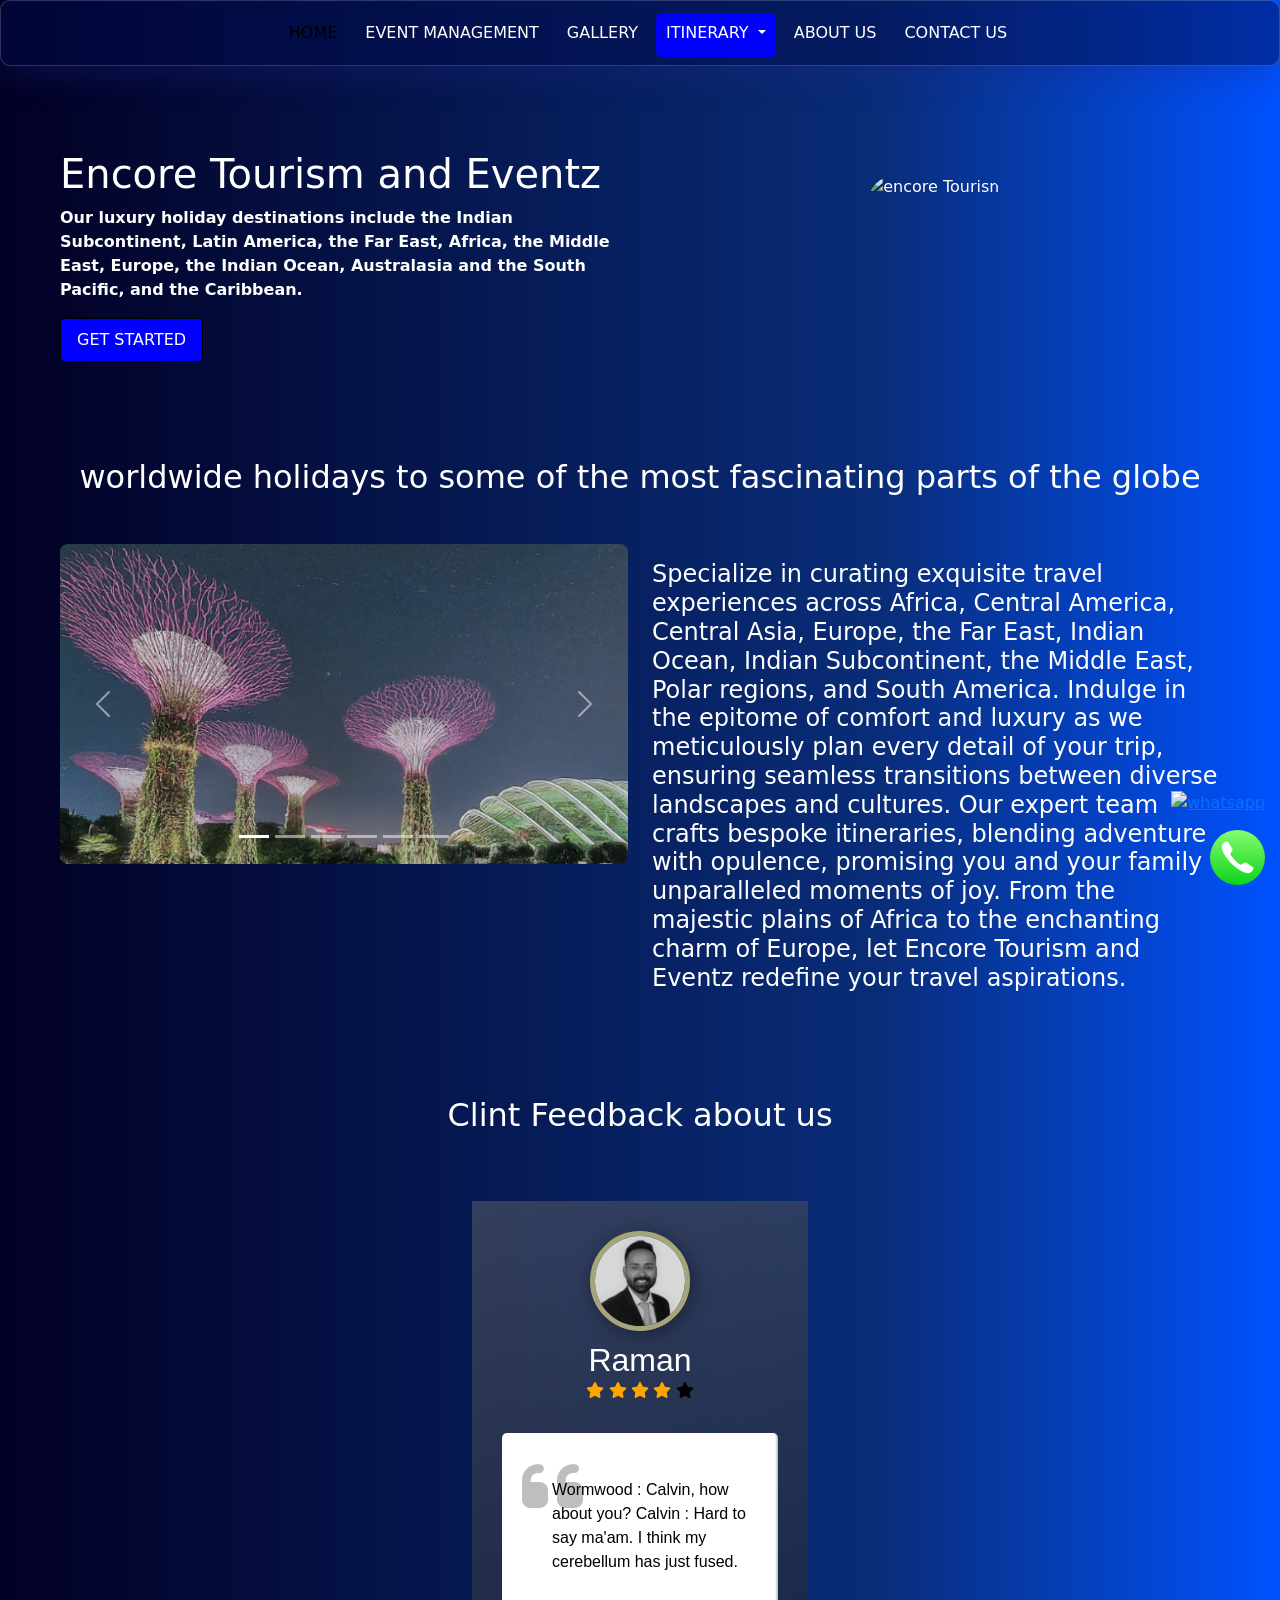
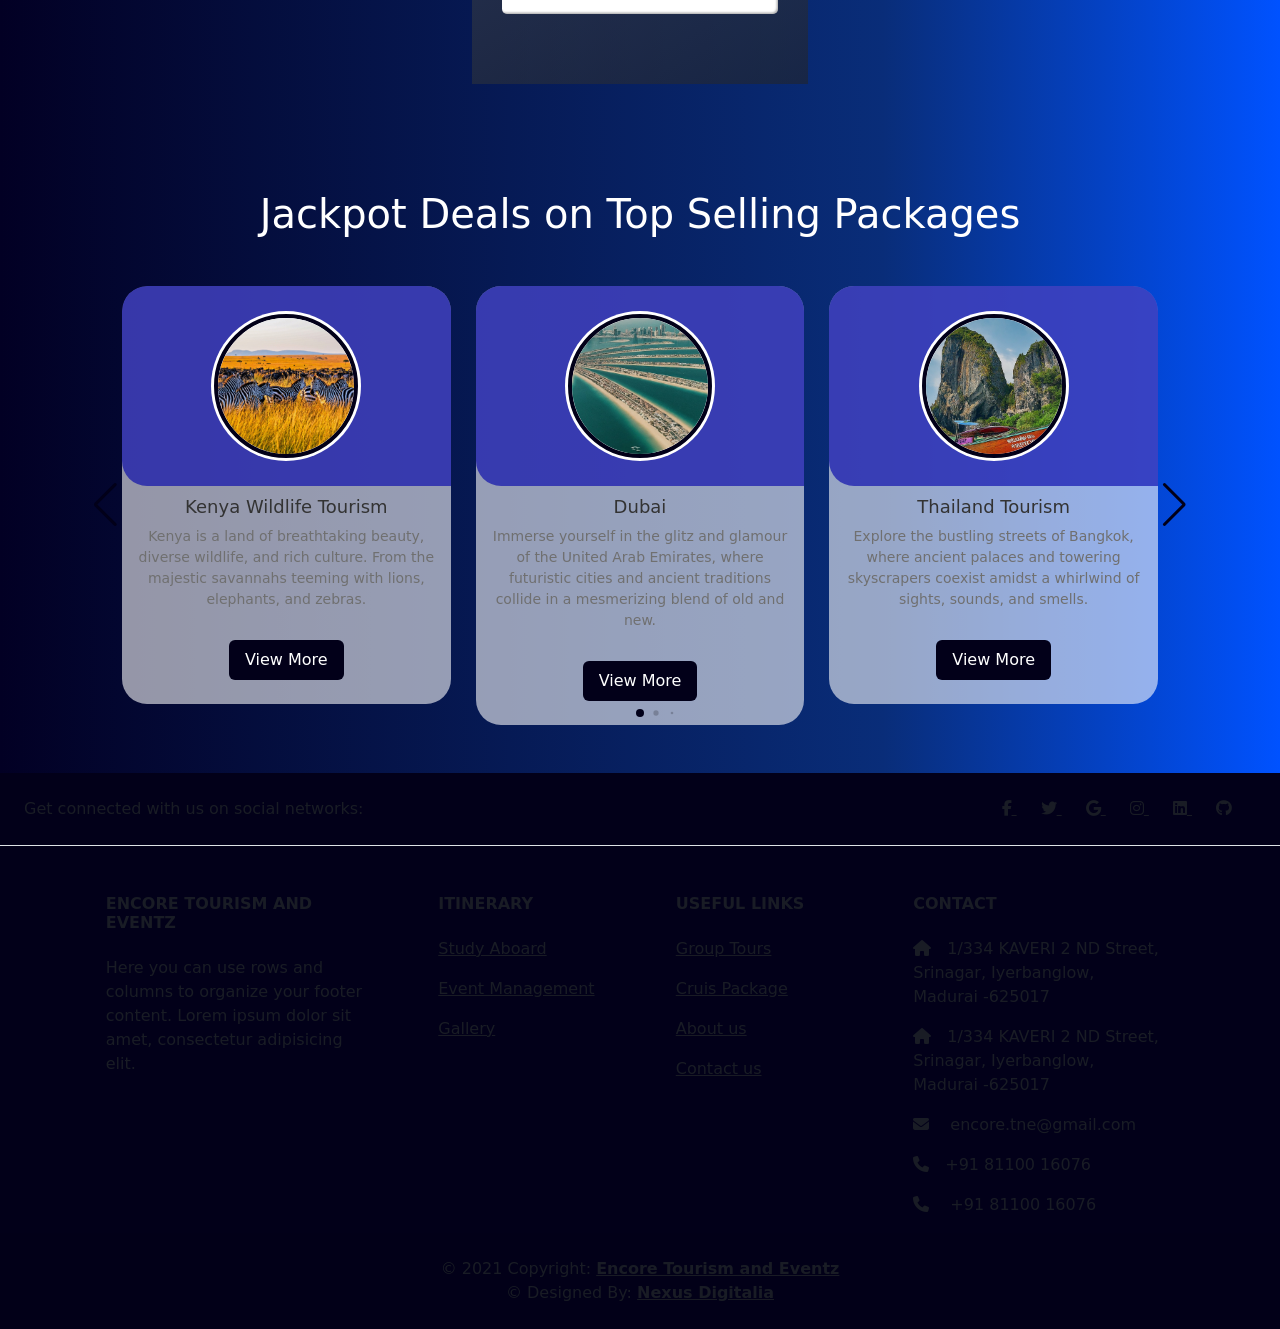
==== index.html @ 4f3c587f "links added in footer" ====
<!DOCTYPE html>
<html lang="en" style="overflow-x: hidden;">
<head>
  <meta charset="UTF-8">
  <meta name="viewport" content="width=device-width, initial-scale=1.0">
  <title>Encore Tourism and Events</title>

  <!-- Font Awesome Icon Library -->
  <link rel="stylesheet" href="https://cdnjs.cloudflare.com/ajax/libs/font-awesome/6.4.2/css/all.min.css">

  <!-- Favicons -->
  <link href="./assets/imgs/Fav Icon Encore.png" rel="icon">

  <!-- css  -->
  <link rel="stylesheet" href="./assets/css/style.css">
  <!-- boostrap css -->
  <link href="https://cdn.jsdelivr.net/npm/bootstrap@5.0.2/dist/css/bootstrap.min.css" rel="stylesheet" integrity="sha384-EVSTQN3/azprG1Anm3QDgpJLIm9Nao0Yz1ztcQTwFspd3yD65VohhpuuCOmLASjC" crossorigin="anonymous">

  <!-- on scroll animation  -->
  <link href="https://unpkg.com/aos@2.3.1/dist/aos.css" rel="stylesheet">
  <!-- swipper css  -->
  <link
    rel="stylesheet"
    href="https://cdn.jsdelivr.net/npm/swiper@11/swiper-bundle.min.css"
  />
</head>

<body style="overflow-x: hidden;">
<div class="container-fluid bg-gold pb-5">
    <div class="row px-lg-5">
        <div class="col-12 py-5_lg">
                <!-- nav  -->
    <nav class="navbar navbar-expand-lg fixed-top bg-nav
    ">
        <div class="container-fluid">
          <a class="navbar-brand " href="./index.html"><img src="./assets/imgs/logo.png" height="100px" alt=""></a>
          <button class="navbar-toggler" type="button" data-bs-toggle="collapse" data-bs-target="#navbarSupportedContent" aria-controls="navbarSupportedContent" aria-expanded="false" aria-label="Toggle navigation">
            <span class="navbar-toggler-icon"></span>
          </button>
          <div class="collapse navbar-collapse" id="navbarSupportedContent">
            <ul class="navbar-nav mx-auto mb-2 mb-lg-0">
              <li class="nav-item">
                <a class="nav-link active golden-btn mt-1 mx-1" aria-current="page" href="index.html">Home</a>
              </li>
              <li class="nav-item">
                <a class="nav-link golden-btn mt-1 mx-1" href="event_managment.html">Event Management</a>
              </li>
              <li class="nav-item">
                <a class="nav-link golden-btn mt-1 mx-1" href="gallery.html">Gallery</a>
              </li>
              <li class="nav-item">
                <!-- <a class="nav-link golden-btn mt-1 mx-2" href="#">Itinerary</a> -->
                <div class="dropdown ">
                  <span class="btn nav-link pt-2 text-start golden-btn mt-1 mx-1 dropdown-toggle drop_1" type="button" id="dropdownMenuButton1" data-bs-toggle="dropdown" aria-expanded="false">
                    Itinerary
                  </span>
                  <ul class="dropdown-menu " aria-labelledby="dropdownMenuButton1">
                    <li><a class="dropdown-item text-white  " href="study_abroad.html">Study Abroad</a></li>
                    <li><a class="dropdown-item text-white " href="Group_tours.html">Group Tours</a></li>
                    <li><a class="dropdown-item text-white " href="Cruis_packages.html">Cruis Package</a></li>
                  </ul>
                </div>
              </li>
              <li class="nav-item">
                <a class="nav-link golden-btn mt-1 mx-1" href="About_Us.html">About Us</a>
              </li>
              <li class="nav-item">
                <a class="nav-link golden-btn mt-1 mx-1" href="contact_us.html">Contact US</a>
              </li>
            </ul>
          </div>
        </div>
      </nav>
        </div>

        <div class="col-lg-6 my-auto" data-aos="fade-right" data-aos-duration="1000">
            <h1 >Encore Tourism and Eventz</h1>
<p><b>Our luxury holiday destinations include the Indian Subcontinent, Latin America, the Far East, Africa, the Middle East, Europe, the Indian Ocean, Australasia and the South Pacific, and the Caribbean.</b></p>
<div class="d-flex">
    <button class="golden-btn"> get started</button>
</div>
        </div>

        <div class="col-lg-6 mx-auto d-flex justify-content-center" data-aos="fade-left" data-aos-duration="1000">
            <img src="./assets/imgs/banner.jpg" class="max_h_w d-block  hero_image" alt="encore Tourism">
        </div>

        <div class="col-lg-12 mt-5">
            <div class="row">
                <div class="col-lg-12">
                    <h2 class="text-center my-5" >worldwide holidays to some of the most fascinating parts of the globe</h2>
                </div>
<div class="col-lg-6" data-aos="fade-right" data-aos-duration="1000">
    <div id="carouselExampleCaptions" class="carousel slide">
        <div class="carousel-indicators">
          <button type="button" data-bs-target="#carouselExampleCaptions" data-bs-slide-to="0" class="active" aria-current="true" aria-label="Slide 1"></button>
          <button type="button" data-bs-target="#carouselExampleCaptions" data-bs-slide-to="1" aria-label="Slide 2"></button>
          <button type="button" data-bs-target="#carouselExampleCaptions" data-bs-slide-to="2" aria-label="Slide 3"></button>
          <button type="button" data-bs-target="#carouselExampleCaptions" data-bs-slide-to="3" aria-label="Slide 4"></button>
          <button type="button" data-bs-target="#carouselExampleCaptions" data-bs-slide-to="4" aria-label="Slide 5"></button>
          <button type="button" data-bs-target="#carouselExampleCaptions" data-bs-slide-to="5" aria-label="Slide 6"></button>
        </div>
        <div class="carousel-inner">
          <div class="carousel-item active">
            <img src="./assets/imgs/1.png" class="d-block w-100 img-fluid rounded-3" alt="Singapore Tourism">
            <div class="carousel-caption d-none ">
              <h5>First slide label</h5>
              <p>Some representative placeholder content for the first slide.</p>
            </div>
          </div>
          <div class="carousel-item">
            <img src="./assets/imgs/2.png" class="d-block w-100 img-fluid rounded-3" alt="Switerland Tourism">
            <div class="carousel-caption d-none ">
              <h5>Second slide label</h5>
              <p>Some representative placeholder content for the second slide.</p>
            </div>
          </div>
          <div class="carousel-item">
            <img src="./assets/imgs/3.png" class="d-block w-100 img-fluid rounded-3" alt="Srilanka Tourism">
            <div class="carousel-caption d-none ">
              <h5>Third slide label</h5>
              <p>Some representative placeholder content for the third slide.</p>
            </div>
          </div>
          <div class="carousel-item">
            <img src="./assets/imgs/4.png" class="d-block w-100 img-fluid rounded-3" alt="Kazakhstan Tourism">
            <div class="carousel-caption d-none ">
              <h5>forth slide label</h5>
              <p>Some representative placeholder content for the third slide.</p>
            </div>
          </div>
          <div class="carousel-item">
            <img src="./assets/imgs/5.png" class="d-block w-100 img-fluid rounded-3" alt="Bali Tourism">
            <div class="carousel-caption d-none ">
              <h5>fivth slide label</h5>
              <p>Some representative placeholder content for the third slide.</p>
            </div>
          </div>
          <div class="carousel-item">
            <img src="./assets/imgs/6.png" class="d-block w-100 img-fluid rounded-3" alt="Turkey Tourism">
            <div class="carousel-caption d-none ">
              <h5>sixth slide label</h5>
              <p>Some representative placeholder content for the third slide.</p>
            </div>
          </div>
        </div>
        <button class="carousel-control-prev" type="button" data-bs-target="#carouselExampleCaptions" data-bs-slide="prev">
          <span class="carousel-control-prev-icon" aria-hidden="true"></span>
          <span class="visually-hidden">Previous</span>
        </button>
        <button class="carousel-control-next" type="button" data-bs-target="#carouselExampleCaptions" data-bs-slide="next">
          <span class="carousel-control-next-icon" aria-hidden="true"></span>
          <span class="visually-hidden">Next</span>
        </button>
      </div>


</div>
<div class="col-lg-6 my-auto pt-3" data-aos="fade-left" data-aos-duration="1000">
    <p class="h4">Specialize in curating exquisite travel experiences across Africa, Central America, Central Asia, Europe, the Far East, Indian Ocean, Indian Subcontinent, the Middle East, Polar regions, and South America. Indulge in the epitome of comfort and luxury as we meticulously plan every detail of your trip, ensuring seamless transitions between diverse landscapes and cultures. Our expert team crafts bespoke itineraries, blending adventure with opulence, promising you and your family unparalleled moments of joy. From the majestic plains of Africa to the enchanting charm of Europe, let Encore Tourism and Eventz redefine your travel aspirations.</p>
</div>
<!-- clint testimonial section starts here -->
<section class="clint-sec">
<div class="container">
<div class="col-lg-12 mt-5">
    <div class="row">
        <div class="col-lg-12 text-center my-5">
            <h2>Clint Feedback about us</h2>
        </div>
        <div class="col-lg-4 d-flex justify-content-center  clnt" data-aos="flip-left" data-aos-duration="1000">
            <figure class="snip1390 hover ">
                <img src="./assets/imgs/clients/1.png" alt="profile-sample3" class="profile" />
                <figcaption>
                  <h2>Malathi</h2>
                  <p class="m-0 p-0"><span class="fa fa-star checked"></span>
                    <span class="fa fa-star checked"></span>
                    <span class="fa fa-star checked"></span>
                    <span class="fa fa-star checked"></span>
                    <span class="fa fa-star checked"></span></p>
                  <blockquote>Dad buried in landslide! Jubilant throngs fill streets! Stunned father inconsolable - demands recount!</blockquote>
                </figcaption>
              </figure>
        </div>
        <div class="col-lg-4 d-flex justify-content-center" data-aos="zoom-in" data-aos-duration="1000">
            <figure class="snip1390 hover"><img src="./assets/imgs/clients/2.png" alt="profile-sample5" class="profile" />
                <figcaption>
                  <h2>Raman</h2>
                  <p class="m-0 p-0"><span class="fa fa-star checked"></span>
                    <span class="fa fa-star checked"></span>
                    <span class="fa fa-star checked"></span>
                    <span class="fa fa-star checked"></span>
                    <span class="fa fa-star "></span></p>
                  <blockquote>Wormwood : Calvin, how about you? Calvin : Hard to say ma'am. I think my cerebellum has just fused. </blockquote>
                </figcaption>
              </figure>
        </div>
        <div class="col-lg-4 d-flex justify-content-center" data-aos="flip-right" data-aos-duration="1000">
            <figure class="snip1390 hover"><img src="./assets/imgs/clients/3.png" alt="profile-sample6" class="profile" />
                <figcaption>
                  <h2>Vanathi</h2>
                  <p class="m-0 p-0"><span class="fa fa-star checked"></span>
                    <span class="fa fa-star checked"></span>
                    <span class="fa fa-star checked"></span>
                    <span class="fa fa-star checked"></span>
                    <span class="fa fa-star "></span></p>
                  <blockquote>The strength to change what I can, the inability to accept what I can't and the incapacity to tell the difference.</blockquote>
                </figcaption>
              </figure>
        </div>
    </div>
    
   
    
</div>
</div>
        </div>
      </div>
      </section>
<!-- clint testimonial section ends here -->
        <div class="col-lg-12 mt-5" data-aos="zoom-in" data-aos-duration="1000">
<div class="container">
  <div class="row">
    <div class="col-lg-12">
      <h1 class="my-5 text-center">Jackpot Deals on Top Selling Packages</h1>
    </div>
    <div class="col-lg-12">
      <div class="slide-container swiper">
        <div class="slide-content">
            <div class="card-wrapper swiper-wrapper">
                <div class="card-1 swiper-slide">
                    <div class="image-content">
                        <span class="overlay"></span>
                        <div class="card-image">
                            <img src="assets/imgs/Wildlife-kenya.png" alt="Kenya tours" class="card-img">
                        </div>
                    </div>
                    <div class="card-content">
                        <h2 class="name">Kenya Wildlife Tourism </h2>
                        <p class="description">
                          Kenya is a land of breathtaking beauty, diverse wildlife, and rich culture. From the majestic savannahs teeming with lions, elephants, and zebras.</p>
                        <button class="button">View More</button>
                    </div>
                </div>
                <div class="card-1 swiper-slide">
                    <div class="image-content">
                        <span class="overlay"></span>
                        <div class="card-image">
                            <img src="./assets/imgs/Abu Dhabi.png" alt="Abu and Dhabi tours" class="card-img">
                        </div>
                    </div>
                    <div class="card-content">
                        <h2 class="name">Dubai</h2>
                        <p class="description">
                          Immerse yourself in the glitz and glamour of the United Arab Emirates, where futuristic cities and ancient traditions collide in a mesmerizing blend of old and new.</p>
                        <button class="button">View More</button>
                    </div>
                </div>
                <div class="card-1 swiper-slide">
                    <div class="image-content">
                        <span class="overlay"></span>
                        <div class="card-image">
                            <img src="./assets/imgs/Thailand.png" alt=" Thailand Tours" class="card-img">
                        </div>
                    </div>
                    <div class="card-content">
                        <h2 class="name">Thailand Tourism</h2>
                        <p class="description">Explore the bustling streets of Bangkok, where ancient palaces and towering skyscrapers coexist amidst a whirlwind of sights, sounds, and smells.</p>
                        <button class="button">View More</button>
                    </div>
                </div>
                <div class="card-1 swiper-slide">
                    <div class="image-content">
                        <span class="overlay"></span>
                        <div class="card-image">
                            <img src="assets/imgs/Srilanka.png" alt="Srilanka Tours" class="card-img">
                        </div>
                    </div>
                    <div class="card-content">
                        <h2 class="name">SriLanka Tour</h2>
                        <p class="description">A land of endless wonders, Sri Lanka captivates travelers with its diverse landscapes, ancient heritage, and warm hospitality.</p>
                        <button class="button">View More</button>
                    </div>
                </div>
                <div class="card-1 swiper-slide">
                    <div class="image-content">
                        <span class="overlay"></span>
                        <div class="card-image">
                            <img src="assets/imgs/Greece.png" alt="Greek Tours" class="card-img">
                        </div>
                    </div>
                    <div class="card-content">
                        <h2 class="name">Explore the Greek cities </h2>
                        <p class="description">Embark on a journey through the cradle of Western civilization in the timeless land of Greece, where ancient ruins, sun-drenched islands.</p>
                        <button class="button">View More</button>
                    </div>
                </div>
                <div class="card-1 swiper-slide">
                    <div class="image-content">
                        <span class="overlay"></span>
                        <div class="card-image">
                            <img src="https://images.unsplash.com/photo-1543335785-8aadf6d8183c?ixlib=rb-4.0.3&ixid=M3wxMjA3fDB8MHxwaG90by1wYWdlfHx8fGVufDB8fHx8fA%3D%3D&auto=format&fit=crop&w=1932&q=80" alt=" Louvre Tours" class="card-img">
                        </div>
                    </div>
                    <div class="card-content">
                        <h2 class="name">Louvre - Cruis</h2>
                        <p class="description">National art museum in Paris, France. It is located on the Right Bank of the Seine in the city's 1st arrondissement (district or ward) and home.</p>
                        <button class="button">View More</button>
                    </div>
                </div>
                <div class="card-1 swiper-slide">
                    <div class="image-content">
                        <span class="overlay"></span>
                        <div class="card-image">
                            <img src="https://images.unsplash.com/photo-1618822461310-da1be362e30c?ixlib=rb-4.0.3&ixid=M3wxMjA3fDB8MHxwaG90by1wYWdlfHx8fGVufDB8fHx8fA%3D%3D&auto=format&fit=crop&w=2070&q=80" alt="Seychelles Tours" class="card-img">
                        </div>
                    </div>
                    <div class="card-content">
                        <h2 class="name">seychelles - Cruis</h2>
                        <p class="description">Officially the Republic of Seychelles is an island country and archipelagic state consisting of 155 islands in the Indian Ocean.</p>
                        <button class="button">View More</button>
                    </div>
                </div>
                <div class="card-1 swiper-slide">
                    <div class="image-content">
                        <span class="overlay"></span>
                        <div class="card-image">
                            <img src="https://images.unsplash.com/photo-1529655683826-aba9b3e77383?ixlib=rb-4.0.3&ixid=M3wxMjA3fDB8MHxwaG90by1wYWdlfHx8fGVufDB8fHx8fA%3D%3D&auto=format&fit=crop&w=1965&q=80" alt="London tours in ships " class="card-img">
                        </div>
                    </div>
                    <div class="card-content">
                        <h2 class="name">London - Cruis</h2>
                        <p class="description">The capital and largest city of England and the United Kingdom, with a population of around 8.8 million.country in South Asia.</p>
                        <button class="button">View More</button>
                    </div>
                </div>
                <div class="card-1 swiper-slide">
                    <div class="image-content">
                        <span class="overlay"></span>
                        <div class="card-image">
                            <img src="https://images.unsplash.com/photo-1512100356356-de1b84283e18?ixlib=rb-4.0.3&ixid=M3wxMjA3fDB8MHxwaG90by1wYWdlfHx8fGVufDB8fHx8fA%3D%3D&auto=format&fit=crop&w=1975&q=80" alt="Maldives tours in ship" class="card-img">
                        </div>
                    </div>
                    <div class="card-content">
                        <h2 class="name">Maldives -Cruies</h2>
                        <p class="description">Officially the Republic of Maldives is an archipelagic state and country in South Asia, situated in the Indian Ocean.a population of around 8.8 million</p>
                        <button class="button">View More</button>
                    </div>
                </div>
            </div>
        </div>
        <div class="swiper-button-next swiper-navBtn "></div>
        <div class="swiper-button-prev swiper-navBtn"></div>
        <div class="swiper-pagination"></div>
    </div>
    </div>
    
  </div>
</div>
        </div>

    </div>
</div>

<!-- Footer -->
<footer class="text-center text-lg-start bg-animation text-muted ">
    <!-- Section: Social media -->
    <section class="d-flex justify-content-center justify-content-lg-between p-4 border-bottom">
      <!-- Left -->
      <div class="me-5 d-none d-lg-block">
        <span>Get connected with us on social networks:</span>
      </div>
      <!-- Left -->
  
      <!-- Right -->
      <div>
        <a href="" class="me-4 text-reset">
          <i class="fab fa-facebook-f"></i>
          
        </a>
        <a href="" class="me-4 text-reset">
          <i class="fab fa-twitter"></i>
        </a>
        <a href="" class="me-4 text-reset">
          <i class="fab fa-google"></i>
        </a>
        <a href="" class="me-4 text-reset">
          <i class="fab fa-instagram"></i>
        </a>
        <a href="" class="me-4 text-reset">
          <i class="fab fa-linkedin"></i>
        </a>
        <a href="" class="me-4 text-reset">
          <i class="fab fa-github"></i>
        </a>
      </div>
      <!-- Right -->
    </section>
    <!-- Section: Social media -->
  
    <!-- Section: Links  -->
    <section class="">
      <div class="container text-center text-md-start mt-5">
        <!-- Grid row -->
        <div class="row mt-3">
          <!-- Grid column -->
          <div class="col-md-3 col-lg-4 col-xl-3 mx-auto mb-4">
            <!-- Content -->
            <h6 class="text-uppercase fw-bold mb-4">
                Encore Tourism and Eventz
            </h6>
            <p>
              Here you can use rows and columns to organize your footer content. Lorem ipsum
              dolor sit amet, consectetur adipisicing elit.
            </p>
          </div>
          <!-- Grid column -->
  
          <!-- Grid column -->
          <div class="col-md-2 col-lg-2 col-xl-2 mx-auto mb-4">
            <!-- Links -->
            <h6 class="text-uppercase fw-bold mb-4">
              Itinerary
            </h6>
            <p>
              <a href="study_abroad.html" class="text-reset">Study Aboard</a>
            </p>
            <p>
              <a href="event_managment.html" class="text-reset">Event Management</a>
            </p>
            <p>
              <a href="gallery.html" class="text-reset">Gallery</a>
            </p>
          
          </div>
          <!-- Grid column -->
  
          <!-- Grid column -->
          <div class="col-md-3 col-lg-2 col-xl-2 mx-auto mb-4">
            <!-- Links -->
            <h6 class="text-uppercase fw-bold mb-4">
              Useful links
            </h6>
            <p>
              <a href="Group_tours.html" class="text-reset">Group Tours</a>
            </p>
            <p>
              <a href="Cruis_packages.html" class="text-reset">Cruis Package</a>
            </p>
            <p>
              <a href="About_Us.html" class="text-reset">About us</a>
            </p>
            <p>
              <a href="contact_us.html" class="text-reset">Contact us</a>
            </p>
          </div>
          <!-- Grid column -->
  
          <!-- Grid column -->
          <div class="col-md-4 col-lg-3 col-xl-3 mx-auto mb-md-0 mb-4">
            <!-- Links -->
            <h6 class="text-uppercase fw-bold mb-4">Contact</h6>
            <p><i class="fas fa-home me-3"></i><a class="text-decoration-none text-reset" href="https://maps.app.goo.gl/56yVE1RNLGd9vBiU6">1/334 KAVERI 2 ND Street, Srinagar, Iyerbanglow, Madurai -625017</a> </p>
            <p><i class="fas fa-home me-3"></i><a class="text-decoration-none text-reset" href="https://maps.app.goo.gl/56yVE1RNLGd9vBiU6">1/334 KAVERI 2 ND Street, Srinagar, Iyerbanglow, Madurai -625017</a> </p>
              <i class="fas fa-envelope me-3"></i>
              <a class="text-decoration-none text-reset"  href="mailto:encore.tne@gmail.com">  encore.tne@gmail.com</a>
            </p>
            <p><i class="fas fa-phone me-3"></i><a class="text-decoration-none text-reset" href="tel:+91 81100 16076">+91 81100 16076</a> </p>
            <p><i class="fas fa-phone me-3"></i> <a class="text-decoration-none text-reset" href="tel:+91 81100 16076">+91 81100 16076</a> </p>
          </div>
          <!-- Grid column -->
        </div>
        <!-- Grid row -->
      </div>
    </section>
    <!-- Section: Links  -->
  
    <!-- Copyright -->
    <div class="text-center p-4" style="background-color: rgba(0, 0, 0, 0.05);">
      © 2021 Copyright:
      <a class="text-reset fw-bold" href="#"> Encore Tourism and Eventz</a>
      <br>
      © Designed By:
      <a class="text-reset fw-bold" href="https://nexusdigitalia.com/">Nexus Digitalia</a>
    </div>
    <!-- Copyright -->
  </footer>
  <!-- Footer -->
 <!-- sticky icons -->
 <a href="https://wa.me/+918110016076" target="_blank" style="position: fixed;  right: 15px; bottom: 85px;">
  <img src="https://i.ibb.co/VgSspjY/whatsapp-button.png" alt="whatsapp">
</a>
<a href="tel:+918110016076" target="_blank" style="position: fixed;  right: 15px; bottom: 15px;">
  <img src="./assets/imgs/phone.svg" alt="Phone Number" style="width: 55px;">
  </a>

<!-- boostrap js -->
    <script src="https://cdn.jsdelivr.net/npm/@popperjs/core@2.9.2/dist/umd/popper.min.js" integrity="sha384-IQsoLXl5PILFhosVNubq5LC7Qb9DXgDA9i+tQ8Zj3iwWAwPtgFTxbJ8NT4GN1R8p" crossorigin="anonymous"></script>
<script src="https://cdn.jsdelivr.net/npm/bootstrap@5.0.2/dist/js/bootstrap.min.js" integrity="sha384-cVKIPhGWiC2Al4u+LWgxfKTRIcfu0JTxR+EQDz/bgldoEyl4H0zUF0QKbrJ0EcQF" crossorigin="anonymous"></script>

<!-- on scroll animation  -->
<script src="https://unpkg.com/aos@2.3.1/dist/aos.js"></script>



<!-- swipper js  -->
<script src="https://cdn.jsdelivr.net/npm/swiper@11/swiper-bundle.min.js"></script>

<!-- js  -->
<script src="./assets/js/main.js"></script>

<script>
  //   aos 
AOS.init(); 
</script>
</body>
</html>
---- assets/css/style.css ----
/* icon boostrap  */ 

@import url("https://cdn.jsdelivr.net/npm/bootstrap-icons@1.11.2/font/bootstrap-icons.min.css");

*{
  box-sizing: border-box;
  margin: 0;
  padding: 0;
} 

body, .bg-gold{
    height:100%;
    width:100%;
    margin:0;
    color: white;
    /* position:absolute; */
}
.bg-gold{
    /* background: radial-gradient(ellipse farthest-corner at right bottom, #FEDB37 0%, #FDB931 8%, #9f7928 30%, #8A6E2F 40%, transparent 80%),
    radial-gradient(ellipse farthest-corner at left top, #FFFFFF 0%, #FFFFAC 8%, #D1B464 25%, #5d4a1f 62.5%, #5d4a1f 100%); */
    /* background: radial-gradient(circle at 85.4% 50.8%, rgb(14, 72, 222) 0%, rgb(3, 22, 65) 74.2%); */
    /* background: rgb(2,0,36);
background: linear-gradient(90deg, rgba(2,0,36,1) 0%, rgba(9,45,121,1) 51%, rgba(0,82,255,1) 100%); */
background: rgb(2,0,36);
background: linear-gradient(90deg, rgba(2,0,36,1) 0%, rgba(9,45,121,1) 69%, rgba(0,82,255,1) 100%);
}


 .golden-btn + .golden-btn { margin-top: 1em;

}
  
  .golden-btn {
    display: inline-block;
    outline: none;
    font-family: inherit;
    font-size: 1em;
    box-sizing: border-box;
    border: none;
    border-radius: .3em;
    height: 2.75em;
    line-height: 2.5em;
    text-transform: uppercase;
    padding: 0 1em;
    /* box-shadow: 0 3px 6px rgba(0,0,0,.16), 0 3px 6px rgba(110,80,20,.4),
                inset 0 -2px 5px 1px rgba(139,66,8,1),
                inset 0 -1px 1px 3px rgba(250,227,133,1); */
    /* background-image: linear-gradient(160deg, #a54e07, #b47e11, #fef1a2, #bc881b, #a54e07); */
    background-color: #0000FF;
    border: 1px solid black;
    color: white;
    /* text-shadow: 0 2px 2px rgba(250, 227, 133, 1); */
    cursor: pointer;
    transition: all .2s ease-in-out;
    background-size: 100% 100%;
    background-position:center;
  }
  .golden-btn:focus,
  .golden-btn:hover {
    /* background-size: 150% 150%;
    box-shadow: 0 10px 20px rgba(0,0,0,0.19), 0 6px 6px rgba(0,0,0,0.23),
                  inset 0 -2px 5px 1px #b17d10,
                  inset 0 -1px 1px 3px rgba(250,227,133,1);
    border: 1px solid rgba(165,93,7,.6);
    color: rgba(120,50,5,.8); */
    color: white;
  }
  /* .golden-btn:active {
    box-shadow: 0 3px 6px rgba(0,0,0,.16), 0 3px 6px rgba(110,80,20,.4),
                inset 0 -2px 5px 1px #b17d10,
                  inset 0 -1px 1px 3px rgba(250,227,133,1);
  } */

  .nav-link {
    display: block;
    padding:0px 10px !important;
    color: #0d6efd;
    text-decoration: none;
    transition: color .15s ease-in-out,background-color .15s ease-in-out,border-color .15s ease-in-out;
}


@import url(https://fonts.googleapis.com/css?family=Roboto:300,400);
@import url(https://maxcdn.bootstrapcdn.com/font-awesome/4.4.0/css/font-awesome.min.css);
figure.snip1390 {
  font-family: 'Roboto', Arial, sans-serif;
  position: relative;
  overflow: hidden;
  margin: 10px;
  min-width: 230px;
  /* max-width: 315px; */
  width: 100%;
  color: #000000;
  text-align: center;
  font-size: 16px;
  background-color: #2c344799;
  padding: 30px;
  background-image: linear-gradient(-25deg, rgba(0, 0, 0, 0.2) 0%, rgba(255, 255, 255, 0.1) 100%);
  -webkit-box-sizing: border-box;
  box-sizing: border-box;
}
figure.snip1390 *,
figure.snip1390 *:before,
figure.snip1390 *:after {
  -webkit-box-sizing: border-box;
  box-sizing: border-box;
  -webkit-transition: all 0.35s ease;
  transition: all 0.35s ease;
}
figure.snip1390 figcaption {
  width: 100%;
}
figure.snip1390 h2,
figure.snip1390 h4,
figure.blockquote {
  margin: 0;
}
figure.snip1390 h2,
figure.snip1390 h4 {
  font-weight: 300;
}
figure.snip1390 h2 {
  color: #ffffff;
}
figure.snip1390 h4 {
  color: #a6a6a6;
}
figure.snip1390 blockquote {
  font-size: 1em;
  padding: 45px 20px 40px 50px;
  margin-top: 30px;
  background-color: #ffffff;
  border-radius: 5px;
  box-shadow: inset -1.4px -1.4px 2px rgba(0, 0, 0, 0.3);
  text-align: left;
  position: relative;
}
figure.snip1390 blockquote:before {
  font-family: 'FontAwesome';
  content: "\201C";
  position: absolute;
  font-size: 70px;
  opacity: 0.25;
  font-style: normal;
  top: 0px;
  left: 20px;
}
figure.snip1390 .profile {
  width: 100px;
  border-radius: 50%;
  display: inline-block;
  box-shadow: 3px 3px 20px rgba(0, 0, 0, 0.4);
  margin-bottom: 10px;
  border: solid 5px #A6A57A;
}


.checked {
    color: orange;
  }


  .navbar-toggler {
    padding: 0.25rem 0.75rem;
    font-size: 1.25rem;
    line-height: 1;

    border: 1px solid transparent;
    border-radius: 0.25rem;
    transition: box-shadow .15s ease-in-out;
    /* background: radial-gradient(ellipse farthest-corner at right bottom, #FEDB37 0%, #FDB931 8%, #9f7928 30%, #8A6E2F 40%, transparent 80%),
    radial-gradient(ellipse farthest-corner at left top, #FFFFFF 0%, #FFFFAC 8%, #D1B464 25%, #5d4a1f 62.5%, #5d4a1f 100%) !important; */
}

.bg-glass{
  background: rgba( 0, 10, 77, 0.5 );
  box-shadow: 0 8px 32px 0 rgba( 31, 38, 135, 0.37 );
  backdrop-filter: blur( 1.5px );
  -webkit-backdrop-filter: blur( 1.5px );
  border-radius: 10px;
  border: 1px solid rgba( 255, 255, 255, 0.18 );
}

.mt-padding{
  margin-top: 100px;
}
.bg-nav{
  background: rgba( 0, 10, 77, 0.5 );
box-shadow: 0 8px 32px 0 rgba( 31, 38, 135, 0.37 );
backdrop-filter: blur( 1.5px );
-webkit-backdrop-filter: blur( 1.5px );
border-radius: 10px;
border: 1px solid rgba( 255, 255, 255, 0.18 );
}
.py-5_lg{
  padding: 75px 0px;
}

.bg-animation{
background-color: #020019;
}

.hero_image{
  -webkit-animation: mover 2s infinite  alternate;
  animation: mover 2s infinite  alternate;
}
@-webkit-keyframes mover {
  0% { transform: translateY(0); }
  100% { transform: translateY(-20px); }
}
@keyframes mover {
  0% { transform: translateY(0); }
  100% { transform: translateY(-20px); }
}


.slide-container{
  /* max-width: 1120px; */
  width: 100%;
  padding: 40px 0;
}
.slide-content{
  margin: 0 40px;
  overflow: hidden;
  border-radius: 25px;
}
.card-1{
  border-radius: 25px;
  background-color: #ffffff94;
}
.image-content,
.card-content{
  display: flex;
  flex-direction: column;
  align-items: center;
  padding: 10px 14px;
 /* background: rgba( 255, 255, 255, 0.25 );
box-shadow: 0 8px 32px 0 rgba( 31, 38, 135, 0.37 );
backdrop-filter: blur( 4px );
-webkit-backdrop-filter: blur( 4px ); */
border-radius: 10px;
/* border: 1px solid rgba( 255, 255, 255, 0.18 ); */
  
}
.image-content{
  position: relative;
  row-gap: 5px;
  padding: 25px 0;
}
.overlay{
  position: absolute;
  left: 0;
  top: 0;
  height: 100%;
  width: 100%;
  /* background: radial-gradient(ellipse farthest-corner at right bottom, #FEDB37 0%, #FDB931 8%, #9f7928 30%, #8A6E2F 40%, transparent 80%),
  radial-gradient(ellipse farthest-corner at left top, #FFFFFF 0%, #FFFFAC 8%, #D1B464 25%, #5d4a1f 62.5%, #5d4a1f 100%) !important; */
  background-color: #0000aba0;
  border-radius: 25px 25px 0 25px;
}
/* .overlay::before,
.overlay::after{
  content: '';
  position: absolute;
  right: 0;
  bottom: -40px;
  height: 40px;
  width: 40px;
  background-color: yellow;
} */
.overlay::after{
  border-radius: 0 25px 0 0;
 background: rgba( 255, 255, 255, 0.25 );
box-shadow: 0 8px 32px 0 rgba( 31, 38, 135, 0.37 );
backdrop-filter: blur( 4px );
-webkit-backdrop-filter: blur( 4px );
border-radius: 10px;
border: 1px solid rgba( 255, 255, 255, 0.18 );
}
.card-image{
  position: relative;
  height: 150px;
  width: 150px;
  border-radius: 50%;
  background: #FFF;
  padding: 3px;
}
.card-image .card-img{
  height: 100%;
  width: 100%;
  object-fit: cover;
  border-radius: 50%;
  border: 4px solid #020019;
}
.name{
  font-size: 18px;
  font-weight: 500;
  color: #333;
}
.description{
  font-size: 14px;
  color: #707070;
  text-align: center;
}
.button{
  border: none;
  font-size: 16px;
  color: #FFF;
  padding: 8px 16px;
  background-color: #020019;
  border-radius: 6px;
  margin: 14px;
  cursor: pointer;
  transition: all 0.3s ease;
}
.button:hover{
  background: #020019ac;
}
.swiper-navBtn{
  color: #020019;
  transition: color 0.3s ease;
}
.swiper-navBtn:hover{
  color: #020019a0;
}
.swiper-navBtn::before,
.swiper-navBtn::after{
  font-size: 35px;
}
.swiper-button-next{
  right: 0;
}
.swiper-button-prev{
  left: 0;
}
.swiper-pagination-bullet{
  background-color: #020019;
  opacity: 1;
}
.swiper-pagination-bullet-active{
  background-color: #020019;
}
@media screen and (max-width: 768px) {
  .slide-content{
    margin: 0 10px;
  }
  .swiper-navBtn{
    display: none;
  }
}

.swiper-button-prev:after, .swiper-rtl .swiper-button-next:after {
  content: 'prev';
  color: #020019;
}
.swiper-button-next:after, .swiper-rtl .swiper-button-prev:after {
  content: 'next';
  color: #020019;
}

:root {
  --swiper-theme-color: #020019 !important;
}

.font-size{
  font-size: 30px;
  /* background-image:linear-gradient(160deg, #a54e07, #b47e11, #fef1a2, #bc881b, #a54e07); */
  background-color: #0000FF;
  padding: 5px 10px;
  border-radius: 50%;
}
.font_text{
  font-size: 25px;
  padding-left: 5px;
}

.box-shadow{
  -webkit-box-shadow: 1px 1px 13px 2px rgba(133,106,0,0.67);
  -moz-box-shadow: 1px 1px 13px 2px rgba(133,106,0,0.67);
  box-shadow: 1px 1px 13px 2px rgba(133,106,0,0.67);
}
 .golden_bg{
  /* background-image:linear-gradient(160deg, #a54e07, #b47e11, #fef1a2, #bc881b, #a54e07); */
  background-color: #0000FF;
 }


 .navbar-expand-lg .navbar-nav .nav-link {
  padding-right: 0.5rem;
  padding-left: 0.5rem;
  color: white;
}


.navbar-toggler-icon {
  display: inline-block;
  width: 3.5em !important;
  height: 3.5em !important;
  vertical-align: middle;
  background-repeat: no-repeat;
  background-position: center;
  background-size: 100%;
  background-image: url("https://cdn3d.iconscout.com/3d/premium/thumb/menu-9167537-7471111.png");
}

.drop_1{
  background-color: #0000FF !important;
}

.max_h_w{
  /* margin-top: 50px; */
  max-width: 300px;
  max-height: auto;
  margin: 25px auto ;
  border-radius: 30px;
}
.dropdown-menu {
  background-color: #0000FF !important;
}

.btn_unset{
  all: unset;
}


.dropdown-item:focus, .dropdown-item:hover {
  color: white !important;
  background-color: rgb(40, 106, 173) !important;
}

/* accordion css  */


.accordion-item:first-of-type .accordion-button {
    border-top-left-radius: 0px !important; 
    border-top-right-radius: opx !important;
}
.accordion-button:focus {
  z-index: 3;
  border-color: transparent !important;
  outline: 0;
  box-shadow: none !important;
}
.accordion-button:not(.collapsed) {
  color: #000 !important;
  background-color: transparent !important;
  box-shadow: inset 0 -1px 0 rgba(0, 0, 0, .125);
}


/* clint testimonial css  */
.snip1390.hover:hover {
  animation: bounce 2s ease infinite;
}

@keyframes bounce {
  0%, 20%, 50%, 80%, 100% {
    transform: translateY(0);
  }
  40% {
    transform: translateY(-30px);
  }
  60% {
    transform: translateY(-20px);
  }
}


/* cruis package page  css  */

.cru-pac:hover .card{
  background-color:lightblue !important;
  color: black;
  padding: 15px;
}
.cru-pac:hover .golden-btn{
  background-color: #efeb09;
  color: #000;
  border: none;
}
/* about us section css */
.about-crd{
  background-color: rgb(66, 36, 36) !important;
  border: none;
  padding: 10px;
  border-radius: 5% !important;
}
.about-crd .card-head img{
  border: 5px solid white;
  border-radius: 50%;
}
.about-crd:hover{
  transform: translateY(-10px);
  animation: bounce 1s ease infinite !important;

}
@keyframes bounce {
  0%, 20%, 50%, 80%, 100% {
    transform: translateY(0);
  }
  40% {
    transform: translateY(-20px);
  }
  60% {
    transform: translateY(-10px);
  }
}
/* gallery page css  */
.nav-gall{
  font-size: 20px !important;
}
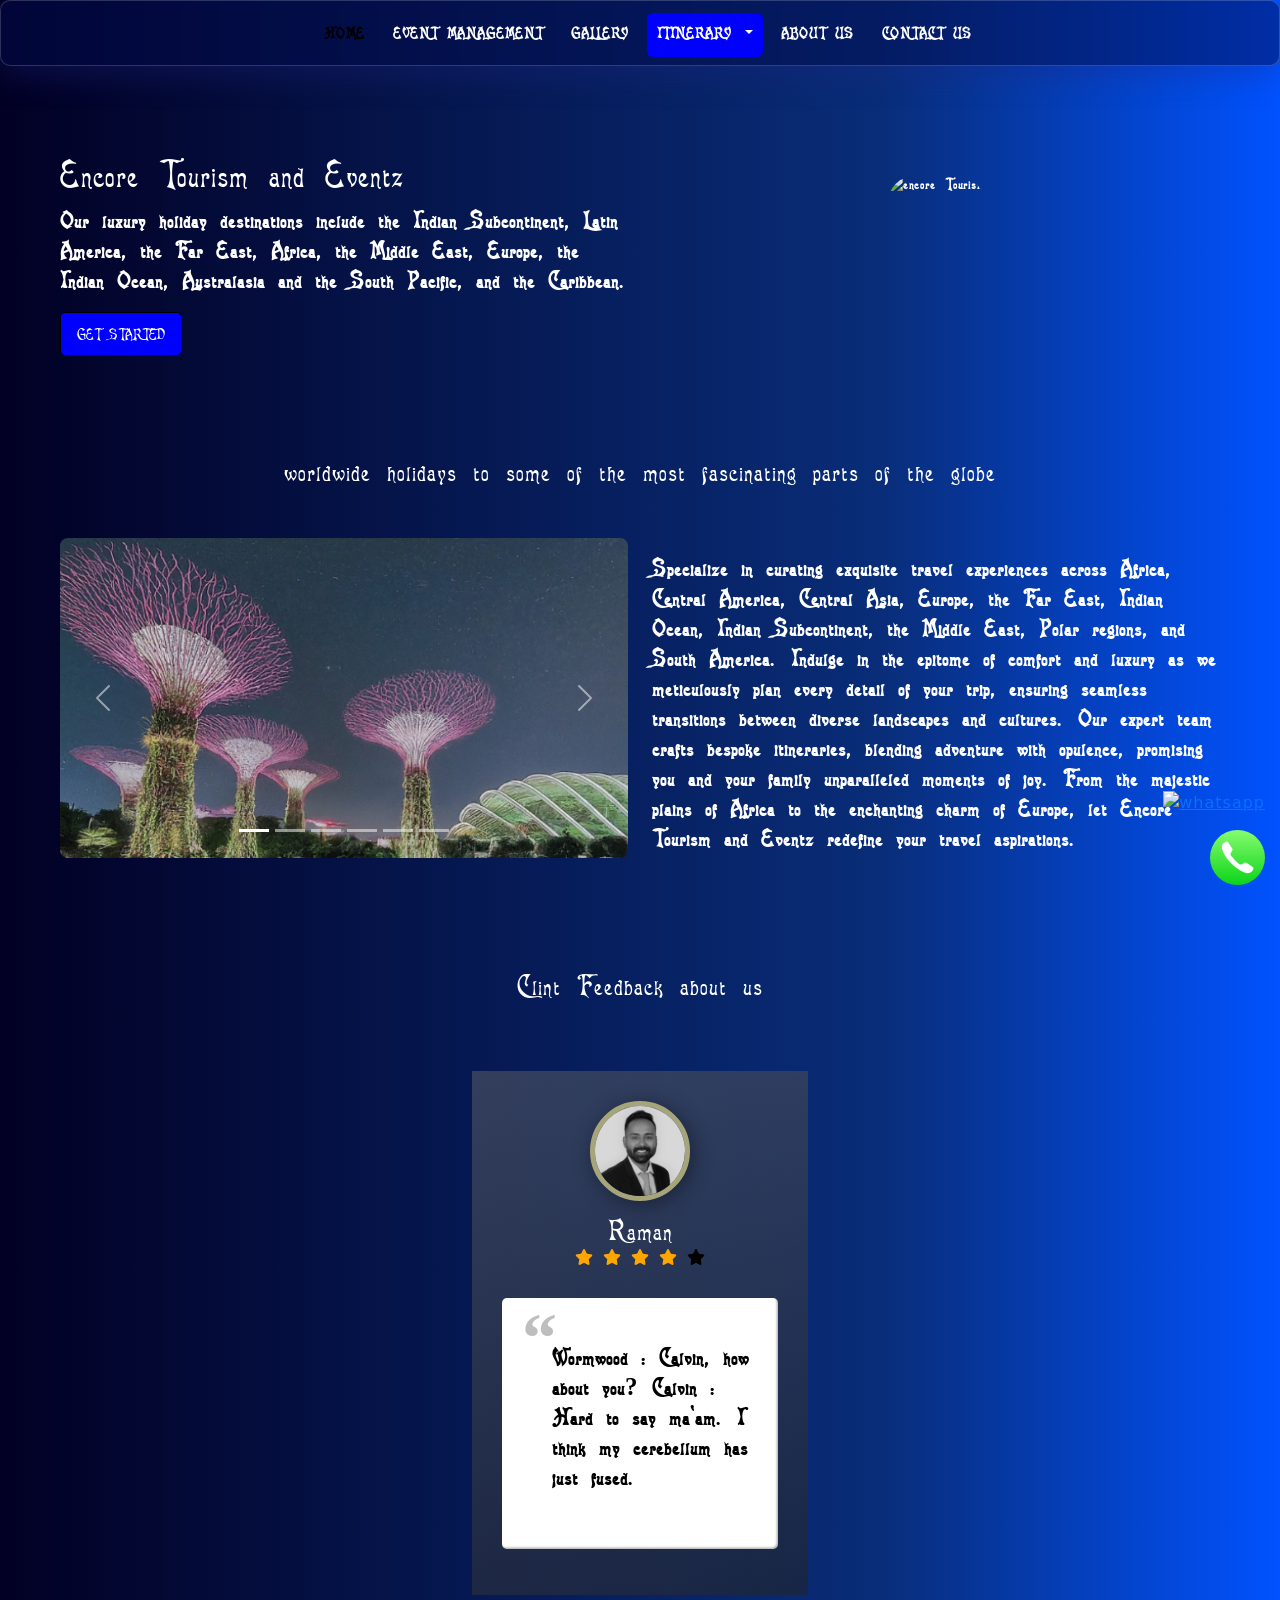
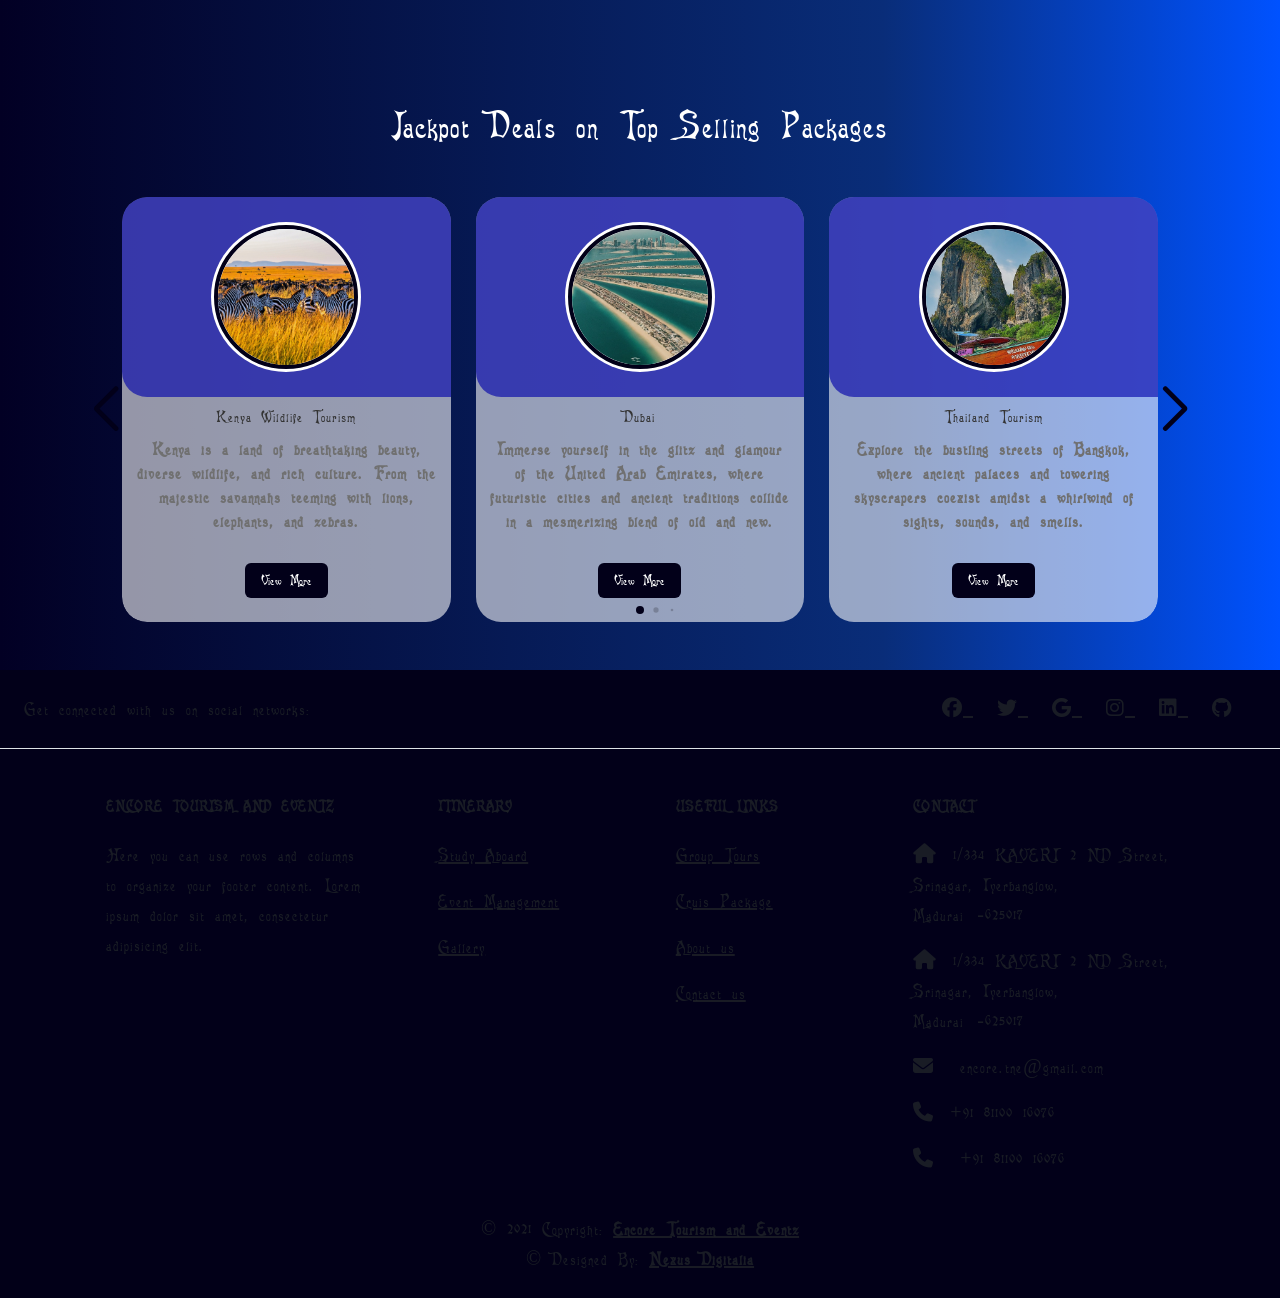
==== commit 5f4f5828: "font family changed for all pages" ====
--- a/index.html
+++ b/index.html
@@ -28,54 +28,54 @@
 <body style="overflow-x: hidden;">
 <div class="container-fluid bg-gold pb-5">
     <div class="row px-lg-5">
-        <div class="col-12 py-5_lg">
-                <!-- nav  -->
-    <nav class="navbar navbar-expand-lg fixed-top bg-nav
-    ">
-        <div class="container-fluid">
-          <a class="navbar-brand " href="./index.html"><img src="./assets/imgs/logo.png" height="100px" alt=""></a>
-          <button class="navbar-toggler" type="button" data-bs-toggle="collapse" data-bs-target="#navbarSupportedContent" aria-controls="navbarSupportedContent" aria-expanded="false" aria-label="Toggle navigation">
-            <span class="navbar-toggler-icon"></span>
-          </button>
-          <div class="collapse navbar-collapse" id="navbarSupportedContent">
-            <ul class="navbar-nav mx-auto mb-2 mb-lg-0">
-              <li class="nav-item">
-                <a class="nav-link active golden-btn mt-1 mx-1" aria-current="page" href="index.html">Home</a>
-              </li>
-              <li class="nav-item">
-                <a class="nav-link golden-btn mt-1 mx-1" href="event_managment.html">Event Management</a>
-              </li>
-              <li class="nav-item">
-                <a class="nav-link golden-btn mt-1 mx-1" href="gallery.html">Gallery</a>
-              </li>
-              <li class="nav-item">
-                <!-- <a class="nav-link golden-btn mt-1 mx-2" href="#">Itinerary</a> -->
-                <div class="dropdown ">
-                  <span class="btn nav-link pt-2 text-start golden-btn mt-1 mx-1 dropdown-toggle drop_1" type="button" id="dropdownMenuButton1" data-bs-toggle="dropdown" aria-expanded="false">
-                    Itinerary
-                  </span>
-                  <ul class="dropdown-menu " aria-labelledby="dropdownMenuButton1">
-                    <li><a class="dropdown-item text-white  " href="study_abroad.html">Study Abroad</a></li>
-                    <li><a class="dropdown-item text-white " href="Group_tours.html">Group Tours</a></li>
-                    <li><a class="dropdown-item text-white " href="Cruis_packages.html">Cruis Package</a></li>
-                  </ul>
-                </div>
-              </li>
-              <li class="nav-item">
-                <a class="nav-link golden-btn mt-1 mx-1" href="About_Us.html">About Us</a>
-              </li>
-              <li class="nav-item">
-                <a class="nav-link golden-btn mt-1 mx-1" href="contact_us.html">Contact US</a>
-              </li>
-            </ul>
-          </div>
-        </div>
-      </nav>
-        </div>
+      <div class="col-12 py-5_lg">
+        <!-- nav  -->
+<nav class="navbar navbar-expand-lg fixed-top bg-nav
+">
+<div class="container-fluid">
+  <a class="navbar-brand " href="./index.html"><img src="./assets/imgs/logo.png" height="100px" alt=""></a>
+  <button class="navbar-toggler" type="button" data-bs-toggle="collapse" data-bs-target="#navbarSupportedContent" aria-controls="navbarSupportedContent" aria-expanded="false" aria-label="Toggle navigation">
+    <span class="navbar-toggler-icon"></span>
+  </button>
+  <div class="collapse navbar-collapse" id="navbarSupportedContent">
+    <ul class="navbar-nav mx-auto mb-2 mb-lg-0">
+      <li class="nav-item">
+        <a class="nav-link active golden-btn mt-1 mx-1" aria-current="page" href="index.html">Home</a>
+      </li>
+      <li class="nav-item">
+        <a class="nav-link golden-btn mt-1 mx-1" href="event_managment.html">Event Management</a>
+      </li>
+      <li class="nav-item">
+        <a class="nav-link golden-btn mt-1 mx-1" href="gallery.html">Gallery</a>
+      </li>
+      <li class="nav-item">
+        <!-- <a class="nav-link golden-btn mt-1 mx-2" href="#">Itinerary</a> -->
+        <div class="dropdown ">
+          <span class="btn nav-link pt-2 text-start golden-btn mt-1 mx-1 dropdown-toggle drop_1" type="button" id="dropdownMenuButton1" data-bs-toggle="dropdown" aria-expanded="false">
+            Itinerary
+          </span>
+          <ul class="dropdown-menu font-txt " aria-labelledby="dropdownMenuButton1">
+            <li><a class="dropdown-item text-white  " href="study_abroad.html">Study Abroad</a></li>
+            <li><a class="dropdown-item text-white " href="Group_tours.html">Group Tours</a></li>
+            <li><a class="dropdown-item text-white " href="Cruis_packages.html">Cruis Package</a></li>
+          </ul>
+        </div>
+      </li>
+      <li class="nav-item">
+        <a class="nav-link golden-btn mt-1 mx-1" href="About_Us.html">About Us</a>
+      </li>
+      <li class="nav-item">
+        <a class="nav-link golden-btn mt-1 mx-1" href="contact_us.html">Contact US</a>
+      </li>
+    </ul>
+  </div>
+</div>
+</nav>
+</div>
 
         <div class="col-lg-6 my-auto" data-aos="fade-right" data-aos-duration="1000">
-            <h1 >Encore Tourism and Eventz</h1>
-<p><b>Our luxury holiday destinations include the Indian Subcontinent, Latin America, the Far East, Africa, the Middle East, Europe, the Indian Ocean, Australasia and the South Pacific, and the Caribbean.</b></p>
+            <h1 class="head" >Encore Tourism and Eventz</h1>
+<p class="font-txt"><b>Our luxury holiday destinations include the Indian Subcontinent, Latin America, the Far East, Africa, the Middle East, Europe, the Indian Ocean, Australasia and the South Pacific, and the Caribbean.</b></p>
 <div class="d-flex">
     <button class="golden-btn"> get started</button>
 </div>
@@ -157,7 +157,7 @@
 
 </div>
 <div class="col-lg-6 my-auto pt-3" data-aos="fade-left" data-aos-duration="1000">
-    <p class="h4">Specialize in curating exquisite travel experiences across Africa, Central America, Central Asia, Europe, the Far East, Indian Ocean, Indian Subcontinent, the Middle East, Polar regions, and South America. Indulge in the epitome of comfort and luxury as we meticulously plan every detail of your trip, ensuring seamless transitions between diverse landscapes and cultures. Our expert team crafts bespoke itineraries, blending adventure with opulence, promising you and your family unparalleled moments of joy. From the majestic plains of Africa to the enchanting charm of Europe, let Encore Tourism and Eventz redefine your travel aspirations.</p>
+    <p class=" font-txt">Specialize in curating exquisite travel experiences across Africa, Central America, Central Asia, Europe, the Far East, Indian Ocean, Indian Subcontinent, the Middle East, Polar regions, and South America. Indulge in the epitome of comfort and luxury as we meticulously plan every detail of your trip, ensuring seamless transitions between diverse landscapes and cultures. Our expert team crafts bespoke itineraries, blending adventure with opulence, promising you and your family unparalleled moments of joy. From the majestic plains of Africa to the enchanting charm of Europe, let Encore Tourism and Eventz redefine your travel aspirations.</p>
 </div>
 <!-- clint testimonial section starts here -->
 <section class="clint-sec">
@@ -177,7 +177,7 @@
                     <span class="fa fa-star checked"></span>
                     <span class="fa fa-star checked"></span>
                     <span class="fa fa-star checked"></span></p>
-                  <blockquote>Dad buried in landslide! Jubilant throngs fill streets! Stunned father inconsolable - demands recount!</blockquote>
+                  <blockquote> <p class="font-txt">Dad buried in landslide! Jubilant throngs fill streets! Stunned father inconsolable - demands recount!</p> </blockquote>
                 </figcaption>
               </figure>
         </div>
@@ -190,7 +190,7 @@
                     <span class="fa fa-star checked"></span>
                     <span class="fa fa-star checked"></span>
                     <span class="fa fa-star "></span></p>
-                  <blockquote>Wormwood : Calvin, how about you? Calvin : Hard to say ma'am. I think my cerebellum has just fused. </blockquote>
+                  <blockquote><p class="font-txt">Wormwood : Calvin, how about you? Calvin : Hard to say ma'am. I think my cerebellum has just fused.</p>  </blockquote>
                 </figcaption>
               </figure>
         </div>
@@ -203,7 +203,8 @@
                     <span class="fa fa-star checked"></span>
                     <span class="fa fa-star checked"></span>
                     <span class="fa fa-star "></span></p>
-                  <blockquote>The strength to change what I can, the inability to accept what I can't and the incapacity to tell the difference.</blockquote>
+                  <blockquote><p class="font-txt"> The strength to change what I can, the inability to accept what I can't and the incapacity to tell the difference.</p>
+                   </blockquote>
                 </figcaption>
               </figure>
         </div>
@@ -236,7 +237,7 @@
                     </div>
                     <div class="card-content">
                         <h2 class="name">Kenya Wildlife Tourism </h2>
-                        <p class="description">
+                        <p class="description ">
                           Kenya is a land of breathtaking beauty, diverse wildlife, and rich culture. From the majestic savannahs teeming with lions, elephants, and zebras.</p>
                         <button class="button">View More</button>
                     </div>
@@ -374,7 +375,7 @@
       <!-- Right -->
       <div>
         <a href="" class="me-4 text-reset">
-          <i class="fab fa-facebook-f"></i>
+          <i class="fab fa-facebook"></i>
           
         </a>
         <a href="" class="me-4 text-reset">
--- a/assets/css/style.css
+++ b/assets/css/style.css
@@ -1,7 +1,11 @@
 /* icon boostrap  */ 
 
 @import url("https://cdn.jsdelivr.net/npm/bootstrap-icons@1.11.2/font/bootstrap-icons.min.css");
-
+@import url("/assets/vendors/font/Asphodel/asphodel.ttf");
+@font-face {
+  font-family: asphodel;
+  src: url(/assets/vendors/font/Asphodel/asphodel.ttf);
+}
 *{
   box-sizing: border-box;
   margin: 0;
@@ -14,6 +18,18 @@
     margin:0;
     color: white;
     /* position:absolute; */
+    font-family: asphodel;
+  font-weight: bolder;
+ line-height: 1.2;
+   letter-spacing: 1px;
+   /* font-size: 15px; */
+}
+footer{
+  font-family: asphodel;
+  font-size: 20px;
+}
+.font-txt{
+  font-size: 25px !important;
 }
 .bg-gold{
     /* background: radial-gradient(ellipse farthest-corner at right bottom, #FEDB37 0%, #FDB931 8%, #9f7928 30%, #8A6E2F 40%, transparent 80%),
@@ -33,7 +49,7 @@
   .golden-btn {
     display: inline-block;
     outline: none;
-    font-family: inherit;
+    font-family: asphodel;
     font-size: 1em;
     box-sizing: border-box;
     border: none;
@@ -83,7 +99,7 @@
 @import url(https://fonts.googleapis.com/css?family=Roboto:300,400);
 @import url(https://maxcdn.bootstrapcdn.com/font-awesome/4.4.0/css/font-awesome.min.css);
 figure.snip1390 {
-  font-family: 'Roboto', Arial, sans-serif;
+  font-family: asphodel;
   position: relative;
   overflow: hidden;
   margin: 10px;
@@ -136,7 +152,7 @@
   position: relative;
 }
 figure.snip1390 blockquote:before {
-  font-family: 'FontAwesome';
+  font-family: asphodel;
   content: "\201C";
   position: absolute;
   font-size: 70px;
@@ -298,7 +314,7 @@
   color: #333;
 }
 .description{
-  font-size: 14px;
+  font-size: 20px;
   color: #707070;
   text-align: center;
 }
@@ -507,5 +523,8 @@
 }
 /* gallery page css  */
 .nav-gall{
-  font-size: 20px !important;
+  font-size: 25px !important;
+}
+.head{
+  font-family: asphodel;
 }
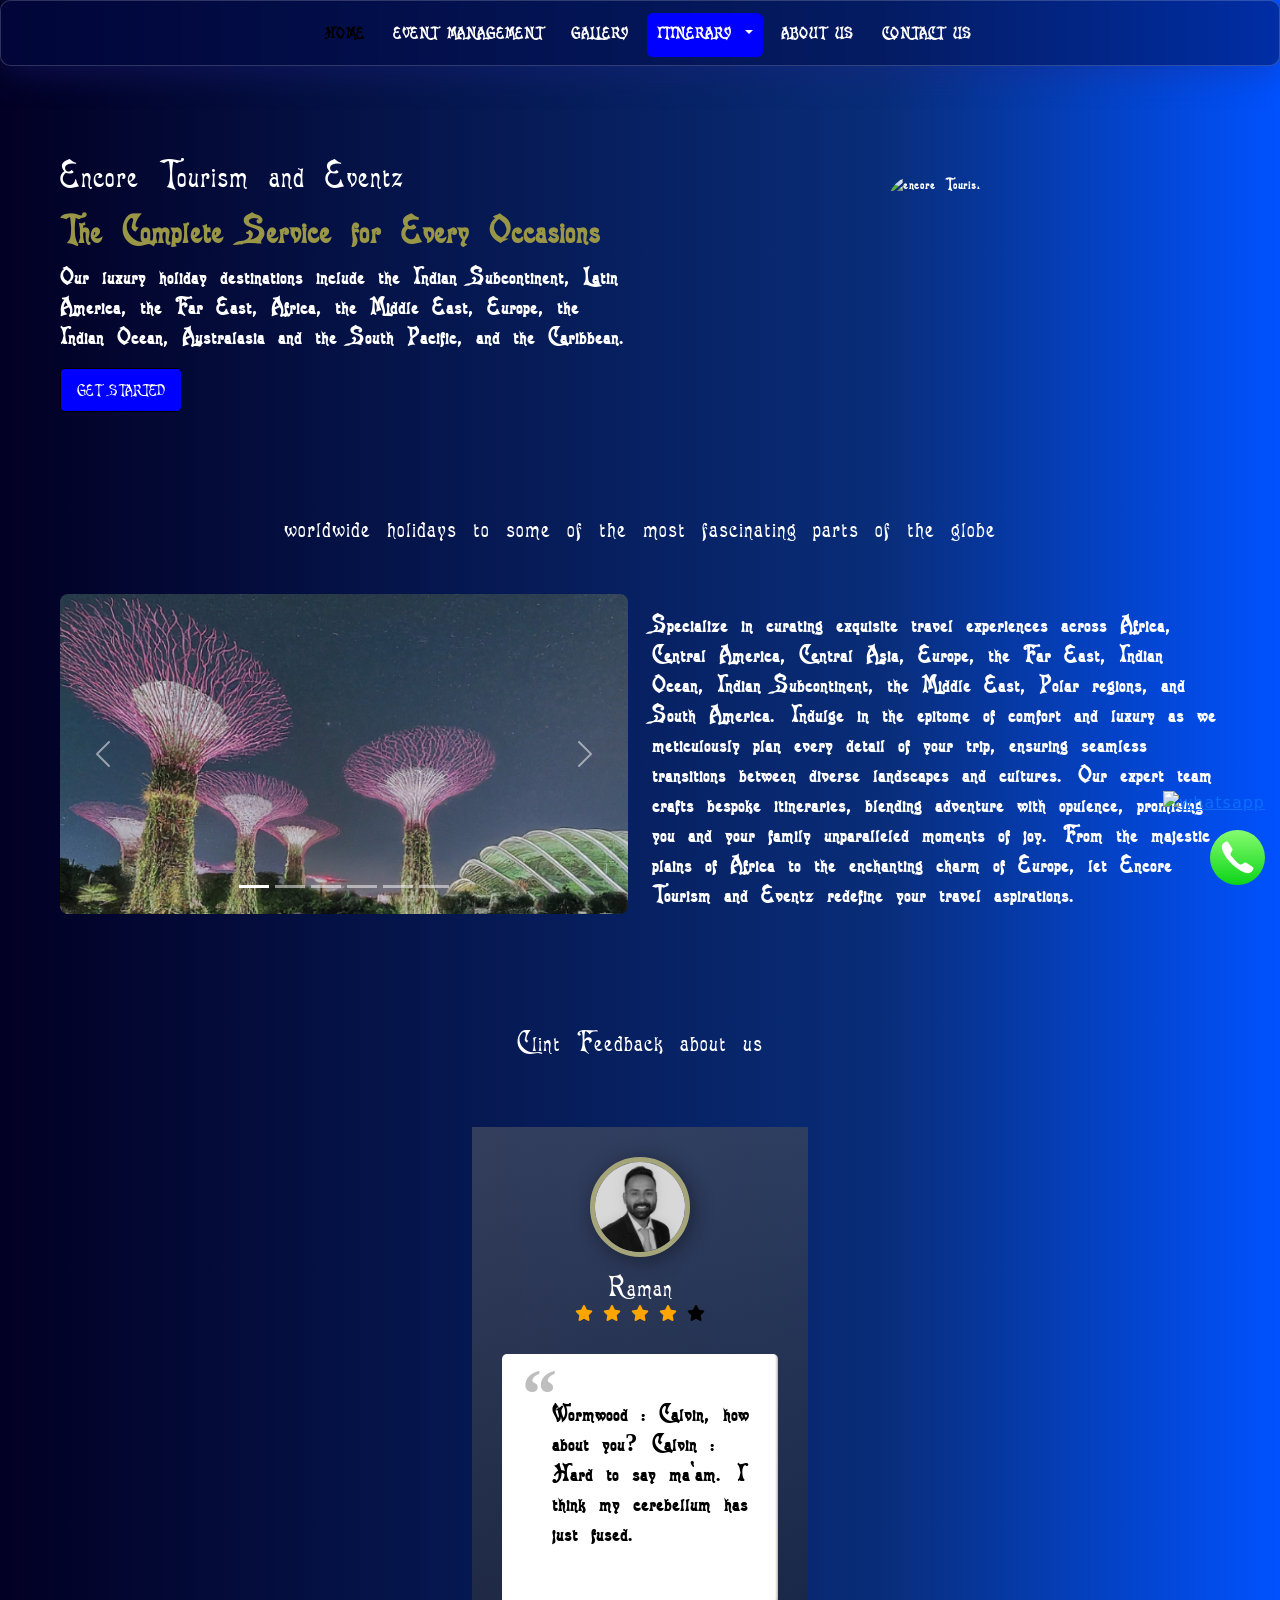
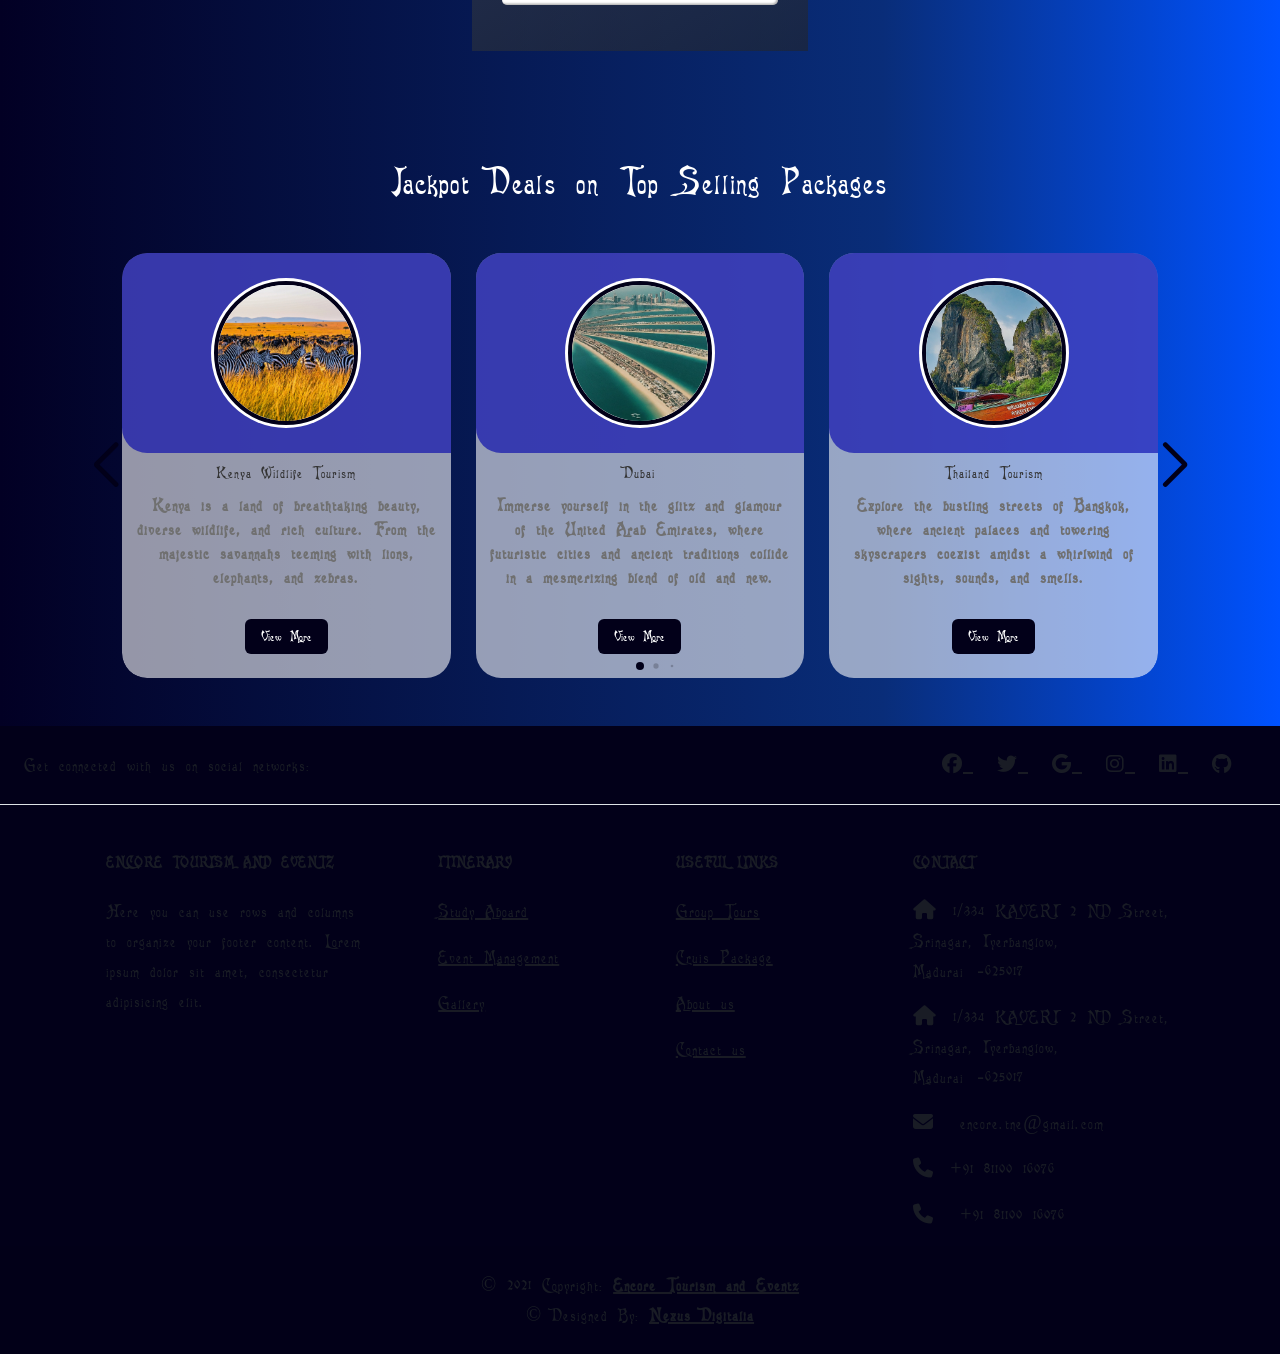
==== commit 5530099f: "gold text is added in home page" ====
--- a/index.html
+++ b/index.html
@@ -75,6 +75,7 @@
 
         <div class="col-lg-6 my-auto" data-aos="fade-right" data-aos-duration="1000">
             <h1 class="head" >Encore Tourism and Eventz</h1>
+            <h1 class="gold-txt">The Complete Service for Every Occasions</h1>
 <p class="font-txt"><b>Our luxury holiday destinations include the Indian Subcontinent, Latin America, the Far East, Africa, the Middle East, Europe, the Indian Ocean, Australasia and the South Pacific, and the Caribbean.</b></p>
 <div class="d-flex">
     <button class="golden-btn"> get started</button>
--- a/assets/css/style.css
+++ b/assets/css/style.css
@@ -382,8 +382,8 @@
   font-size: 30px;
   /* background-image:linear-gradient(160deg, #a54e07, #b47e11, #fef1a2, #bc881b, #a54e07); */
   background-color: #0000FF;
-  padding: 5px 10px;
-  border-radius: 50%;
+  padding: 10px 10px;
+  border-radius: 40%;
 }
 .font_text{
   font-size: 25px;
@@ -527,4 +527,10 @@
 }
 .head{
   font-family: asphodel;
+}
+/* gold text css  */
+.gold-txt{
+  color: 	#999648;
+  font-weight: bold;
+
 }
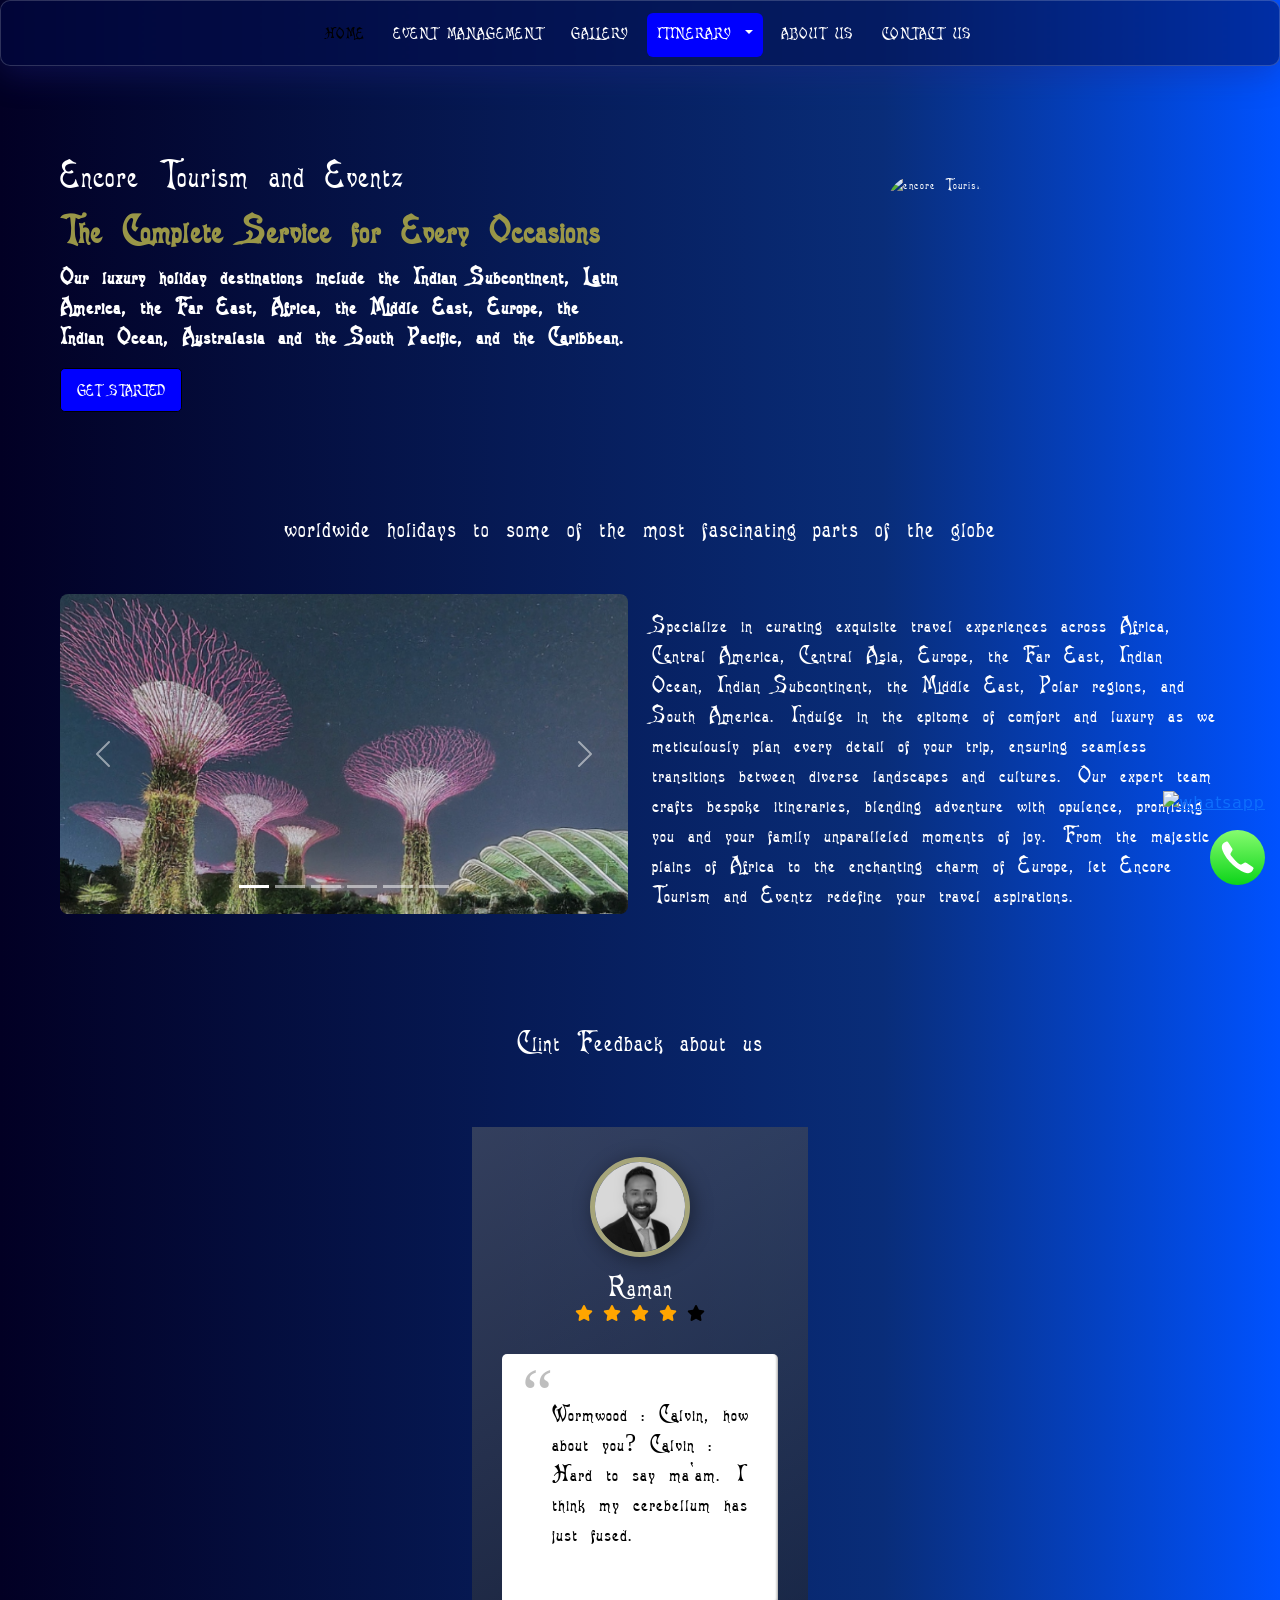
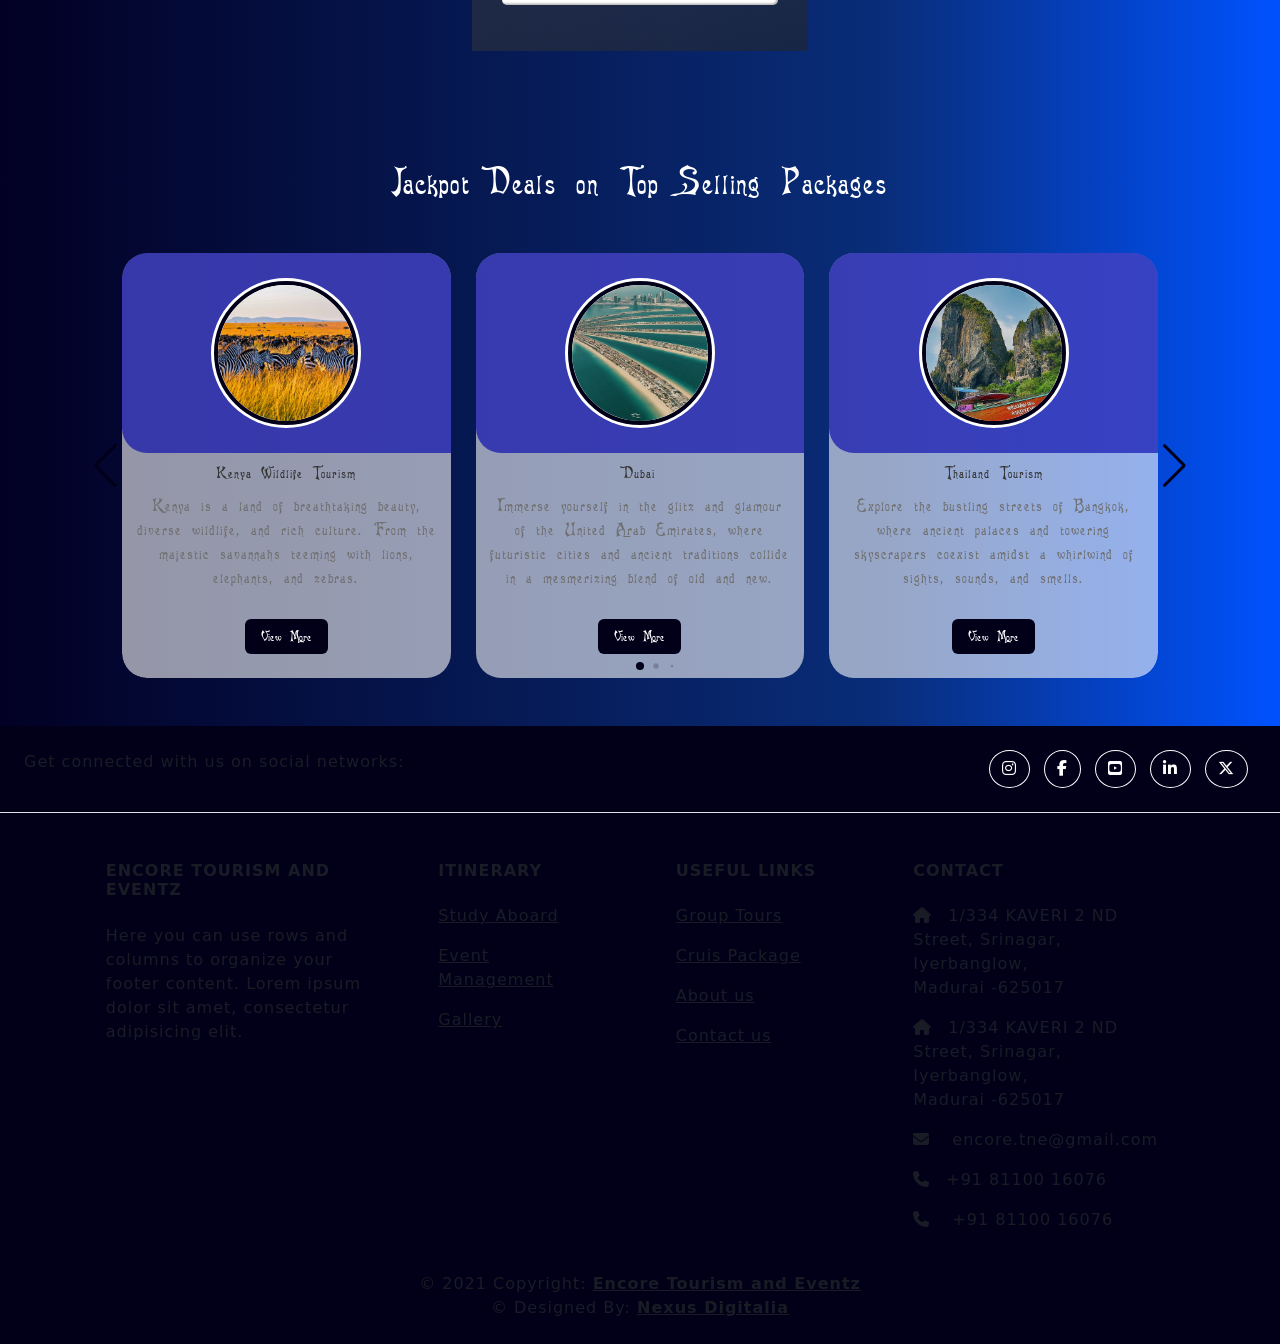
==== commit fca700eb: "completed the changes from vishuva" ====
--- a/index.html
+++ b/index.html
@@ -365,128 +365,119 @@
 
 <!-- Footer -->
 <footer class="text-center text-lg-start bg-animation text-muted ">
-    <!-- Section: Social media -->
-    <section class="d-flex justify-content-center justify-content-lg-between p-4 border-bottom">
-      <!-- Left -->
-      <div class="me-5 d-none d-lg-block">
-        <span>Get connected with us on social networks:</span>
+  <!-- Section: Social media -->
+  <section class="d-flex justify-content-center justify-content-lg-between p-4 border-bottom">
+    <!-- Left -->
+    <div class="me-5 d-none d-lg-block">
+      <span>Get connected with us on social networks:</span>
+    </div>
+    <!-- Left -->
+
+    <!-- Right -->
+    <div class="soc-lnk" >
+      <a class="btn   me-2 btn-md-square rounded-circle btn-soc " href=""><i
+        class="fab fa-instagram "></i></a>
+    <a class="btn  me-2 btn-md-square rounded-circle btn-soc" href=""><i
+        class="fab fa-facebook-f"></i></a>
+    <a class="btn  me-2 btn-md-square rounded-circle btn-soc" href=""><i class="fa-brands fa-square-youtube"></i></a>
+    <a class="btn  me-2 btn-md-square rounded-circle btn-soc" href=""><i
+        class="fab fa-linkedin-in"></i></a>
+        <a class="btn  me-2 btn-md-square rounded-circle btn-soc" href=""><i class="fa-brands fa-x-twitter"></i></a>
+    </div>
+
+    <!-- Right -->
+  </section>
+  <!-- Section: Social media -->
+
+  <!-- Section: Links  -->
+  <section class="">
+    <div class="container text-center text-md-start mt-5">
+      <!-- Grid row -->
+      <div class="row mt-3">
+        <!-- Grid column -->
+        <div class="col-md-3 col-lg-4 col-xl-3 mx-auto mb-4">
+          <!-- Content -->
+          <h6 class="text-uppercase fw-bold mb-4">
+              Encore Tourism and Eventz
+          </h6>
+          <p>
+            Here you can use rows and columns to organize your footer content. Lorem ipsum
+            dolor sit amet, consectetur adipisicing elit.
+          </p>
+        </div>
+        <!-- Grid column -->
+
+        <!-- Grid column -->
+        <div class="col-md-2 col-lg-2 col-xl-2 mx-auto mb-4">
+          <!-- Links -->
+          <h6 class="text-uppercase fw-bold mb-4">
+            Itinerary
+          </h6>
+          <p>
+            <a href="study_abroad.html" class="text-reset">Study Aboard</a>
+          </p>
+          <p>
+            <a href="event_managment.html" class="text-reset">Event Management</a>
+          </p>
+          <p>
+            <a href="gallery.html" class="text-reset">Gallery</a>
+          </p>
+        
+        </div>
+        <!-- Grid column -->
+
+        <!-- Grid column -->
+        <div class="col-md-3 col-lg-2 col-xl-2 mx-auto mb-4">
+          <!-- Links -->
+          <h6 class="text-uppercase fw-bold mb-4">
+            Useful links
+          </h6>
+          <p>
+            <a href="Group_tours.html" class="text-reset">Group Tours</a>
+          </p>
+          <p>
+            <a href="Cruis_packages.html" class="text-reset">Cruis Package</a>
+          </p>
+          <p>
+            <a href="About_Us.html" class="text-reset">About us</a>
+          </p>
+          <p>
+            <a href="contact_us.html" class="text-reset">Contact us</a>
+          </p>
+        </div>
+        <!-- Grid column -->
+
+        <!-- Grid column -->
+        <div class="col-md-4 col-lg-3 col-xl-3 mx-auto mb-md-0 mb-4">
+          <!-- Links -->
+          <h6 class="text-uppercase fw-bold mb-4">Contact</h6>
+          <p><i class="fas fa-home me-3"></i><a class="text-decoration-none text-reset" href="https://maps.app.goo.gl/56yVE1RNLGd9vBiU6">1/334 KAVERI 2 ND Street, Srinagar, Iyerbanglow, Madurai -625017</a> </p>
+          <p><i class="fas fa-home me-3"></i><a class="text-decoration-none text-reset" href="https://maps.app.goo.gl/56yVE1RNLGd9vBiU6">1/334 KAVERI 2 ND Street, Srinagar, Iyerbanglow, Madurai -625017</a> </p>
+            <i class="fas fa-envelope me-3"></i>
+            <a class="text-decoration-none text-reset"  href="mailto:encore.tne@gmail.com">  encore.tne@gmail.com</a>
+          </p>
+          <p><i class="fas fa-phone me-3"></i><a class="text-decoration-none text-reset" href="tel:+91 81100 16076">+91 81100 16076</a> </p>
+          <p><i class="fas fa-phone me-3"></i> <a class="text-decoration-none text-reset" href="tel:+91 81100 16076">+91 81100 16076</a> </p>
+        </div>
+        <!-- Grid column -->
       </div>
-      <!-- Left -->
-  
-      <!-- Right -->
-      <div>
-        <a href="" class="me-4 text-reset">
-          <i class="fab fa-facebook"></i>
-          
-        </a>
-        <a href="" class="me-4 text-reset">
-          <i class="fab fa-twitter"></i>
-        </a>
-        <a href="" class="me-4 text-reset">
-          <i class="fab fa-google"></i>
-        </a>
-        <a href="" class="me-4 text-reset">
-          <i class="fab fa-instagram"></i>
-        </a>
-        <a href="" class="me-4 text-reset">
-          <i class="fab fa-linkedin"></i>
-        </a>
-        <a href="" class="me-4 text-reset">
-          <i class="fab fa-github"></i>
-        </a>
-      </div>
-      <!-- Right -->
-    </section>
-    <!-- Section: Social media -->
-  
-    <!-- Section: Links  -->
-    <section class="">
-      <div class="container text-center text-md-start mt-5">
-        <!-- Grid row -->
-        <div class="row mt-3">
-          <!-- Grid column -->
-          <div class="col-md-3 col-lg-4 col-xl-3 mx-auto mb-4">
-            <!-- Content -->
-            <h6 class="text-uppercase fw-bold mb-4">
-                Encore Tourism and Eventz
-            </h6>
-            <p>
-              Here you can use rows and columns to organize your footer content. Lorem ipsum
-              dolor sit amet, consectetur adipisicing elit.
-            </p>
-          </div>
-          <!-- Grid column -->
-  
-          <!-- Grid column -->
-          <div class="col-md-2 col-lg-2 col-xl-2 mx-auto mb-4">
-            <!-- Links -->
-            <h6 class="text-uppercase fw-bold mb-4">
-              Itinerary
-            </h6>
-            <p>
-              <a href="study_abroad.html" class="text-reset">Study Aboard</a>
-            </p>
-            <p>
-              <a href="event_managment.html" class="text-reset">Event Management</a>
-            </p>
-            <p>
-              <a href="gallery.html" class="text-reset">Gallery</a>
-            </p>
-          
-          </div>
-          <!-- Grid column -->
-  
-          <!-- Grid column -->
-          <div class="col-md-3 col-lg-2 col-xl-2 mx-auto mb-4">
-            <!-- Links -->
-            <h6 class="text-uppercase fw-bold mb-4">
-              Useful links
-            </h6>
-            <p>
-              <a href="Group_tours.html" class="text-reset">Group Tours</a>
-            </p>
-            <p>
-              <a href="Cruis_packages.html" class="text-reset">Cruis Package</a>
-            </p>
-            <p>
-              <a href="About_Us.html" class="text-reset">About us</a>
-            </p>
-            <p>
-              <a href="contact_us.html" class="text-reset">Contact us</a>
-            </p>
-          </div>
-          <!-- Grid column -->
-  
-          <!-- Grid column -->
-          <div class="col-md-4 col-lg-3 col-xl-3 mx-auto mb-md-0 mb-4">
-            <!-- Links -->
-            <h6 class="text-uppercase fw-bold mb-4">Contact</h6>
-            <p><i class="fas fa-home me-3"></i><a class="text-decoration-none text-reset" href="https://maps.app.goo.gl/56yVE1RNLGd9vBiU6">1/334 KAVERI 2 ND Street, Srinagar, Iyerbanglow, Madurai -625017</a> </p>
-            <p><i class="fas fa-home me-3"></i><a class="text-decoration-none text-reset" href="https://maps.app.goo.gl/56yVE1RNLGd9vBiU6">1/334 KAVERI 2 ND Street, Srinagar, Iyerbanglow, Madurai -625017</a> </p>
-              <i class="fas fa-envelope me-3"></i>
-              <a class="text-decoration-none text-reset"  href="mailto:encore.tne@gmail.com">  encore.tne@gmail.com</a>
-            </p>
-            <p><i class="fas fa-phone me-3"></i><a class="text-decoration-none text-reset" href="tel:+91 81100 16076">+91 81100 16076</a> </p>
-            <p><i class="fas fa-phone me-3"></i> <a class="text-decoration-none text-reset" href="tel:+91 81100 16076">+91 81100 16076</a> </p>
-          </div>
-          <!-- Grid column -->
-        </div>
-        <!-- Grid row -->
-      </div>
-    </section>
-    <!-- Section: Links  -->
-  
-    <!-- Copyright -->
-    <div class="text-center p-4" style="background-color: rgba(0, 0, 0, 0.05);">
-      © 2021 Copyright:
-      <a class="text-reset fw-bold" href="#"> Encore Tourism and Eventz</a>
-      <br>
-      © Designed By:
-      <a class="text-reset fw-bold" href="https://nexusdigitalia.com/">Nexus Digitalia</a>
-    </div>
-    <!-- Copyright -->
-  </footer>
-  <!-- Footer -->
+      <!-- Grid row -->
+    </div>
+  </section>
+  <!-- Section: Links  -->
+
+
+  <!-- Copyright -->
+  <div class="text-center p-4" style="background-color: rgba(0, 0, 0, 0.05);">
+    © 2021 Copyright:
+    <a class="text-reset fw-bold" href="#"> Encore Tourism and Eventz</a>
+    <br>
+    © Designed By:
+    <a class="text-reset fw-bold" href="https://nexusdigitalia.com/">Nexus Digitalia</a>
+  </div>
+  <!-- Copyright -->
+</footer>
+<!-- Footer -->
  <!-- sticky icons -->
  <a href="https://wa.me/+918110016076" target="_blank" style="position: fixed;  right: 15px; bottom: 85px;">
   <img src="https://i.ibb.co/VgSspjY/whatsapp-button.png" alt="whatsapp">
--- a/assets/css/style.css
+++ b/assets/css/style.css
@@ -19,14 +19,14 @@
     color: white;
     /* position:absolute; */
     font-family: asphodel;
-  font-weight: bolder;
+  font-weight: normal;
  line-height: 1.2;
    letter-spacing: 1px;
    /* font-size: 15px; */
 }
 footer{
-  font-family: asphodel;
-  font-size: 20px;
+ font-family: var(--bs-font-sans-serif);
+  /* font-size: 20px; */
 }
 .font-txt{
   font-size: 25px !important;
@@ -533,4 +533,15 @@
   color: 	#999648;
   font-weight: bold;
 
+}
+/* social media links css  */
+.soc-lnk    .btn-soc {
+  color: white;
+  border-color: white;
+}
+
+ .soc-lnk   .btn-soc:hover {
+  color: white;
+  background-color: #0000FF;
+  border-color: #0000FF;
 }
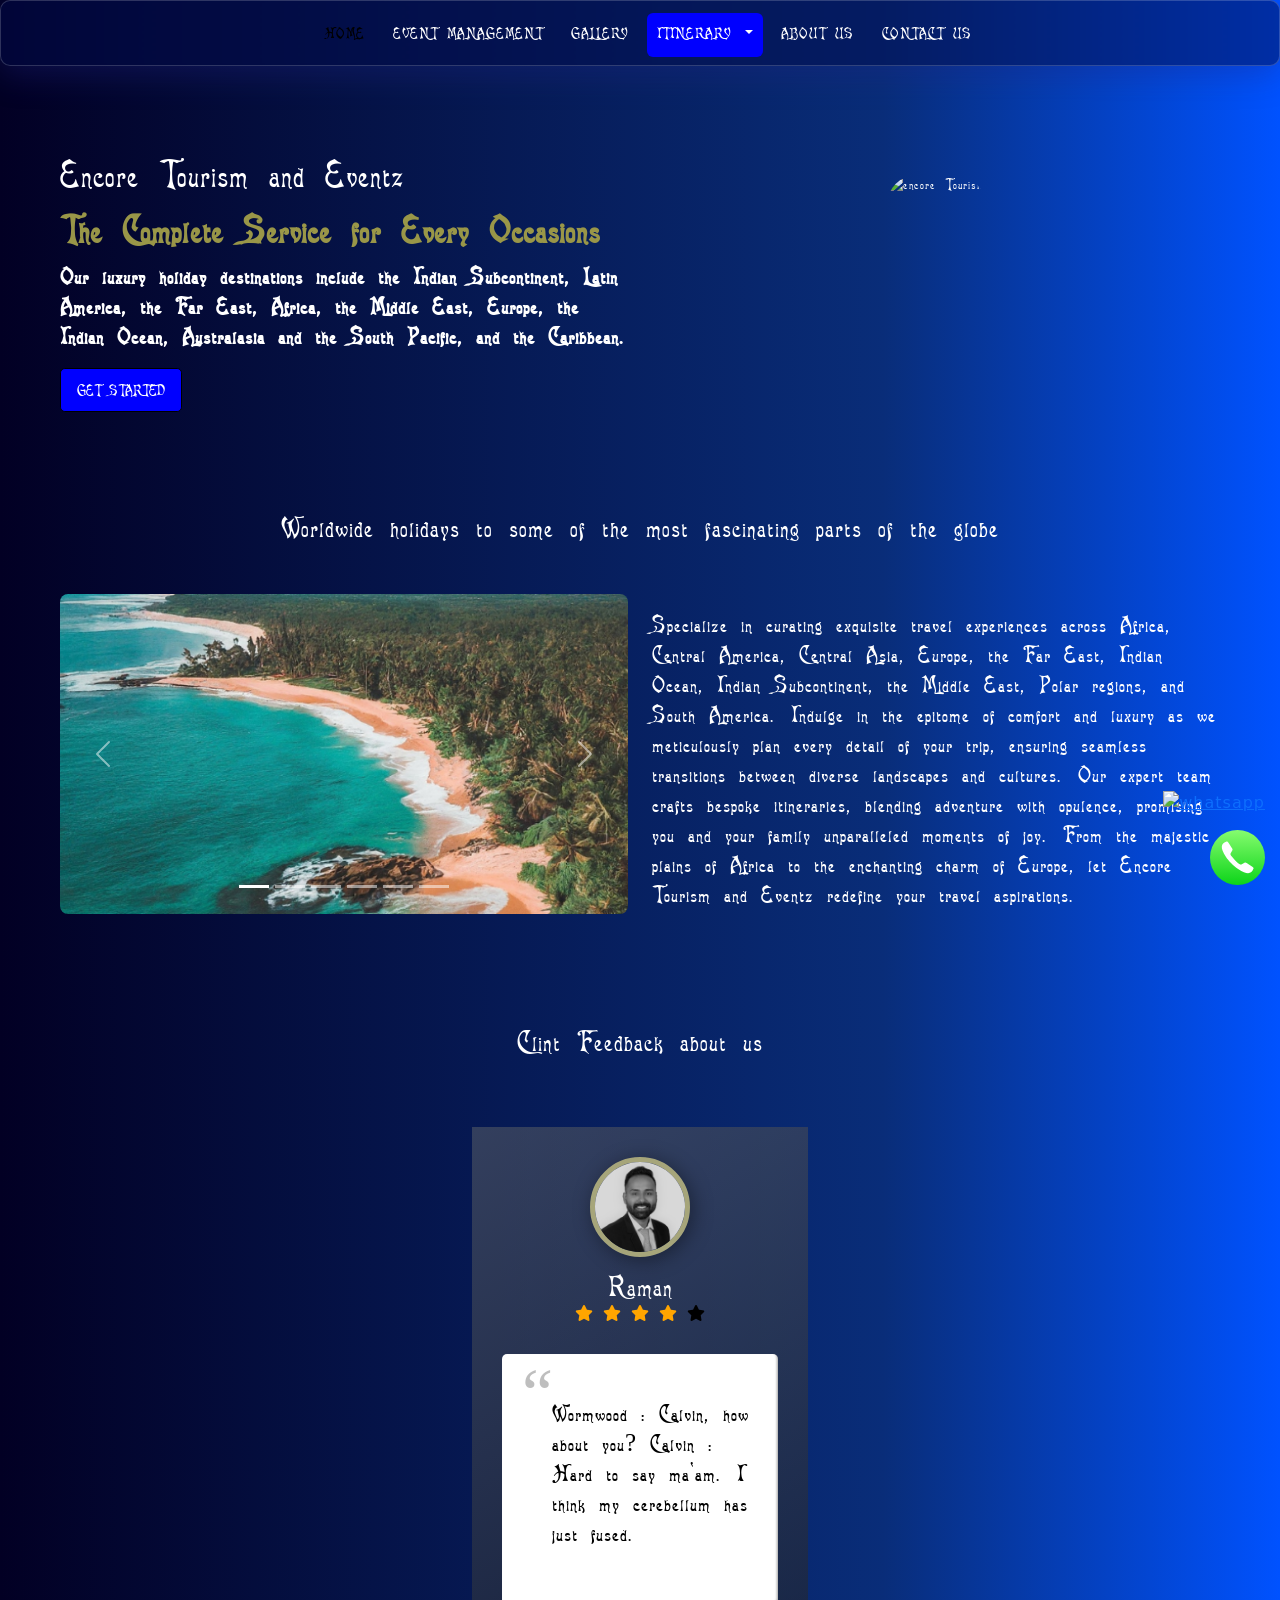
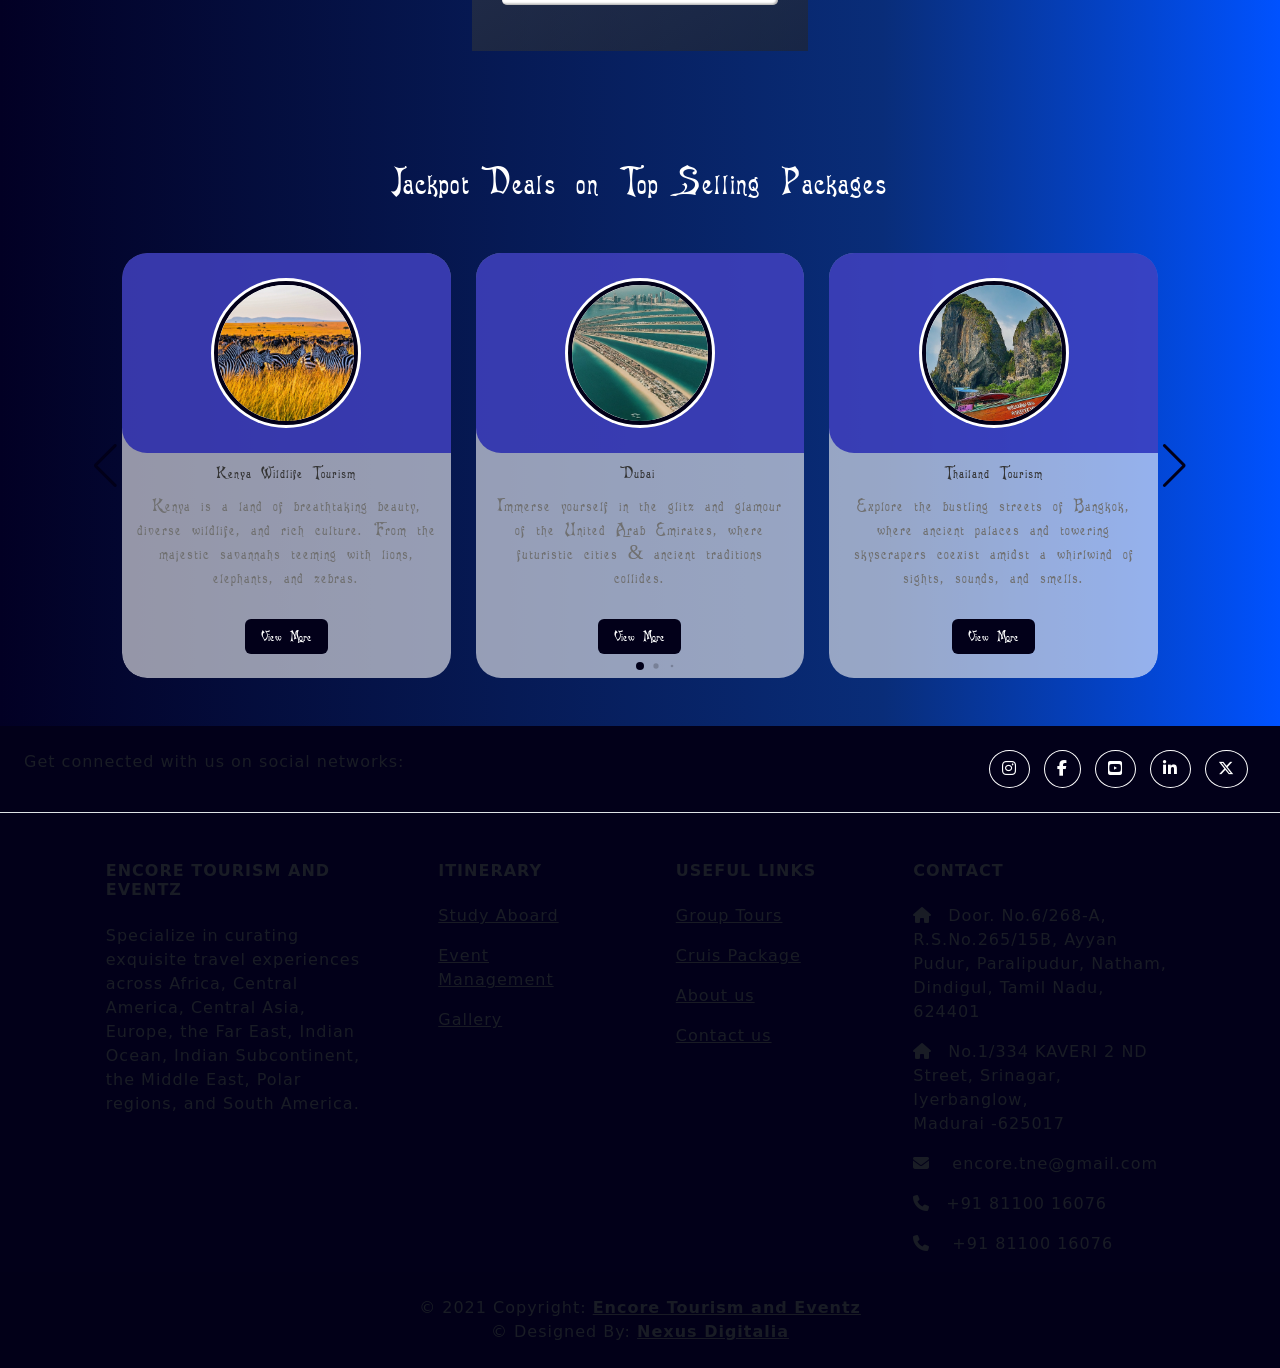
==== commit fca34692: "cruis package" ====
--- a/index.html
+++ b/index.html
@@ -89,7 +89,7 @@
         <div class="col-lg-12 mt-5">
             <div class="row">
                 <div class="col-lg-12">
-                    <h2 class="text-center my-5" >worldwide holidays to some of the most fascinating parts of the globe</h2>
+                    <h2 class="text-center my-5" >Worldwide holidays to some of the most fascinating parts of the globe</h2>
                 </div>
 <div class="col-lg-6" data-aos="fade-right" data-aos-duration="1000">
     <div id="carouselExampleCaptions" class="carousel slide">
@@ -103,6 +103,13 @@
         </div>
         <div class="carousel-inner">
           <div class="carousel-item active">
+            <img src="./assets/imgs/3.png" class="d-block w-100 img-fluid rounded-3" alt="Srilanka Tourism">
+            <div class="carousel-caption d-none ">
+              <h5>Third slide label</h5>
+              <p>Some representative placeholder content for the third slide.</p>
+            </div>
+          </div>
+          <div class="carousel-item ">
             <img src="./assets/imgs/1.png" class="d-block w-100 img-fluid rounded-3" alt="Singapore Tourism">
             <div class="carousel-caption d-none ">
               <h5>First slide label</h5>
@@ -114,13 +121,6 @@
             <div class="carousel-caption d-none ">
               <h5>Second slide label</h5>
               <p>Some representative placeholder content for the second slide.</p>
-            </div>
-          </div>
-          <div class="carousel-item">
-            <img src="./assets/imgs/3.png" class="d-block w-100 img-fluid rounded-3" alt="Srilanka Tourism">
-            <div class="carousel-caption d-none ">
-              <h5>Third slide label</h5>
-              <p>Some representative placeholder content for the third slide.</p>
             </div>
           </div>
           <div class="carousel-item">
@@ -253,7 +253,7 @@
                     <div class="card-content">
                         <h2 class="name">Dubai</h2>
                         <p class="description">
-                          Immerse yourself in the glitz and glamour of the United Arab Emirates, where futuristic cities and ancient traditions collide in a mesmerizing blend of old and new.</p>
+                          Immerse yourself in the glitz and glamour of the United Arab Emirates, where futuristic cities & ancient traditions collides.</p>
                         <button class="button">View More</button>
                     </div>
                 </div>
@@ -305,7 +305,7 @@
                     </div>
                     <div class="card-content">
                         <h2 class="name">Louvre - Cruis</h2>
-                        <p class="description">National art museum in Paris, France. It is located on the Right Bank of the Seine in the city's 1st arrondissement (district or ward) and home.</p>
+                        <p class="description">National art museum in Paris, France. It is located on the Right Bank of the Seine in the city's 1st arrondissement and home.</p>
                         <button class="button">View More</button>
                     </div>
                 </div>
@@ -344,7 +344,7 @@
                     </div>
                     <div class="card-content">
                         <h2 class="name">Maldives -Cruies</h2>
-                        <p class="description">Officially the Republic of Maldives is an archipelagic state and country in South Asia, situated in the Indian Ocean.a population of around 8.8 million</p>
+                        <p class="description">Officially the Republic of Maldives is an archipelagic state and country in South Asia, situated in the Indian Ocean.</p>
                         <button class="button">View More</button>
                     </div>
                 </div>
@@ -401,8 +401,7 @@
               Encore Tourism and Eventz
           </h6>
           <p>
-            Here you can use rows and columns to organize your footer content. Lorem ipsum
-            dolor sit amet, consectetur adipisicing elit.
+            Specialize in curating exquisite travel experiences across Africa, Central America, Central Asia, Europe, the Far East, Indian Ocean, Indian Subcontinent, the Middle East, Polar regions, and South America.
           </p>
         </div>
         <!-- Grid column -->
@@ -451,13 +450,13 @@
         <div class="col-md-4 col-lg-3 col-xl-3 mx-auto mb-md-0 mb-4">
           <!-- Links -->
           <h6 class="text-uppercase fw-bold mb-4">Contact</h6>
-          <p><i class="fas fa-home me-3"></i><a class="text-decoration-none text-reset" href="https://maps.app.goo.gl/56yVE1RNLGd9vBiU6">1/334 KAVERI 2 ND Street, Srinagar, Iyerbanglow, Madurai -625017</a> </p>
-          <p><i class="fas fa-home me-3"></i><a class="text-decoration-none text-reset" href="https://maps.app.goo.gl/56yVE1RNLGd9vBiU6">1/334 KAVERI 2 ND Street, Srinagar, Iyerbanglow, Madurai -625017</a> </p>
+          <p><i class="fas fa-home me-3"></i><a class="text-decoration-none text-reset" target="_blank" href="https://maps.app.goo.gl/56yVE1RNLGd9vBiU6">Door. No.6/268-A, R.S.No.265/15B, Ayyan Pudur, Paralipudur, Natham, Dindigul, Tamil Nadu, 624401</a> </p>
+          <p><i class="fas fa-home me-3"></i><a class="text-decoration-none text-reset" target="_blank" href="https://maps.app.goo.gl/56yVE1RNLGd9vBiU6">No.1/334 KAVERI 2 ND Street, Srinagar, Iyerbanglow, Madurai -625017</a> </p>
             <i class="fas fa-envelope me-3"></i>
-            <a class="text-decoration-none text-reset"  href="mailto:encore.tne@gmail.com">  encore.tne@gmail.com</a>
-          </p>
-          <p><i class="fas fa-phone me-3"></i><a class="text-decoration-none text-reset" href="tel:+91 81100 16076">+91 81100 16076</a> </p>
-          <p><i class="fas fa-phone me-3"></i> <a class="text-decoration-none text-reset" href="tel:+91 81100 16076">+91 81100 16076</a> </p>
+            <a class="text-decoration-none text-reset" target="_blank" href="mailto:encore.tne@gmail.com">  encore.tne@gmail.com</a>
+          </p>
+          <p><i class="fas fa-phone me-3"></i><a target="_blank" class="text-decoration-none text-reset" href="tel:+91 81100 16076">+91 81100 16076</a> </p>
+          <p><i class="fas fa-phone me-3"></i> <a target="_blank" class="text-decoration-none text-reset" href="tel:+91 81100 16076">+91 81100 16076</a> </p>
         </div>
         <!-- Grid column -->
       </div>
--- a/assets/css/style.css
+++ b/assets/css/style.css
@@ -544,4 +544,17 @@
   color: white;
   background-color: #0000FF;
   border-color: #0000FF;
+}
+
+/* contact screen font size change */
+@media (min-width: 992px) and (max-width: 1335px) {
+  .con_font_txt, .con_font_text {
+      font-size: 16px !important;
+  }
+  .con_padd{
+    padding-top: 20px !important;
+  }
+  .con_mar{
+    margin-left: 5px !important;
+  }
 }
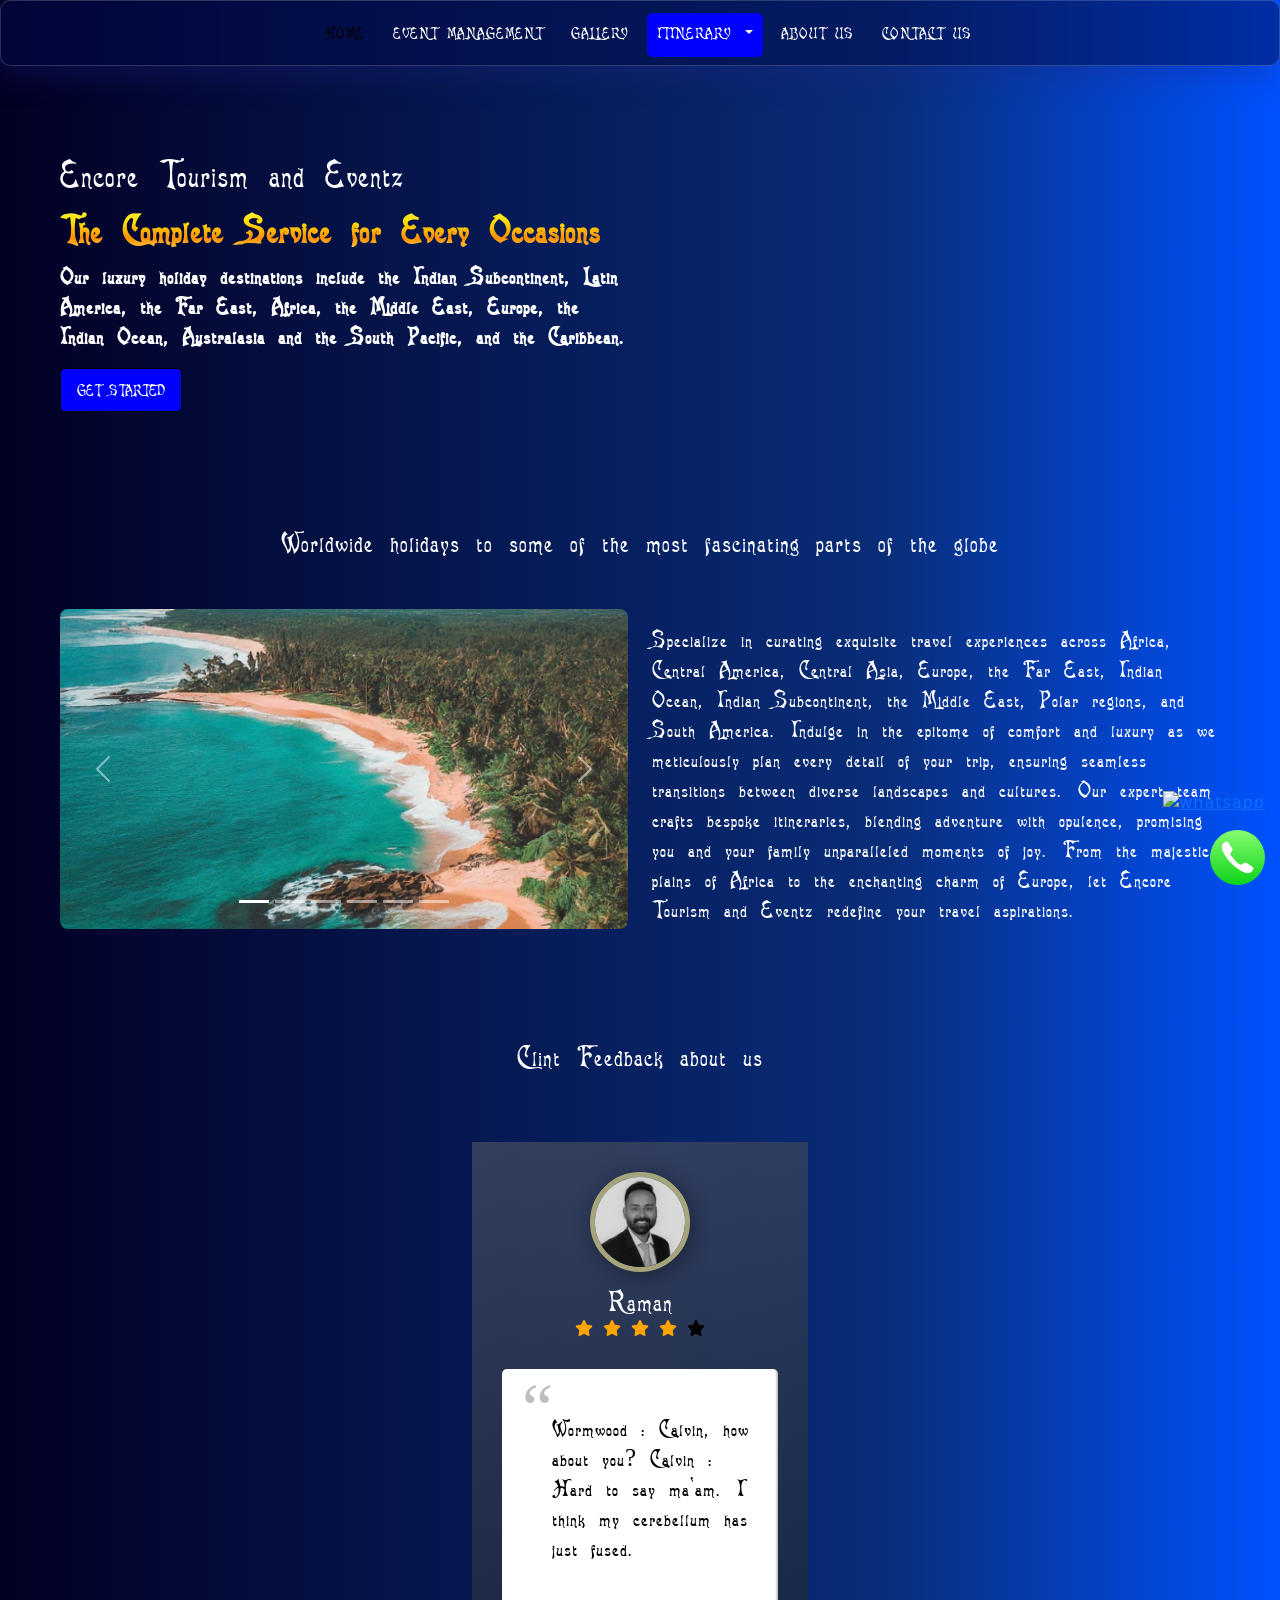
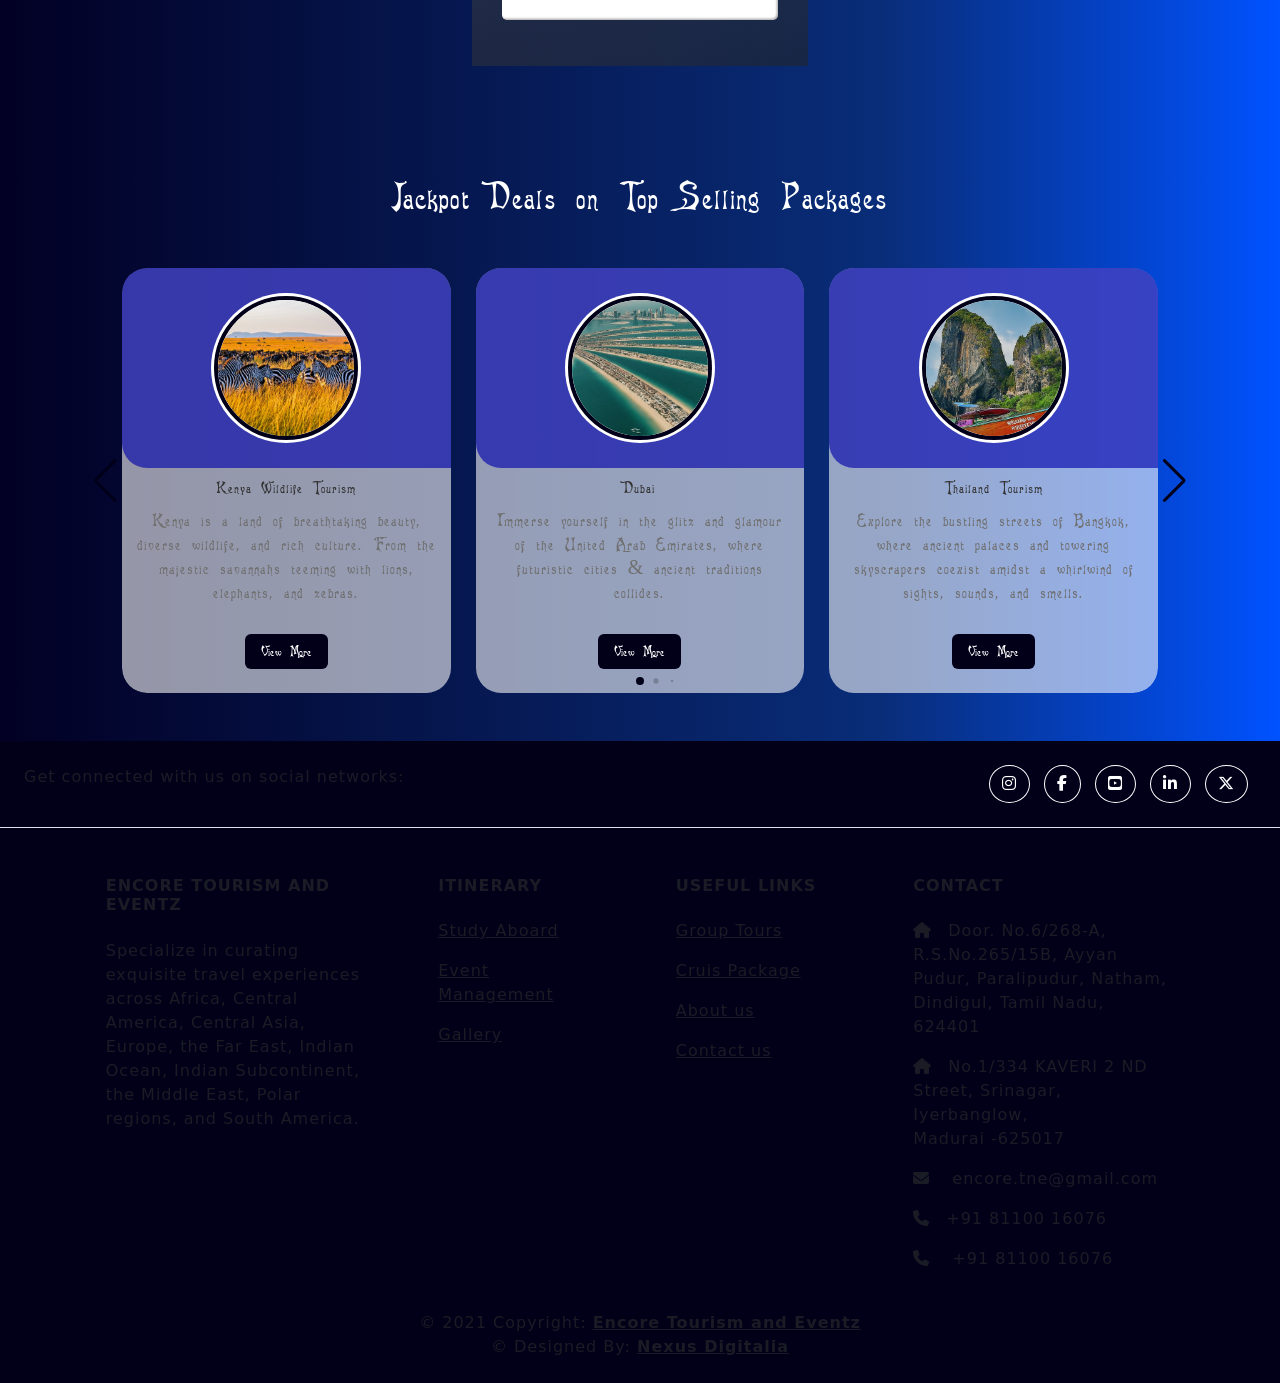
==== commit 8560b87a: "added background video in home page" ====
--- a/index.html
+++ b/index.html
@@ -72,8 +72,9 @@
 </div>
 </nav>
 </div>
-
-        <div class="col-lg-6 my-auto" data-aos="fade-right" data-aos-duration="1000">
+<section class="hero_banner">
+      <div class="row ">
+               <div class="col-lg-6 my-auto" data-aos="fade-right" data-aos-duration="1000" style="z-index: 350;">
             <h1 class="head" >Encore Tourism and Eventz</h1>
             <h1 class="gold-txt">The Complete Service for Every Occasions</h1>
 <p class="font-txt"><b>Our luxury holiday destinations include the Indian Subcontinent, Latin America, the Far East, Africa, the Middle East, Europe, the Indian Ocean, Australasia and the South Pacific, and the Caribbean.</b></p>
@@ -82,13 +83,16 @@
 </div>
         </div>
 
-        <div class="col-lg-6 mx-auto d-flex justify-content-center" data-aos="fade-left" data-aos-duration="1000">
-            <img src="./assets/imgs/banner.jpg" class="max_h_w d-block  hero_image" alt="encore Tourism">
-        </div>
-
+        <div class="col-lg-6 mx-auto d-flex justify-content-center" >
+          <video autoplay muted loop>
+            <source src="./assets/imgs/Sequence 06.mp4" type="video/mp4">
+          </video>
+        </div>
+      </div>
+    </section>
         <div class="col-lg-12 mt-5">
             <div class="row">
-                <div class="col-lg-12">
+                <div class="col-lg-12" style="margin-top: 15px;">
                     <h2 class="text-center my-5" >Worldwide holidays to some of the most fascinating parts of the globe</h2>
                 </div>
 <div class="col-lg-6" data-aos="fade-right" data-aos-duration="1000">
--- a/assets/css/style.css
+++ b/assets/css/style.css
@@ -530,8 +530,53 @@
 }
 /* gold text css  */
 .gold-txt{
-  color: 	#999648;
+  background: -webkit-linear-gradient(#FFF455, 	#FFDF00 , #FF8F00 ,#FFE76A);
+  -webkit-background-clip: text;
+  -webkit-text-fill-color: transparent;
   font-weight: bold;
+  font-size: 40px;
+
+
+}
+video {
+  position: absolute;
+  bottom: 10px;
+  left: 0;
+  /* min-width: 100%;
+  min-height: 100%; */
+  z-index: 1;
+ /* background: -webkit-linear-gradient(#000, white); */
+ height: 1500px;
+ width: 1530px;
+}
+@media screen and (min-width:769px) and (max-width:1024px){
+  video {
+    position: absolute;
+    bottom: 10px;
+    left: 0;
+    /* min-width: 100%;
+    min-height: 100%; */
+    z-index: 1;
+   /* background: -webkit-linear-gradient(#000, white); */
+   height: 1222px;
+   width: 1530px;
+  }
+}
+@media screen and (min-width:0px) and (max-width:475px){
+  video {
+    position: absolute;
+    bottom: 10px;
+    left: 0;
+    /* min-width: 100%;
+    min-height: 100%; */
+    z-index: 1;
+   /* background: -webkit-linear-gradient(#000, white); */
+   height: 1160px;
+   width: 1530px;
+  }
+}
+.hero_banner{
+z-index: 0;
 
 }
 /* social media links css  */
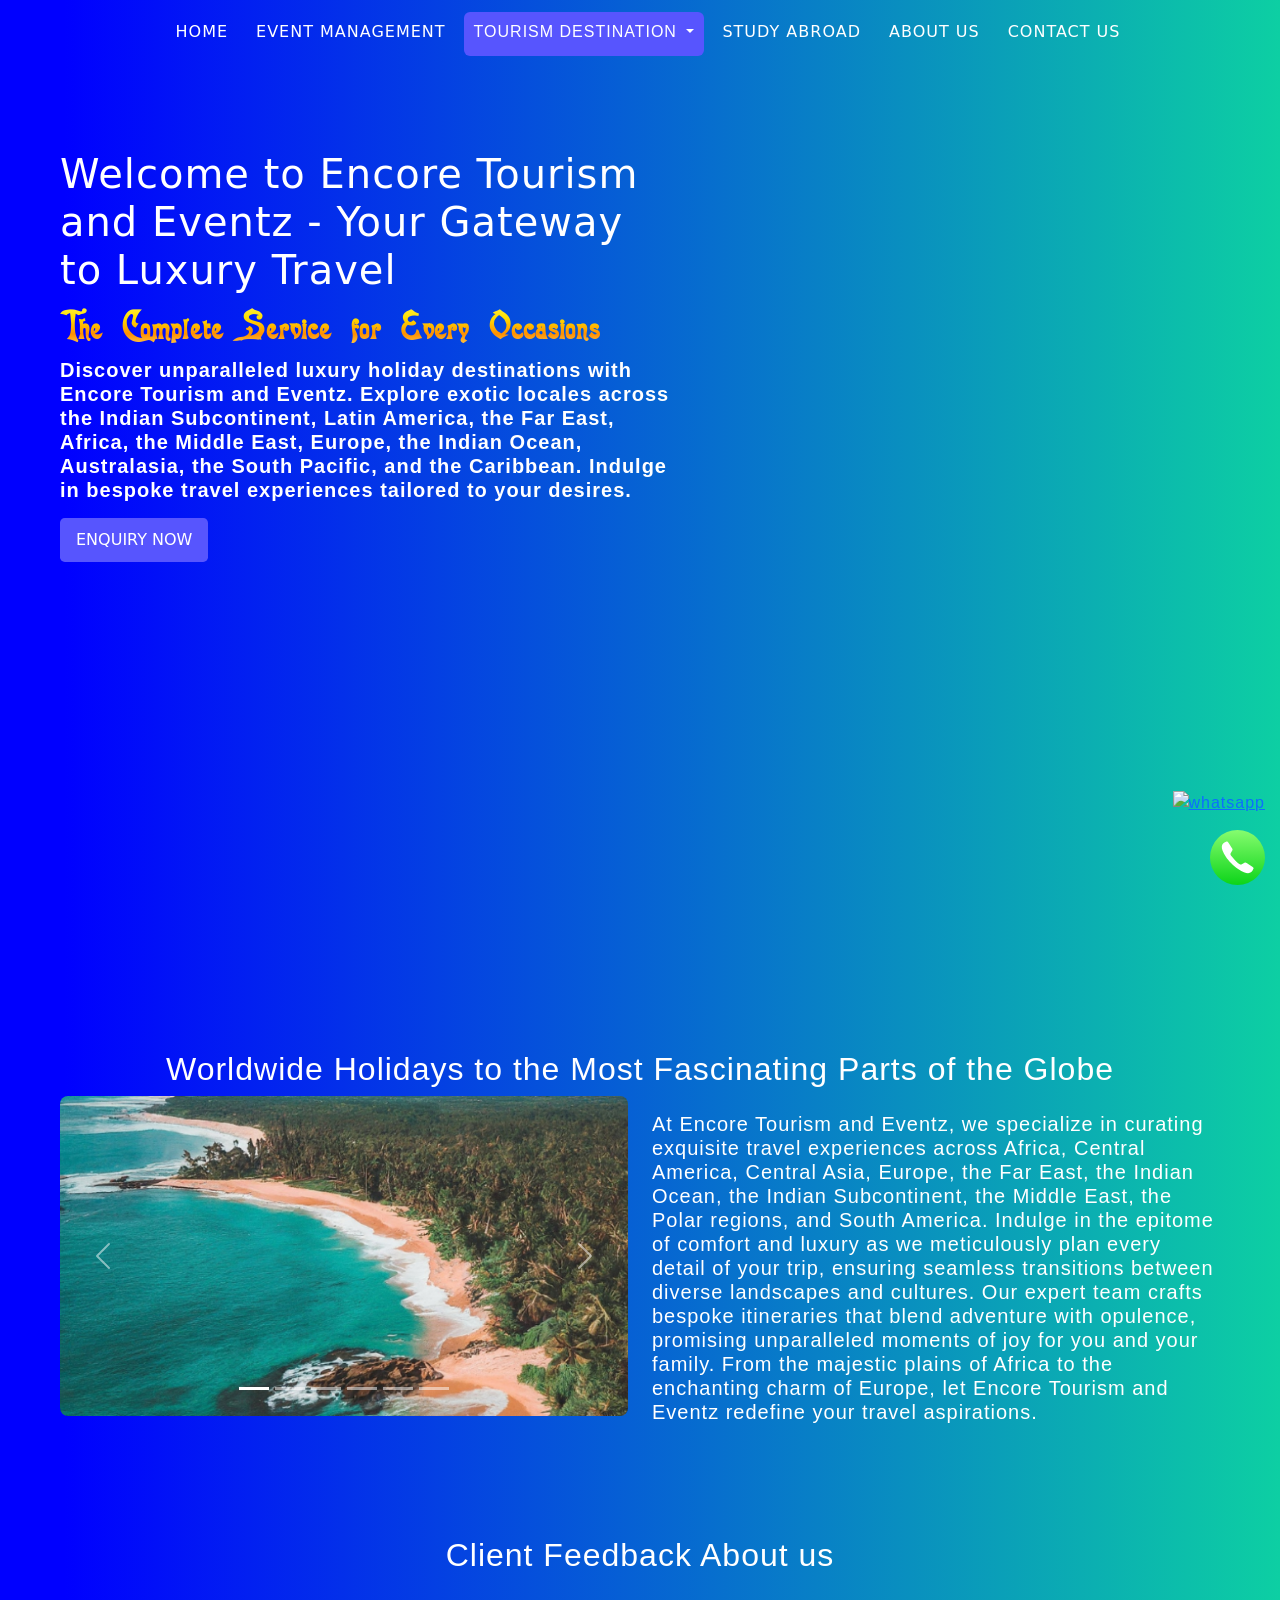
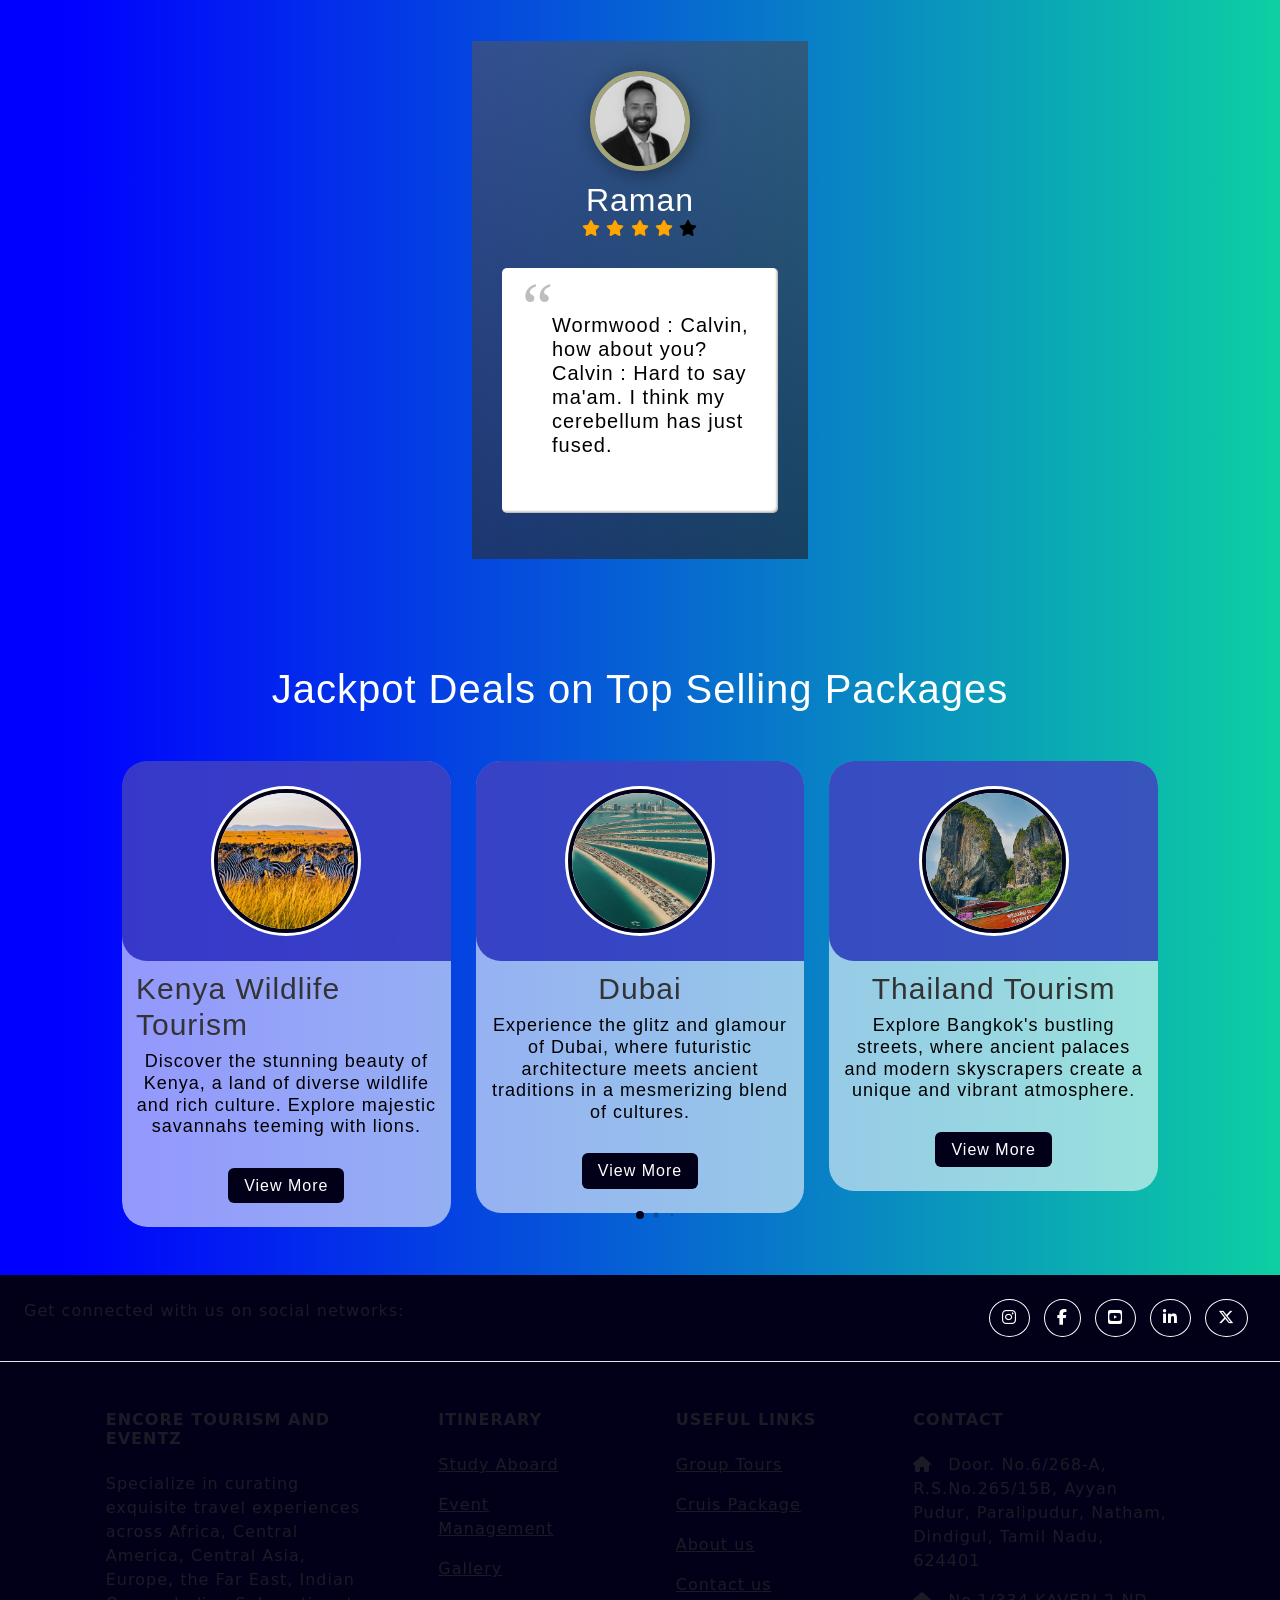
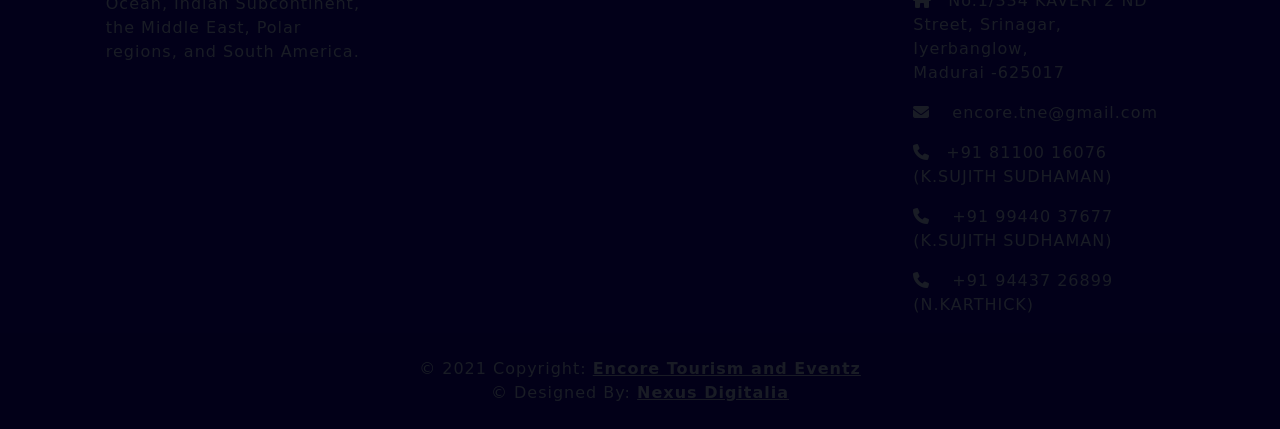
==== commit bb473dde: "init" ====
--- a/index.html
+++ b/index.html
@@ -1,43 +1,47 @@
 <!DOCTYPE html>
 <html lang="en" style="overflow-x: hidden;">
-<head>
-  <meta charset="UTF-8">
-  <meta name="viewport" content="width=device-width, initial-scale=1.0">
-  <title>Encore Tourism and Events</title>
-
-  <!-- Font Awesome Icon Library -->
-  <link rel="stylesheet" href="https://cdnjs.cloudflare.com/ajax/libs/font-awesome/6.4.2/css/all.min.css">
-
-  <!-- Favicons -->
-  <link href="./assets/imgs/Fav Icon Encore.png" rel="icon">
-
-  <!-- css  -->
-  <link rel="stylesheet" href="./assets/css/style.css">
-  <!-- boostrap css -->
-  <link href="https://cdn.jsdelivr.net/npm/bootstrap@5.0.2/dist/css/bootstrap.min.css" rel="stylesheet" integrity="sha384-EVSTQN3/azprG1Anm3QDgpJLIm9Nao0Yz1ztcQTwFspd3yD65VohhpuuCOmLASjC" crossorigin="anonymous">
-
-  <!-- on scroll animation  -->
-  <link href="https://unpkg.com/aos@2.3.1/dist/aos.css" rel="stylesheet">
-  <!-- swipper css  -->
-  <link
-    rel="stylesheet"
-    href="https://cdn.jsdelivr.net/npm/swiper@11/swiper-bundle.min.css"
-  />
-</head>
-
-<body style="overflow-x: hidden;">
-<div class="container-fluid bg-gold pb-5">
-    <div class="row px-lg-5">
-      <div class="col-12 py-5_lg">
-        <!-- nav  -->
-<nav class="navbar navbar-expand-lg fixed-top bg-nav
-">
-<div class="container-fluid">
-  <a class="navbar-brand " href="./index.html"><img src="./assets/imgs/logo.png" height="100px" alt=""></a>
-  <button class="navbar-toggler" type="button" data-bs-toggle="collapse" data-bs-target="#navbarSupportedContent" aria-controls="navbarSupportedContent" aria-expanded="false" aria-label="Toggle navigation">
-    <span class="navbar-toggler-icon"></span>
-  </button>
-  <div class="collapse navbar-collapse" id="navbarSupportedContent">
+  <head>
+    <meta charset="UTF-8">
+    <meta name="viewport" content="width=device-width, initial-scale=1.0">
+    <meta title="Welcome to Encore Tourisms - Your Gateway to Travel, Study Abroad, and Event Management">
+    <meta name="description" content="Explore exciting travel destinations, study abroad opportunities, cruise packages, and event management services. Start your adventure with Encore Tourisms today!">
+    <title>Encore Tourism and Events - Index</title>
+
+    <!-- Font Awesome Icon Library -->
+    <link rel="stylesheet" href="https://cdnjs.cloudflare.com/ajax/libs/font-awesome/6.4.2/css/all.min.css">
+
+    <!-- Favicons -->
+    <link href="./assets/imgs/Fav Icon Encore.png" rel="icon">
+
+    <!-- css  -->
+    <link rel="stylesheet" href="./assets/css/style.css">
+    <!-- boostrap css -->
+    <link href="https://cdn.jsdelivr.net/npm/bootstrap@5.0.2/dist/css/bootstrap.min.css" rel="stylesheet" integrity="sha384-EVSTQN3/azprG1Anm3QDgpJLIm9Nao0Yz1ztcQTwFspd3yD65VohhpuuCOmLASjC" crossorigin="anonymous">
+
+    <!-- on scroll animation  -->
+    <link href="https://unpkg.com/aos@2.3.1/dist/aos.css" rel="stylesheet">
+    <!-- swipper css  -->
+    <link
+      rel="stylesheet"
+      href="https://cdn.jsdelivr.net/npm/swiper@11/swiper-bundle.min.css"
+    />
+         <!--glightbox animation  -->
+         <link rel="stylesheet" href="https://cdn.jsdelivr.net/gh/biati-digital/glightbox/dist/css/glightbox.min.css">
+  </head>
+
+  <body style="overflow-x: hidden;">
+    <div class="container-fluid bg-gold pb-5">
+        <div class="row px-lg-5">
+          <div class="col-12 py-5_lg">
+            <!-- nav  -->
+    <nav class="navbar navbar-expand-lg fixed-top 
+    ">
+    <div class="container-fluid">
+      <a class="navbar-brand " href="./index.html"><img src="./assets/imgs/logo.png" height="100px" alt=""></a>
+      <button class="navbar-toggler" type="button" data-bs-toggle="collapse" data-bs-target="#navbarSupportedContent" aria-controls="navbarSupportedContent" aria-expanded="false" aria-label="Toggle navigation">
+        <span class="navbar-toggler-icon"></span>
+      </button>
+      <div class="collapse navbar-collapse" id="navbarSupportedContent">
     <ul class="navbar-nav mx-auto mb-2 mb-lg-0">
       <li class="nav-item">
         <a class="nav-link active golden-btn mt-1 mx-1" aria-current="page" href="index.html">Home</a>
@@ -45,21 +49,23 @@
       <li class="nav-item">
         <a class="nav-link golden-btn mt-1 mx-1" href="event_managment.html">Event Management</a>
       </li>
-      <li class="nav-item">
-        <a class="nav-link golden-btn mt-1 mx-1" href="gallery.html">Gallery</a>
-      </li>
+      <!-- <li class="nav-item">
+        <a class="nav-link golden-btn mt-1 mx-1" href="gallery.html">Event Tourism Gallery</a>
+      </li> -->
       <li class="nav-item">
         <!-- <a class="nav-link golden-btn mt-1 mx-2" href="#">Itinerary</a> -->
         <div class="dropdown ">
           <span class="btn nav-link pt-2 text-start golden-btn mt-1 mx-1 dropdown-toggle drop_1" type="button" id="dropdownMenuButton1" data-bs-toggle="dropdown" aria-expanded="false">
-            Itinerary
+            Tourism Destination
           </span>
           <ul class="dropdown-menu font-txt " aria-labelledby="dropdownMenuButton1">
-            <li><a class="dropdown-item text-white  " href="study_abroad.html">Study Abroad</a></li>
-            <li><a class="dropdown-item text-white " href="Group_tours.html">Group Tours</a></li>
+            <li><a class="dropdown-item text-white " href="Group_tours.html">Tourism Itinerary</a></li>
             <li><a class="dropdown-item text-white " href="Cruis_packages.html">Cruis Package</a></li>
           </ul>
         </div>
+      </li>
+      <li class="nav-item">
+        <a class="nav-link golden-btn mt-1 mx-1" href="study_abroad.html">Study Abroad</a>
       </li>
       <li class="nav-item">
         <a class="nav-link golden-btn mt-1 mx-1" href="About_Us.html">About Us</a>
@@ -67,305 +73,321 @@
       <li class="nav-item">
         <a class="nav-link golden-btn mt-1 mx-1" href="contact_us.html">Contact US</a>
       </li>
-    </ul>
+          </ul>
+        </div>
+      </div>
+      </nav>
+      </div>
+      <section class="hero_banner mb-0">
+        <div class="row video_container">
+        <div class="col-lg-6 " data-aos="fade-right" data-aos-duration="1000" style="z-index: 350;">
+        <h1 class="head" >Welcome to Encore Tourism and Eventz - Your Gateway to Luxury Travel</h1>
+        <h1 class="gold-txt">The Complete Service for Every Occasions</h1>
+          <!-- <img class="w-100" src="./assets/imgs/txt-img-2.png" alt="The Complete Service for Every Occasions"> -->
+        <p class="font-txt"><b>Discover unparalleled luxury holiday destinations with Encore Tourism and Eventz. Explore exotic locales across the Indian Subcontinent, Latin America, the Far East, Africa, the Middle East, Europe, the Indian Ocean, Australasia, the South Pacific, and the Caribbean. Indulge in bespoke travel experiences tailored to your desires.</b></p>
+        <div class="d-flex">
+            <button class="golden-btn"> <a class="text-white text-decoration-none" href="contact_us.html">Enquiry Now</a> </button>
+        </div>
+          </div>
+          <div class="col-lg-6  d-flex justify-content-center" >
+            <video autoplay muted loop>
+              <source src="./assets/imgs/hero-banner.mp4" type="video/mp4">
+            </video>
+          </div>
+        </div>
+      </section>
+    <!-- Second section -->
+    <div class="col-lg-12">
+      <div class="row">
+          <div class="col-lg-12">
+              <h2 class="text-center">Worldwide Holidays to the Most Fascinating Parts of the Globe</h2>
+          </div>
+          <div class="col-lg-6" data-aos="fade-right" data-aos-duration="1000">
+              <div id="carouselExampleCaptions" class="carousel slide"  data-bs-ride="carousel">
+                  <div class="carousel-indicators">
+                      <button type="button" data-bs-target="#carouselExampleCaptions" data-bs-slide-to="0" class="active" aria-current="true" aria-label="Slide 1"></button>
+                      <button type="button" data-bs-target="#carouselExampleCaptions" data-bs-slide-to="1" aria-label="Slide 2"></button>
+                      <button type="button" data-bs-target="#carouselExampleCaptions" data-bs-slide-to="2" aria-label="Slide 3"></button>
+                      <button type="button" data-bs-target="#carouselExampleCaptions" data-bs-slide-to="3" aria-label="Slide 4"></button>
+                      <button type="button" data-bs-target="#carouselExampleCaptions" data-bs-slide-to="4" aria-label="Slide 5"></button>
+                      <button type="button" data-bs-target="#carouselExampleCaptions" data-bs-slide-to="5" aria-label="Slide 6"></button>
+                  </div>
+                  <div class="carousel-inner">
+                      <div class="carousel-item active">
+                          <img src="./assets/imgs/3.png" class="d-block w-100 img-fluid rounded-3" alt="Srilanka Tourism - Explore the beautiful landscapes and rich culture">
+                          <div class="carousel-caption d-none">
+                              <h5>Sri Lanka Tourism</h5>
+                              <p>Discover the beautiful landscapes and rich culture of Sri Lanka.</p>
+                          </div>
+                      </div>
+                      <div class="carousel-item">
+                          <img src="./assets/imgs/1.png" class="d-block w-100 img-fluid rounded-3" alt="Singapore Tourism - Experience the vibrant city life and iconic landmarks">
+                          <div class="carousel-caption d-none">
+                              <h5>Singapore Tourism</h5>
+                              <p>Experience the vibrant city life and iconic landmarks of Singapore.</p>
+                          </div>
+                      </div>
+                      <div class="carousel-item">
+                          <img src="./assets/imgs/2.png" class="d-block w-100 img-fluid rounded-3" alt="Switzerland Tourism - Enjoy the stunning Swiss Alps and serene lakes">
+                          <div class="carousel-caption d-none">
+                              <h5>Switzerland Tourism</h5>
+                              <p>Enjoy the stunning Swiss Alps and serene lakes.</p>
+                          </div>
+                      </div>
+                      <div class="carousel-item">
+                          <img src="./assets/imgs/4.png" class="d-block w-100 img-fluid rounded-3" alt="Kazakhstan Tourism - Explore the unique landscapes and cultural heritage">
+                          <div class="carousel-caption d-none">
+                              <h5>Kazakhstan Tourism</h5>
+                              <p>Explore the unique landscapes and cultural heritage of Kazakhstan.</p>
+                          </div>
+                      </div>
+                      <div class="carousel-item">
+                          <img src="./assets/imgs/5.png" class="d-block w-100 img-fluid rounded-3" alt="Bali Tourism - Relax on pristine beaches and experience vibrant traditions">
+                          <div class="carousel-caption d-none">
+                              <h5>Bali Tourism</h5>
+                              <p>Relax on pristine beaches and experience vibrant traditions in Bali.</p>
+                          </div>
+                      </div>
+                      <div class="carousel-item">
+                          <img src="./assets/imgs/6.png" class="d-block w-100 img-fluid rounded-3" alt="Turkey Tourism - Discover the rich history and diverse landscapes">
+                          <div class="carousel-caption d-none">
+                              <h5>Turkey Tourism</h5>
+                              <p>Discover the rich history and diverse landscapes of Turkey.</p>
+                          </div>
+                      </div>
+                  </div>
+                  <button class="carousel-control-prev" type="button" data-bs-target="#carouselExampleCaptions" data-bs-slide="prev">
+                      <span class="carousel-control-prev-icon" aria-hidden="true"></span>
+                      <span class="visually-hidden">Previous</span>
+                  </button>
+                  <button class="carousel-control-next" type="button" data-bs-target="#carouselExampleCaptions" data-bs-slide="next">
+                      <span class="carousel-control-next-icon" aria-hidden="true"></span>
+                      <span class="visually-hidden">Next</span>
+                  </button>
+              </div>
+          </div>
+          <div class="col-lg-6 my-auto pt-3" data-aos="fade-left" data-aos-duration="1000">
+              <p class="font-txt">At Encore Tourism and Eventz, we specialize in curating exquisite travel experiences across Africa, Central America, Central Asia, Europe, the Far East, the Indian Ocean, the Indian Subcontinent, the Middle East, the Polar regions, and South America. Indulge in the epitome of comfort and luxury as we meticulously plan every detail of your trip, ensuring seamless transitions between diverse landscapes and cultures. Our expert team crafts bespoke itineraries that blend adventure with opulence, promising unparalleled moments of joy for you and your family. From the majestic plains of Africa to the enchanting charm of Europe, let Encore Tourism and Eventz redefine your travel aspirations.</p>
+          </div>
+      </div>
+    </div>
+ 
+    <!-- clint testimonial section starts here -->
+ <section class="clint-sec">
+      <div class="container">
+        <div class="col-lg-12 mt-5">
+          <div class="row">
+              <div class="col-lg-12 text-center my-5">
+                  <h2>
+                    Client Feedback About us</h2>
+              </div>
+            <div class="col-lg-4 d-flex justify-content-center  clnt" data-aos="flip-left" data-aos-duration="1000">
+                <figure class="snip1390 hover ">
+                    <img src="./assets/imgs/clients/1.png" alt="profile-sample3" class="profile" />
+                    <figcaption>
+                      <h2>Malathi</h2>
+                      <p class="m-0 p-0"><span class="fa fa-star checked"></span>
+                        <span class="fa fa-star checked"></span>
+                        <span class="fa fa-star checked"></span>
+                        <span class="fa fa-star checked"></span>
+                        <span class="fa fa-star checked"></span></p>
+                      <blockquote> <p class="font-txt">Dad buried in landslide! Jubilant throngs fill streets! Stunned father inconsolable - demands recount!</p> </blockquote>
+                    </figcaption>
+                  </figure>
+            </div>
+            <div class="col-lg-4 d-flex justify-content-center" data-aos="zoom-in" data-aos-duration="1000">
+                <figure class="snip1390 hover"><img src="./assets/imgs/clients/2.png" alt="profile-sample5" class="profile" />
+                    <figcaption>
+                      <h2>Raman</h2>
+                      <p class="m-0 p-0"><span class="fa fa-star checked"></span>
+                        <span class="fa fa-star checked"></span>
+                        <span class="fa fa-star checked"></span>
+                        <span class="fa fa-star checked"></span>
+                        <span class="fa fa-star "></span></p>
+                      <blockquote><p class="font-txt">Wormwood : Calvin, how about you? Calvin : Hard to say ma'am. I think my cerebellum has just fused.</p>  </blockquote>
+                    </figcaption>
+                  </figure>
+            </div>
+            <div class="col-lg-4 d-flex justify-content-center" data-aos="flip-right" data-aos-duration="1000">
+                <figure class="snip1390 hover"><img src="./assets/imgs/clients/3.png" alt="profile-sample6" class="profile" />
+                    <figcaption>
+                      <h2>Vanathi</h2>
+                      <p class="m-0 p-0"><span class="fa fa-star checked"></span>
+                        <span class="fa fa-star checked"></span>
+                        <span class="fa fa-star checked"></span>
+                        <span class="fa fa-star checked"></span>
+                        <span class="fa fa-star "></span></p>
+                      <blockquote><p class="font-txt"> The strength to change what I can, the inability to accept what I can't and the incapacity to tell the difference.</p>
+                      </blockquote>
+                    </figcaption>
+                  </figure>
+                </div>
+              </div> 
+            </div>
+          </div>
+        </div>
+    
+</section>
+    <!-- clint testimonial section ends here -->
+
+    <!-- Deals cards sections starts here -->
+    <div class="col-lg-12 mt-5" data-aos="zoom-in" data-aos-duration="1000">
+      <div class="container">
+          <div class="row">
+              <div class="col-lg-12">
+                  <h1 class="my-5 text-center">Jackpot Deals on Top Selling Packages</h1>
+              </div>
+              <div class="col-lg-12">
+                  <div class="slide-container swiper">
+                      <div class="slide-content">
+                          <div class="card-wrapper swiper-wrapper">
+                              <div class="card-1 swiper-slide">
+                                  <div class="image-content">
+                                      <span class="overlay"></span>
+                                      <div class="card-image">
+                                          <img src="assets/imgs/Wildlife-kenya.png" alt="Kenya Wildlife Tours" class="card-img">
+                                      </div>
+                                  </div>
+                                  <div class="card-content">
+                                      <h2 class="name">Kenya Wildlife Tourism</h2>
+                                      <p class="description">
+                                          Discover the stunning beauty of Kenya, a land of diverse wildlife and rich culture. Explore majestic savannahs teeming with lions.
+                                      </p>
+                                      <a href="./assets/imgs/Poster/KENYA.png" class="button text-decoration-none glightbox   swp_a_btn" data-gallery="gallery1">View More</a>
+                                  </div>
+                              </div>
+                              <div class="card-1 swiper-slide">
+                                  <div class="image-content">
+                                      <span class="overlay"></span>
+                                      <div class="card-image">
+                                          <img src="./assets/imgs/Abu Dhabi.png" alt="Dubai Tours" class="card-img">
+                                      </div>
+                                  </div>
+                                  <div class="card-content">
+                                      <h2 class="name">Dubai</h2>
+                                      <p class="description">
+                                          Experience the glitz and glamour of Dubai, where futuristic architecture meets ancient traditions in a mesmerizing blend of cultures.
+                                      </p>
+                                      <a href="./assets/imgs/Poster/24.png" class="button text-decoration-none glightbox swp_a_btn" data-gallery="gallery1">View More</a>
+                                  </div>
+                              </div>
+                              <div class="card-1 swiper-slide">
+                                  <div class="image-content">
+                                      <span class="overlay"></span>
+                                      <div class="card-image">
+                                          <img src="./assets/imgs/Thailand.png" alt="Thailand Tours" class="card-img">
+                                      </div>
+                                  </div>
+                                  <div class="card-content">
+                                      <h2 class="name">Thailand Tourism</h2>
+                                      <p class="description">
+                                          Explore Bangkok's bustling streets, where ancient palaces and modern skyscrapers create a unique and vibrant atmosphere.
+                                      </p>
+                                      <a href="./assets/imgs/Poster/16.png" class="button text-decoration-none glightbox swp_a_btn" data-gallery="gallery1">View More</a>
+                                  </div>
+                              </div>
+                              <div class="card-1 swiper-slide">
+                                  <div class="image-content">
+                                      <span class="overlay"></span>
+                                      <div class="card-image">
+                                          <img src="assets/imgs/Srilanka.png" alt="Sri Lanka Tours" class="card-img">
+                                      </div>
+                                  </div>
+                                  <div class="card-content">
+                                      <h2 class="name">Sri Lanka Tour</h2>
+                                      <p class="description">
+                                          Sri Lanka is a land of endless wonders, captivating travelers with its diverse landscapes, ancient heritage, and warm hospitality.
+                                      </p>
+                                      <a href="./assets/imgs/Poster/SRI LANKAN.png" class="button text-decoration-none glightbox swp_a_btn" data-gallery="gallery1">View More</a>
+                                  </div>
+                              </div>
+                              <div class="card-1 swiper-slide">
+                                  <div class="image-content">
+                                      <span class="overlay"></span>
+                                      <div class="card-image">
+                                          <img src="assets/imgs/Greece.png" alt="Greek Tours" class="card-img">
+                                      </div>
+                                  </div>
+                                  <div class="card-content">
+                                      <h2 class="name">Explore the Greek Cities</h2>
+                                      <p class="description">
+                                          Embark on a journey through Greece, the cradle of Western civilization, where ancient ruins and sun-drenched islands await.
+                                      </p>
+                                      <a href="./assets/imgs/Poster/26.png" class="button text-decoration-none glightbox swp_a_btn" data-gallery="gallery1">View More</a>
+                                  </div>
+                              </div>
+                              <div class="card-1 swiper-slide">
+                                  <div class="image-content">
+                                      <span class="overlay"></span>
+                                      <div class="card-image">
+                                          <img src="https://images.unsplash.com/photo-1543335785-8aadf6d8183c?ixlib=rb-4.0.3&ixid=M3wxMjA3fDB8MHxwaG90by1wYWdlfHx8fGVufDB8fHx8fA%3D%3D&auto=format&fit=crop&w=1932&q=80" alt="Louvre Tours" class="card-img">
+                                      </div>
+                                  </div>
+                                  <div class="card-content">
+                                      <h2 class="name">Louvre - Cruise</h2>
+                                      <p class="description">
+                                          Visit the Louvre, the world-renowned art museum in Paris, and enjoy a cruise along the Seine River, soaking in the city's charm.
+                                      </p>
+                                      <a href="./assets/imgs/Poster/" class="button text-decoration-none glightbox swp_a_btn" data-gallery="gallery1">View More</a>
+                                  </div>
+                              </div>
+                              <div class="card-1 swiper-slide">
+                                  <div class="image-content">
+                                      <span class="overlay"></span>
+                                      <div class="card-image">
+                                          <img src="https://images.unsplash.com/photo-1618822461310-da1be362e30c?ixlib=rb-4.0.3&ixid=M3wxMjA3fDB8MHxwaG90by1wYWdlfHx8fGVufDB8fHx8fA%3D%3D&auto=format&fit=crop&w=2070&q=80" alt="Seychelles Cruises" class="card-img">
+                                      </div>
+                                  </div>
+                                  <div class="card-content">
+                                      <h2 class="name">Seychelles - Cruise</h2>
+                                      <p class="description">
+                                          Discover the breathtaking beauty of Seychelles, an archipelago of 155 islands in the Indian Ocean, perfect for an idyllic cruise.
+                                      </p>
+                                      <a href="./assets/imgs/Poster/" class="button text-decoration-none glightbox swp_a_btn" data-gallery="gallery1">View More</a>
+                                  </div>
+                              </div>
+                              <div class="card-1 swiper-slide">
+                                  <div class="image-content">
+                                      <span class="overlay"></span>
+                                      <div class="card-image">
+                                          <img src="https://images.unsplash.com/photo-1529655683826-aba9b3e77383?ixlib=rb-4.0.3&ixid=M3wxMjA3fDB8MHxwaG90by1wYWdlfHx8fGVufDB8fHx8fA%3D%3D&auto=format&fit=crop&w=1965&q=80" alt="London Cruises" class="card-img">
+                                      </div>
+                                  </div>
+                                  <div class="card-content">
+                                      <h2 class="name">London - Cruise</h2>
+                                      <p class="description">
+                                          Explore London, the vibrant capital of England, with a scenic cruise along the Thames, experiencing the city's iconic landmarks.
+                                      </p>
+                                      <a href="./assets/imgs/Poster/" class="button text-decoration-none glightbox swp_a_btn" data-gallery="gallery1">View More</a>
+                                  </div>
+                              </div>
+                              <div class="card-1 swiper-slide">
+                                  <div class="image-content">
+                                      <span class="overlay"></span>
+                                      <div class="card-image">
+                                          <img src="https://images.unsplash.com/photo-1512100356356-de1b84283e18?ixlib=rb-4.0.3&ixid=M3wxMjA3fDB8MHxwaG90by1wYWdlfHx8fGVufDB8fHx8fA%3D%3D&auto=format&fit=crop&w=1975&q=80" alt="Maldives Cruises" class="card-img">
+                                      </div>
+                                  </div>
+                                  <div class="card-content">
+                                      <h2 class="name">Maldives - Cruise</h2>
+                                      <p class="description">
+                                          Experience the tropical paradise of the Maldives with a luxury cruise, exploring its pristine islands and turquoise waters.
+                                      </p>
+                                      <a href="./assets/imgs/Poster/" class="button text-decoration-none glightbox swp_a_btn" data-gallery="gallery1">View More</a>
+                                  </div>
+                              </div>
+                          </div>
+                      </div>
+                      <!-- <div class="swiper-button-next swiper-navBtn"></div>
+                      <div class="swiper-button-prev swiper-navBtn"></div> -->
+                      <div class="swiper-pagination"></div>
+                  </div>
+              </div>
+          </div>
+      </div>
+    </div>
   </div>
-</div>
-</nav>
-</div>
-<section class="hero_banner">
-      <div class="row ">
-               <div class="col-lg-6 my-auto" data-aos="fade-right" data-aos-duration="1000" style="z-index: 350;">
-            <h1 class="head" >Encore Tourism and Eventz</h1>
-            <h1 class="gold-txt">The Complete Service for Every Occasions</h1>
-<p class="font-txt"><b>Our luxury holiday destinations include the Indian Subcontinent, Latin America, the Far East, Africa, the Middle East, Europe, the Indian Ocean, Australasia and the South Pacific, and the Caribbean.</b></p>
-<div class="d-flex">
-    <button class="golden-btn"> get started</button>
-</div>
-        </div>
-
-        <div class="col-lg-6 mx-auto d-flex justify-content-center" >
-          <video autoplay muted loop>
-            <source src="./assets/imgs/Sequence 06.mp4" type="video/mp4">
-          </video>
-        </div>
-      </div>
-    </section>
-        <div class="col-lg-12 mt-5">
-            <div class="row">
-                <div class="col-lg-12" style="margin-top: 15px;">
-                    <h2 class="text-center my-5" >Worldwide holidays to some of the most fascinating parts of the globe</h2>
-                </div>
-<div class="col-lg-6" data-aos="fade-right" data-aos-duration="1000">
-    <div id="carouselExampleCaptions" class="carousel slide">
-        <div class="carousel-indicators">
-          <button type="button" data-bs-target="#carouselExampleCaptions" data-bs-slide-to="0" class="active" aria-current="true" aria-label="Slide 1"></button>
-          <button type="button" data-bs-target="#carouselExampleCaptions" data-bs-slide-to="1" aria-label="Slide 2"></button>
-          <button type="button" data-bs-target="#carouselExampleCaptions" data-bs-slide-to="2" aria-label="Slide 3"></button>
-          <button type="button" data-bs-target="#carouselExampleCaptions" data-bs-slide-to="3" aria-label="Slide 4"></button>
-          <button type="button" data-bs-target="#carouselExampleCaptions" data-bs-slide-to="4" aria-label="Slide 5"></button>
-          <button type="button" data-bs-target="#carouselExampleCaptions" data-bs-slide-to="5" aria-label="Slide 6"></button>
-        </div>
-        <div class="carousel-inner">
-          <div class="carousel-item active">
-            <img src="./assets/imgs/3.png" class="d-block w-100 img-fluid rounded-3" alt="Srilanka Tourism">
-            <div class="carousel-caption d-none ">
-              <h5>Third slide label</h5>
-              <p>Some representative placeholder content for the third slide.</p>
-            </div>
-          </div>
-          <div class="carousel-item ">
-            <img src="./assets/imgs/1.png" class="d-block w-100 img-fluid rounded-3" alt="Singapore Tourism">
-            <div class="carousel-caption d-none ">
-              <h5>First slide label</h5>
-              <p>Some representative placeholder content for the first slide.</p>
-            </div>
-          </div>
-          <div class="carousel-item">
-            <img src="./assets/imgs/2.png" class="d-block w-100 img-fluid rounded-3" alt="Switerland Tourism">
-            <div class="carousel-caption d-none ">
-              <h5>Second slide label</h5>
-              <p>Some representative placeholder content for the second slide.</p>
-            </div>
-          </div>
-          <div class="carousel-item">
-            <img src="./assets/imgs/4.png" class="d-block w-100 img-fluid rounded-3" alt="Kazakhstan Tourism">
-            <div class="carousel-caption d-none ">
-              <h5>forth slide label</h5>
-              <p>Some representative placeholder content for the third slide.</p>
-            </div>
-          </div>
-          <div class="carousel-item">
-            <img src="./assets/imgs/5.png" class="d-block w-100 img-fluid rounded-3" alt="Bali Tourism">
-            <div class="carousel-caption d-none ">
-              <h5>fivth slide label</h5>
-              <p>Some representative placeholder content for the third slide.</p>
-            </div>
-          </div>
-          <div class="carousel-item">
-            <img src="./assets/imgs/6.png" class="d-block w-100 img-fluid rounded-3" alt="Turkey Tourism">
-            <div class="carousel-caption d-none ">
-              <h5>sixth slide label</h5>
-              <p>Some representative placeholder content for the third slide.</p>
-            </div>
-          </div>
-        </div>
-        <button class="carousel-control-prev" type="button" data-bs-target="#carouselExampleCaptions" data-bs-slide="prev">
-          <span class="carousel-control-prev-icon" aria-hidden="true"></span>
-          <span class="visually-hidden">Previous</span>
-        </button>
-        <button class="carousel-control-next" type="button" data-bs-target="#carouselExampleCaptions" data-bs-slide="next">
-          <span class="carousel-control-next-icon" aria-hidden="true"></span>
-          <span class="visually-hidden">Next</span>
-        </button>
-      </div>
-
-
-</div>
-<div class="col-lg-6 my-auto pt-3" data-aos="fade-left" data-aos-duration="1000">
-    <p class=" font-txt">Specialize in curating exquisite travel experiences across Africa, Central America, Central Asia, Europe, the Far East, Indian Ocean, Indian Subcontinent, the Middle East, Polar regions, and South America. Indulge in the epitome of comfort and luxury as we meticulously plan every detail of your trip, ensuring seamless transitions between diverse landscapes and cultures. Our expert team crafts bespoke itineraries, blending adventure with opulence, promising you and your family unparalleled moments of joy. From the majestic plains of Africa to the enchanting charm of Europe, let Encore Tourism and Eventz redefine your travel aspirations.</p>
-</div>
-<!-- clint testimonial section starts here -->
-<section class="clint-sec">
-<div class="container">
-<div class="col-lg-12 mt-5">
-    <div class="row">
-        <div class="col-lg-12 text-center my-5">
-            <h2>Clint Feedback about us</h2>
-        </div>
-        <div class="col-lg-4 d-flex justify-content-center  clnt" data-aos="flip-left" data-aos-duration="1000">
-            <figure class="snip1390 hover ">
-                <img src="./assets/imgs/clients/1.png" alt="profile-sample3" class="profile" />
-                <figcaption>
-                  <h2>Malathi</h2>
-                  <p class="m-0 p-0"><span class="fa fa-star checked"></span>
-                    <span class="fa fa-star checked"></span>
-                    <span class="fa fa-star checked"></span>
-                    <span class="fa fa-star checked"></span>
-                    <span class="fa fa-star checked"></span></p>
-                  <blockquote> <p class="font-txt">Dad buried in landslide! Jubilant throngs fill streets! Stunned father inconsolable - demands recount!</p> </blockquote>
-                </figcaption>
-              </figure>
-        </div>
-        <div class="col-lg-4 d-flex justify-content-center" data-aos="zoom-in" data-aos-duration="1000">
-            <figure class="snip1390 hover"><img src="./assets/imgs/clients/2.png" alt="profile-sample5" class="profile" />
-                <figcaption>
-                  <h2>Raman</h2>
-                  <p class="m-0 p-0"><span class="fa fa-star checked"></span>
-                    <span class="fa fa-star checked"></span>
-                    <span class="fa fa-star checked"></span>
-                    <span class="fa fa-star checked"></span>
-                    <span class="fa fa-star "></span></p>
-                  <blockquote><p class="font-txt">Wormwood : Calvin, how about you? Calvin : Hard to say ma'am. I think my cerebellum has just fused.</p>  </blockquote>
-                </figcaption>
-              </figure>
-        </div>
-        <div class="col-lg-4 d-flex justify-content-center" data-aos="flip-right" data-aos-duration="1000">
-            <figure class="snip1390 hover"><img src="./assets/imgs/clients/3.png" alt="profile-sample6" class="profile" />
-                <figcaption>
-                  <h2>Vanathi</h2>
-                  <p class="m-0 p-0"><span class="fa fa-star checked"></span>
-                    <span class="fa fa-star checked"></span>
-                    <span class="fa fa-star checked"></span>
-                    <span class="fa fa-star checked"></span>
-                    <span class="fa fa-star "></span></p>
-                  <blockquote><p class="font-txt"> The strength to change what I can, the inability to accept what I can't and the incapacity to tell the difference.</p>
-                   </blockquote>
-                </figcaption>
-              </figure>
-        </div>
-    </div>
-    
-   
-    
-</div>
-</div>
-        </div>
-      </div>
-      </section>
-<!-- clint testimonial section ends here -->
-        <div class="col-lg-12 mt-5" data-aos="zoom-in" data-aos-duration="1000">
-<div class="container">
-  <div class="row">
-    <div class="col-lg-12">
-      <h1 class="my-5 text-center">Jackpot Deals on Top Selling Packages</h1>
-    </div>
-    <div class="col-lg-12">
-      <div class="slide-container swiper">
-        <div class="slide-content">
-            <div class="card-wrapper swiper-wrapper">
-                <div class="card-1 swiper-slide">
-                    <div class="image-content">
-                        <span class="overlay"></span>
-                        <div class="card-image">
-                            <img src="assets/imgs/Wildlife-kenya.png" alt="Kenya tours" class="card-img">
-                        </div>
-                    </div>
-                    <div class="card-content">
-                        <h2 class="name">Kenya Wildlife Tourism </h2>
-                        <p class="description ">
-                          Kenya is a land of breathtaking beauty, diverse wildlife, and rich culture. From the majestic savannahs teeming with lions, elephants, and zebras.</p>
-                        <button class="button">View More</button>
-                    </div>
-                </div>
-                <div class="card-1 swiper-slide">
-                    <div class="image-content">
-                        <span class="overlay"></span>
-                        <div class="card-image">
-                            <img src="./assets/imgs/Abu Dhabi.png" alt="Abu and Dhabi tours" class="card-img">
-                        </div>
-                    </div>
-                    <div class="card-content">
-                        <h2 class="name">Dubai</h2>
-                        <p class="description">
-                          Immerse yourself in the glitz and glamour of the United Arab Emirates, where futuristic cities & ancient traditions collides.</p>
-                        <button class="button">View More</button>
-                    </div>
-                </div>
-                <div class="card-1 swiper-slide">
-                    <div class="image-content">
-                        <span class="overlay"></span>
-                        <div class="card-image">
-                            <img src="./assets/imgs/Thailand.png" alt=" Thailand Tours" class="card-img">
-                        </div>
-                    </div>
-                    <div class="card-content">
-                        <h2 class="name">Thailand Tourism</h2>
-                        <p class="description">Explore the bustling streets of Bangkok, where ancient palaces and towering skyscrapers coexist amidst a whirlwind of sights, sounds, and smells.</p>
-                        <button class="button">View More</button>
-                    </div>
-                </div>
-                <div class="card-1 swiper-slide">
-                    <div class="image-content">
-                        <span class="overlay"></span>
-                        <div class="card-image">
-                            <img src="assets/imgs/Srilanka.png" alt="Srilanka Tours" class="card-img">
-                        </div>
-                    </div>
-                    <div class="card-content">
-                        <h2 class="name">SriLanka Tour</h2>
-                        <p class="description">A land of endless wonders, Sri Lanka captivates travelers with its diverse landscapes, ancient heritage, and warm hospitality.</p>
-                        <button class="button">View More</button>
-                    </div>
-                </div>
-                <div class="card-1 swiper-slide">
-                    <div class="image-content">
-                        <span class="overlay"></span>
-                        <div class="card-image">
-                            <img src="assets/imgs/Greece.png" alt="Greek Tours" class="card-img">
-                        </div>
-                    </div>
-                    <div class="card-content">
-                        <h2 class="name">Explore the Greek cities </h2>
-                        <p class="description">Embark on a journey through the cradle of Western civilization in the timeless land of Greece, where ancient ruins, sun-drenched islands.</p>
-                        <button class="button">View More</button>
-                    </div>
-                </div>
-                <div class="card-1 swiper-slide">
-                    <div class="image-content">
-                        <span class="overlay"></span>
-                        <div class="card-image">
-                            <img src="https://images.unsplash.com/photo-1543335785-8aadf6d8183c?ixlib=rb-4.0.3&ixid=M3wxMjA3fDB8MHxwaG90by1wYWdlfHx8fGVufDB8fHx8fA%3D%3D&auto=format&fit=crop&w=1932&q=80" alt=" Louvre Tours" class="card-img">
-                        </div>
-                    </div>
-                    <div class="card-content">
-                        <h2 class="name">Louvre - Cruis</h2>
-                        <p class="description">National art museum in Paris, France. It is located on the Right Bank of the Seine in the city's 1st arrondissement and home.</p>
-                        <button class="button">View More</button>
-                    </div>
-                </div>
-                <div class="card-1 swiper-slide">
-                    <div class="image-content">
-                        <span class="overlay"></span>
-                        <div class="card-image">
-                            <img src="https://images.unsplash.com/photo-1618822461310-da1be362e30c?ixlib=rb-4.0.3&ixid=M3wxMjA3fDB8MHxwaG90by1wYWdlfHx8fGVufDB8fHx8fA%3D%3D&auto=format&fit=crop&w=2070&q=80" alt="Seychelles Tours" class="card-img">
-                        </div>
-                    </div>
-                    <div class="card-content">
-                        <h2 class="name">seychelles - Cruis</h2>
-                        <p class="description">Officially the Republic of Seychelles is an island country and archipelagic state consisting of 155 islands in the Indian Ocean.</p>
-                        <button class="button">View More</button>
-                    </div>
-                </div>
-                <div class="card-1 swiper-slide">
-                    <div class="image-content">
-                        <span class="overlay"></span>
-                        <div class="card-image">
-                            <img src="https://images.unsplash.com/photo-1529655683826-aba9b3e77383?ixlib=rb-4.0.3&ixid=M3wxMjA3fDB8MHxwaG90by1wYWdlfHx8fGVufDB8fHx8fA%3D%3D&auto=format&fit=crop&w=1965&q=80" alt="London tours in ships " class="card-img">
-                        </div>
-                    </div>
-                    <div class="card-content">
-                        <h2 class="name">London - Cruis</h2>
-                        <p class="description">The capital and largest city of England and the United Kingdom, with a population of around 8.8 million.country in South Asia.</p>
-                        <button class="button">View More</button>
-                    </div>
-                </div>
-                <div class="card-1 swiper-slide">
-                    <div class="image-content">
-                        <span class="overlay"></span>
-                        <div class="card-image">
-                            <img src="https://images.unsplash.com/photo-1512100356356-de1b84283e18?ixlib=rb-4.0.3&ixid=M3wxMjA3fDB8MHxwaG90by1wYWdlfHx8fGVufDB8fHx8fA%3D%3D&auto=format&fit=crop&w=1975&q=80" alt="Maldives tours in ship" class="card-img">
-                        </div>
-                    </div>
-                    <div class="card-content">
-                        <h2 class="name">Maldives -Cruies</h2>
-                        <p class="description">Officially the Republic of Maldives is an archipelagic state and country in South Asia, situated in the Indian Ocean.</p>
-                        <button class="button">View More</button>
-                    </div>
-                </div>
-            </div>
-        </div>
-        <div class="swiper-button-next swiper-navBtn "></div>
-        <div class="swiper-button-prev swiper-navBtn"></div>
-        <div class="swiper-pagination"></div>
-    </div>
-    </div>
-    
-  </div>
-</div>
-        </div>
-
-    </div>
-</div>
+    <!-- Deals cards sections ends here -->
 
 <!-- Footer -->
 <footer class="text-center text-lg-start bg-animation text-muted ">
@@ -459,8 +481,9 @@
             <i class="fas fa-envelope me-3"></i>
             <a class="text-decoration-none text-reset" target="_blank" href="mailto:encore.tne@gmail.com">  encore.tne@gmail.com</a>
           </p>
-          <p><i class="fas fa-phone me-3"></i><a target="_blank" class="text-decoration-none text-reset" href="tel:+91 81100 16076">+91 81100 16076</a> </p>
-          <p><i class="fas fa-phone me-3"></i> <a target="_blank" class="text-decoration-none text-reset" href="tel:+91 81100 16076">+91 81100 16076</a> </p>
+          <p><i class="fas fa-phone me-3"></i><a target="_blank" class="text-decoration-none text-reset" href="tel:+91 81100 16076">+91 81100 16076</a> (K.SUJITH SUDHAMAN)</p>
+          <p><i class="fas fa-phone me-3"></i> <a target="_blank" class="text-decoration-none text-reset" href="tel:+91 99440 37677">+91 99440 37677</a> (K.SUJITH SUDHAMAN) </p>
+          <p><i class="fas fa-phone me-3"></i> <a target="_blank" class="text-decoration-none text-reset" href="tel:+91 94437 26899">+91 94437 26899</a> (N.KARTHICK)</p>
         </div>
         <!-- Grid column -->
       </div>
@@ -471,7 +494,7 @@
 
 
   <!-- Copyright -->
-  <div class="text-center p-4" style="background-color: rgba(0, 0, 0, 0.05);">
+  <div class="text-center p-md-4 p-1 " style="background-color: rgba(0, 0, 0, 0.05);">
     © 2021 Copyright:
     <a class="text-reset fw-bold" href="#"> Encore Tourism and Eventz</a>
     <br>
@@ -481,32 +504,51 @@
   <!-- Copyright -->
 </footer>
 <!-- Footer -->
- <!-- sticky icons -->
- <a href="https://wa.me/+918110016076" target="_blank" style="position: fixed;  right: 15px; bottom: 85px;">
-  <img src="https://i.ibb.co/VgSspjY/whatsapp-button.png" alt="whatsapp">
-</a>
-<a href="tel:+918110016076" target="_blank" style="position: fixed;  right: 15px; bottom: 15px;">
-  <img src="./assets/imgs/phone.svg" alt="Phone Number" style="width: 55px;">
-  </a>
-
-<!-- boostrap js -->
+
+      <!-- sticky icons -->
+      <a href="https://wa.me/+918110016076" target="_blank" style="position: fixed;  right: 15px; bottom: 85px;">
+        <img src="https://i.ibb.co/VgSspjY/whatsapp-button.png" alt="whatsapp">
+      </a>
+      <a href="tel:+918110016076" target="_blank" style="position: fixed;  right: 15px; bottom: 15px;">
+        <img src="./assets/imgs/phone.svg" alt="Phone Number" style="width: 55px;">
+      </a>
+
+    <!-- boostrap js -->
     <script src="https://cdn.jsdelivr.net/npm/@popperjs/core@2.9.2/dist/umd/popper.min.js" integrity="sha384-IQsoLXl5PILFhosVNubq5LC7Qb9DXgDA9i+tQ8Zj3iwWAwPtgFTxbJ8NT4GN1R8p" crossorigin="anonymous"></script>
-<script src="https://cdn.jsdelivr.net/npm/bootstrap@5.0.2/dist/js/bootstrap.min.js" integrity="sha384-cVKIPhGWiC2Al4u+LWgxfKTRIcfu0JTxR+EQDz/bgldoEyl4H0zUF0QKbrJ0EcQF" crossorigin="anonymous"></script>
-
-<!-- on scroll animation  -->
-<script src="https://unpkg.com/aos@2.3.1/dist/aos.js"></script>
-
-
-
-<!-- swipper js  -->
-<script src="https://cdn.jsdelivr.net/npm/swiper@11/swiper-bundle.min.js"></script>
-
-<!-- js  -->
-<script src="./assets/js/main.js"></script>
-
+    <script src="https://cdn.jsdelivr.net/npm/bootstrap@5.0.2/dist/js/bootstrap.min.js" integrity="sha384-cVKIPhGWiC2Al4u+LWgxfKTRIcfu0JTxR+EQDz/bgldoEyl4H0zUF0QKbrJ0EcQF" crossorigin="anonymous"></script>
+
+    <!-- on scroll animation  -->
+    <script src="https://unpkg.com/aos@2.3.1/dist/aos.js"></script>
+
+    <!-- swipper js  -->
+    <script src="https://cdn.jsdelivr.net/npm/swiper@11/swiper-bundle.min.js"></script>
+
+    <!-- js  -->
+    <script src="./assets/js/main.js"></script>
+
+    <!-- AOS script -->
+    <script>AOS.init(); </script>
+<!-- Include Glightbox JS -->
+<script src="https://cdn.jsdelivr.net/gh/mcstudios/glightbox/dist/js/glightbox.min.js"></script>
 <script>
-  //   aos 
-AOS.init(); 
+  // Initialize Glightbox
+  // const lightbox = GLightbox({
+  //   selector: '.glightbox'
+  // });
 </script>
-</body>
+<script>
+  const lightbox = GLightbox({
+      selector: '.glightbox',
+    });
+
+    lightbox.on('open', () => {
+      document.body.classList.add('no-scroll');
+    });
+
+    lightbox.on('close', () => {
+      document.body.classList.remove('no-scroll');
+    });
+</script>
+
+  </body>
 </html>
--- a/assets/css/style.css
+++ b/assets/css/style.css
@@ -18,7 +18,7 @@
     margin:0;
     color: white;
     /* position:absolute; */
-    font-family: asphodel;
+    font-family: 'Lato', sans-serif !important;
   font-weight: normal;
  line-height: 1.2;
    letter-spacing: 1px;
@@ -28,8 +28,17 @@
  font-family: var(--bs-font-sans-serif);
   /* font-size: 20px; */
 }
+h1  h2 h3 h4 h5 h6{
+  font-family: var(--bs-font-sans-serif) !important;
+}
+
 .font-txt{
-  font-size: 25px !important;
+  font-size: 20px !important;
+}
+@media screen and (max-width:320px){
+  .font-txt{
+    font-size: 18px !important;
+  }
 }
 .bg-gold{
     /* background: radial-gradient(ellipse farthest-corner at right bottom, #FEDB37 0%, #FDB931 8%, #9f7928 30%, #8A6E2F 40%, transparent 80%),
@@ -38,7 +47,8 @@
     /* background: rgb(2,0,36);
 background: linear-gradient(90deg, rgba(2,0,36,1) 0%, rgba(9,45,121,1) 51%, rgba(0,82,255,1) 100%); */
 background: rgb(2,0,36);
-background: linear-gradient(90deg, rgba(2,0,36,1) 0%, rgba(9,45,121,1) 69%, rgba(0,82,255,1) 100%);
+background: linear-gradient(90deg, blue 5%, #0DCFA3 100%, #BEFBD2 100%);
+
 }
 
 
@@ -49,7 +59,7 @@
   .golden-btn {
     display: inline-block;
     outline: none;
-    font-family: asphodel;
+    font-family: var(--bs-font-sans-serif);
     font-size: 1em;
     box-sizing: border-box;
     border: none;
@@ -62,7 +72,7 @@
                 inset 0 -2px 5px 1px rgba(139,66,8,1),
                 inset 0 -1px 1px 3px rgba(250,227,133,1); */
     /* background-image: linear-gradient(160deg, #a54e07, #b47e11, #fef1a2, #bc881b, #a54e07); */
-    background-color: #0000FF;
+    background: #5755FE;
     border: 1px solid black;
     color: white;
     /* text-shadow: 0 2px 2px rgba(250, 227, 133, 1); */
@@ -70,6 +80,7 @@
     transition: all .2s ease-in-out;
     background-size: 100% 100%;
     background-position:center;
+    border: none;
   }
   .golden-btn:focus,
   .golden-btn:hover {
@@ -99,7 +110,7 @@
 @import url(https://fonts.googleapis.com/css?family=Roboto:300,400);
 @import url(https://maxcdn.bootstrapcdn.com/font-awesome/4.4.0/css/font-awesome.min.css);
 figure.snip1390 {
-  font-family: asphodel;
+  font-family: 'Lato', sans-serif;
   position: relative;
   overflow: hidden;
   margin: 10px;
@@ -206,7 +217,7 @@
 backdrop-filter: blur( 1.5px );
 -webkit-backdrop-filter: blur( 1.5px );
 border-radius: 10px;
-border: 1px solid rgba( 255, 255, 255, 0.18 );
+/* border: 1px solid rgba( 255, 255, 255, 0.18 ); */
 }
 .py-5_lg{
   padding: 75px 0px;
@@ -309,14 +320,15 @@
   border: 4px solid #020019;
 }
 .name{
-  font-size: 18px;
+  font-size: 30px;
   font-weight: 500;
   color: #333;
 }
 .description{
-  font-size: 20px;
-  color: #707070;
+  font-size: 18px;
+  color: black;
   text-align: center;
+
 }
 .button{
   border: none;
@@ -329,12 +341,13 @@
   cursor: pointer;
   transition: all 0.3s ease;
 }
-.button:hover{
+/* .button:hover{
   background: #020019ac;
-}
+} */
 .swiper-navBtn{
   color: #020019;
   transition: color 0.3s ease;
+  margin: 15px;
 }
 .swiper-navBtn:hover{
   color: #020019a0;
@@ -347,7 +360,7 @@
   right: 0;
 }
 .swiper-button-prev{
-  left: 0;
+  left: 5px !important;
 }
 .swiper-pagination-bullet{
   background-color: #020019;
@@ -420,7 +433,7 @@
 }
 
 .drop_1{
-  background-color: #0000FF !important;
+  background-color: #5755FE !important;
 }
 
 .max_h_w{
@@ -431,7 +444,7 @@
   border-radius: 30px;
 }
 .dropdown-menu {
-  background-color: #0000FF !important;
+  background-color: #5755FE !important;
 }
 
 .btn_unset{
@@ -485,9 +498,22 @@
 /* cruis package page  css  */
 
 .cru-pac:hover .card{
-  background-color:lightblue !important;
-  color: black;
-  padding: 15px;
+  background-color:#1C1678 !important;
+  color: white;
+  /* padding: 15px; */
+}
+@media screen and (min-width:769px) and (max-width:1024px){
+  .cru-pac:hover .card{
+    background-color:#3572EF !important;
+    color: black;
+    padding: 10px;
+  }
+  .cru-pac h3{
+    font-size: 25px;
+  }
+  .cru-pac .sz_fnt{
+    font-size: 20px !important;
+  }
 }
 .cru-pac:hover .golden-btn{
   background-color: #efeb09;
@@ -496,7 +522,7 @@
 }
 /* about us section css */
 .about-crd{
-  background-color: rgb(66, 36, 36) !important;
+  background-color: #0000FF !important;
   border: none;
   padding: 10px;
   border-radius: 5% !important;
@@ -526,7 +552,7 @@
   font-size: 25px !important;
 }
 .head{
-  font-family: asphodel;
+  font-family: var(--bs-font-sans-serif);
 }
 /* gold text css  */
 .gold-txt{
@@ -535,45 +561,121 @@
   -webkit-text-fill-color: transparent;
   font-weight: bold;
   font-size: 40px;
-
-
+  font-family: asphodel !important;
+}
+
+
+.video_container{
+  position: static;
+  height: 100vh;
+  width: 100vw;
+  overflow: hidden !important;
 }
 video {
   position: absolute;
-  bottom: 10px;
+  bottom: -130px;
   left: 0;
-  /* min-width: 100%;
-  min-height: 100%; */
+  min-width: 100%;
+  min-height: 100%;
   z-index: 1;
  /* background: -webkit-linear-gradient(#000, white); */
- height: 1500px;
- width: 1530px;
-}
-@media screen and (min-width:769px) and (max-width:1024px){
+ /* height: 1500px; */
+ /* width: 1000px; */
+  height: auto;
+  width: auto;
+}
+
+@media screen and (min-width:640px) and (max-width:768px){
   video {
     position: absolute;
-    bottom: 10px;
+    top: 0px;
     left: 0;
     /* min-width: 100%;
     min-height: 100%; */
     z-index: 1;
    /* background: -webkit-linear-gradient(#000, white); */
-   height: 1222px;
-   width: 1530px;
-  }
-}
-@media screen and (min-width:0px) and (max-width:475px){
+   height: 690px;
+   /* width: 767px; */
+  }
+  .video_container{
+    position: relative;
+    height: 100vh;
+    width: 100vw;
+    overflow: hidden !important;
+  }
+}
+@media screen and (min-width:769px) and (max-width:1024px){
   video {
     position: absolute;
-    bottom: 10px;
-    left: 0;
+    bottom: -135px;
+    left: 0px;
     /* min-width: 100%;
     min-height: 100%; */
     z-index: 1;
    /* background: -webkit-linear-gradient(#000, white); */
-   height: 1160px;
-   width: 1530px;
-  }
+   /* height: 735px; */
+   width: 950px;
+  }
+  .video_container{
+    position: static !important;
+    height: 100vh;
+    width: 100vw;
+    overflow: hidden !important;
+  }
+}
+@media screen and (min-width:425px) and (max-width:475px){
+  video {
+    position: absolute;
+    bottom: 70px;
+    left: -192px;
+    /* min-width: 100%;
+    min-height: 100%; */
+    z-index: 1;
+   /* background: -webkit-linear-gradient(#000, white); */
+   /* height: 498px;
+   width: 616px; */
+  }
+  .video_container{
+    position: relative;
+    height: 100vh;
+    width: 100vw;
+    overflow: hidden !important;
+  }
+}
+
+@media screen and (min-width:375px) and (max-width:424px){
+  video {
+    position: absolute;
+    bottom: 10px;
+    left: -300px;
+    z-index: 1;
+    /* background: -webkit-linear-gradient(#000, white); */
+    /* height: 475px;
+    width: 673px; */
+  }
+  .video_container{
+    position: relative;
+    height: 100vh;
+    width: 100vw;
+    overflow: hidden !important;
+  }
+}
+@media screen and (min-width:0px) and (max-width:320px){
+  video {
+    position: absolute;
+    bottom: 10px;
+    left: -471px;
+    z-index: 1;
+    /* background: -webkit-linear-gradient(#000, white); */
+    /* height: 577px;
+    width: 810px; */
+}
+.video_container{
+  position: relative;
+  height: 100vh;
+  width: 100vw;
+  overflow: hidden !important;
+}
 }
 .hero_banner{
 z-index: 0;
@@ -602,4 +704,169 @@
   .con_mar{
     margin-left: 5px !important;
   }
+}
+
+.con_padd{
+  margin-top: 38px;
+}
+ @media screen and (min-width:1024px) and (max-width:1439px){
+  .con_padd{
+    margin-top: 22px;
+  }
+ }
+
+ @media screen and (min-width:768px) and (max-width:1023px){
+  .con_padd{
+    margin-top: 22px;
+  }
+ }
+/* !!!!!!!!!! nav bar css !!!!!!!!!!!!!!! */
+@media screen and (min-width:769px) and (max-width:1024px){
+  .navbar-nav a {
+    font-size: 13px;
+  }
+  .navbar-nav .dropdown span{
+    font-size: 13px;
+  }
+}
+/*!!!!!!!!!!!!!!!!!!!!!!! brochure css !!!!!!!!!!!! */
+.bro_sec .bro_para{
+  font-size: 25px;
+}
+.btn_bro{
+  font-size: 20px !important;
+  background-color: #0000FF !important;
+  padding: 6px;
+}
+
+.gal_txt{
+  font-size: 50px;
+}
+
+.swp_a_btn:hover{
+  color: white;
+}
+
+
+/* !!!!!!!!!!!!!!!!!!!!!!!!!!! contact us form css !!!!!!!!!!!!!!!!!!!! */
+
+
+
+.form-group {
+  margin-bottom: 10px;
+  font-size: 18px;
+  
+}
+
+.form-group:last-child {
+  margin-bottom: 0;
+}
+
+.form-group label {
+  display: block;
+  margin-bottom: 5px;
+  color: #333;
+}
+
+.form-group input[type="text"],
+.form-group input[type="date"],
+.form-group input[type="tel"],
+.form-group select {
+  width: 100%;
+  padding: 10px;
+  border: 1px solid #ccc;
+  border-radius: 15px;
+  background-color: rgba(255, 255, 255, 0.9); 
+  color: grey;
+}
+.form-container select {
+  width: 100%;
+  padding: 10px;
+  font-size: 14px;
+}
+.form-container select option {
+  width: 40px;; 
+  padding: 10px 0px;
+  font-size: 14px;
+
+}
+
+.form-group input[type="submit"] {
+  width: 100%;
+  padding: 12px;
+  background-color: #006fbe;
+  color: #fff;
+  border: none;
+  border-radius: 25px;
+  cursor: pointer;
+  transition: background-color 0.3s;
+}
+
+.form-group input[type="submit"]:hover {
+  background-color: #007ed8;
+}
+
+.btn-submit{
+  font-size: 22px !important;
+}
+
+/* !!!!!!!!!!!! study aboard css !!!!!!!!!!!!!!!!!! */
+
+.pal_bg{
+ background-color: #050C9C ; 
+ padding: 15px;
+ border-radius: 10px;
+}
+
+.con_bro .nav-link{
+  color: #1E0342;
+  font-weight: bold;
+ 
+}
+
+.con_bro   .nav-pills .nav-link {
+  background: 0 0;
+  border: 0;
+  border-radius: .25rem;
+  padding-top: 8px !important;
+  padding-bottom: 8px !important;
+}
+ .con_bro   .nav-pills .nav-link.active, .nav-pills .show>.nav-link {
+  color: #fff;
+  background-color: #0d6efd;
+  padding-top: 8px !important;
+  padding-bottom: 8px !important;
+}
+.con_bro    .nav-link:focus, .nav-link:hover {
+  color: white !important;
+}
+
+/* !!!!!!!!!!!!!!!!!!!!!!!!!!!!!!! cruis package swiper css !!!!!!!!!!!!!!!!!!! */
+
+
+
+
+
+/* Q!!!!!!!!! country code css !!!!!!!!!!!!!!!!!! */
+
+.iti__flag-box, .iti__country-name {
+  margin-right: 6px;
+  color: black !important;
+}
+.iti__dial-code {
+  color: black !important;
+}
+
+/* !!!!!!!!!!!!!!!!!!!!! */
+.nav-link {
+  display: block;
+  padding: .5rem 1rem;
+  color: white !important;
+  text-decoration: none;
+  transition: color .15s ease-in-out, background-color .15s ease-in-out, border-color .15s ease-in-out;
+}
+
+.no-scroll {
+  overflow: hidden !important;
+  padding-right: 0px !important; /* Adjust for scrollbar width */
 }
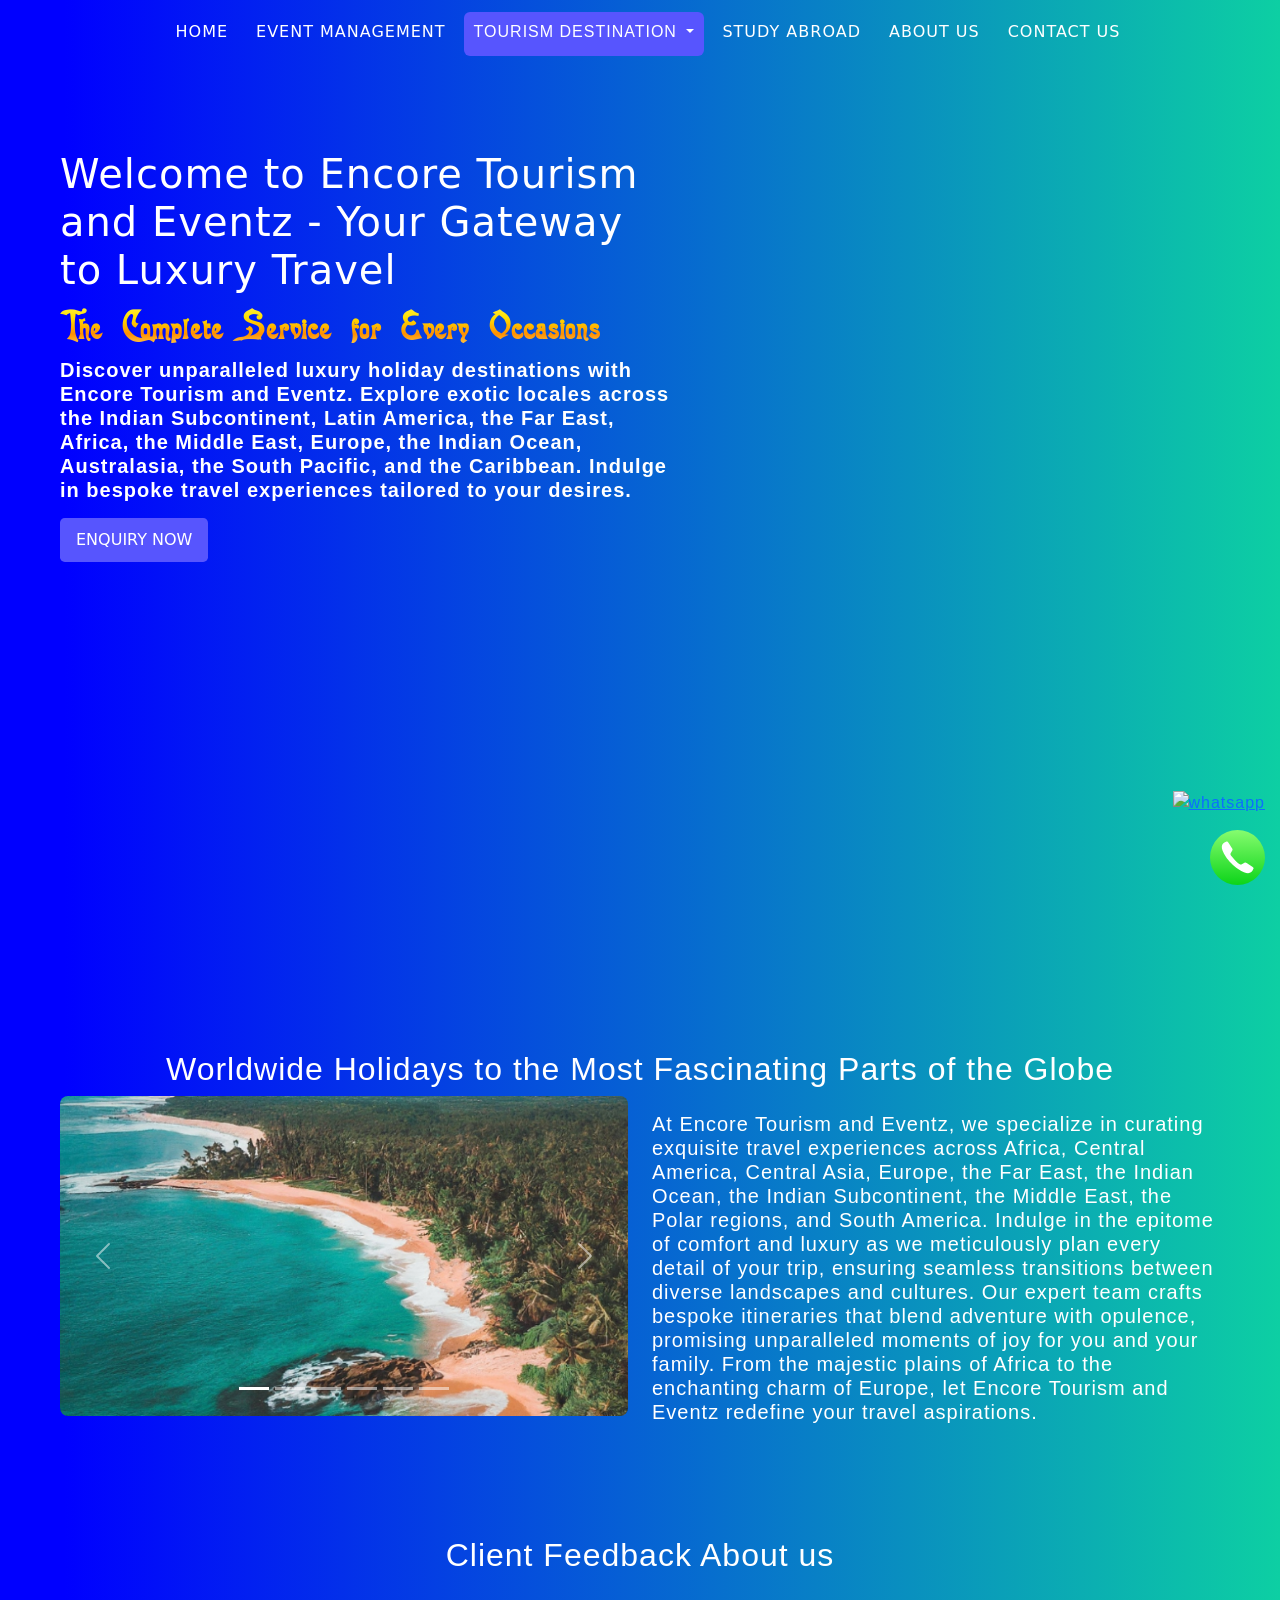
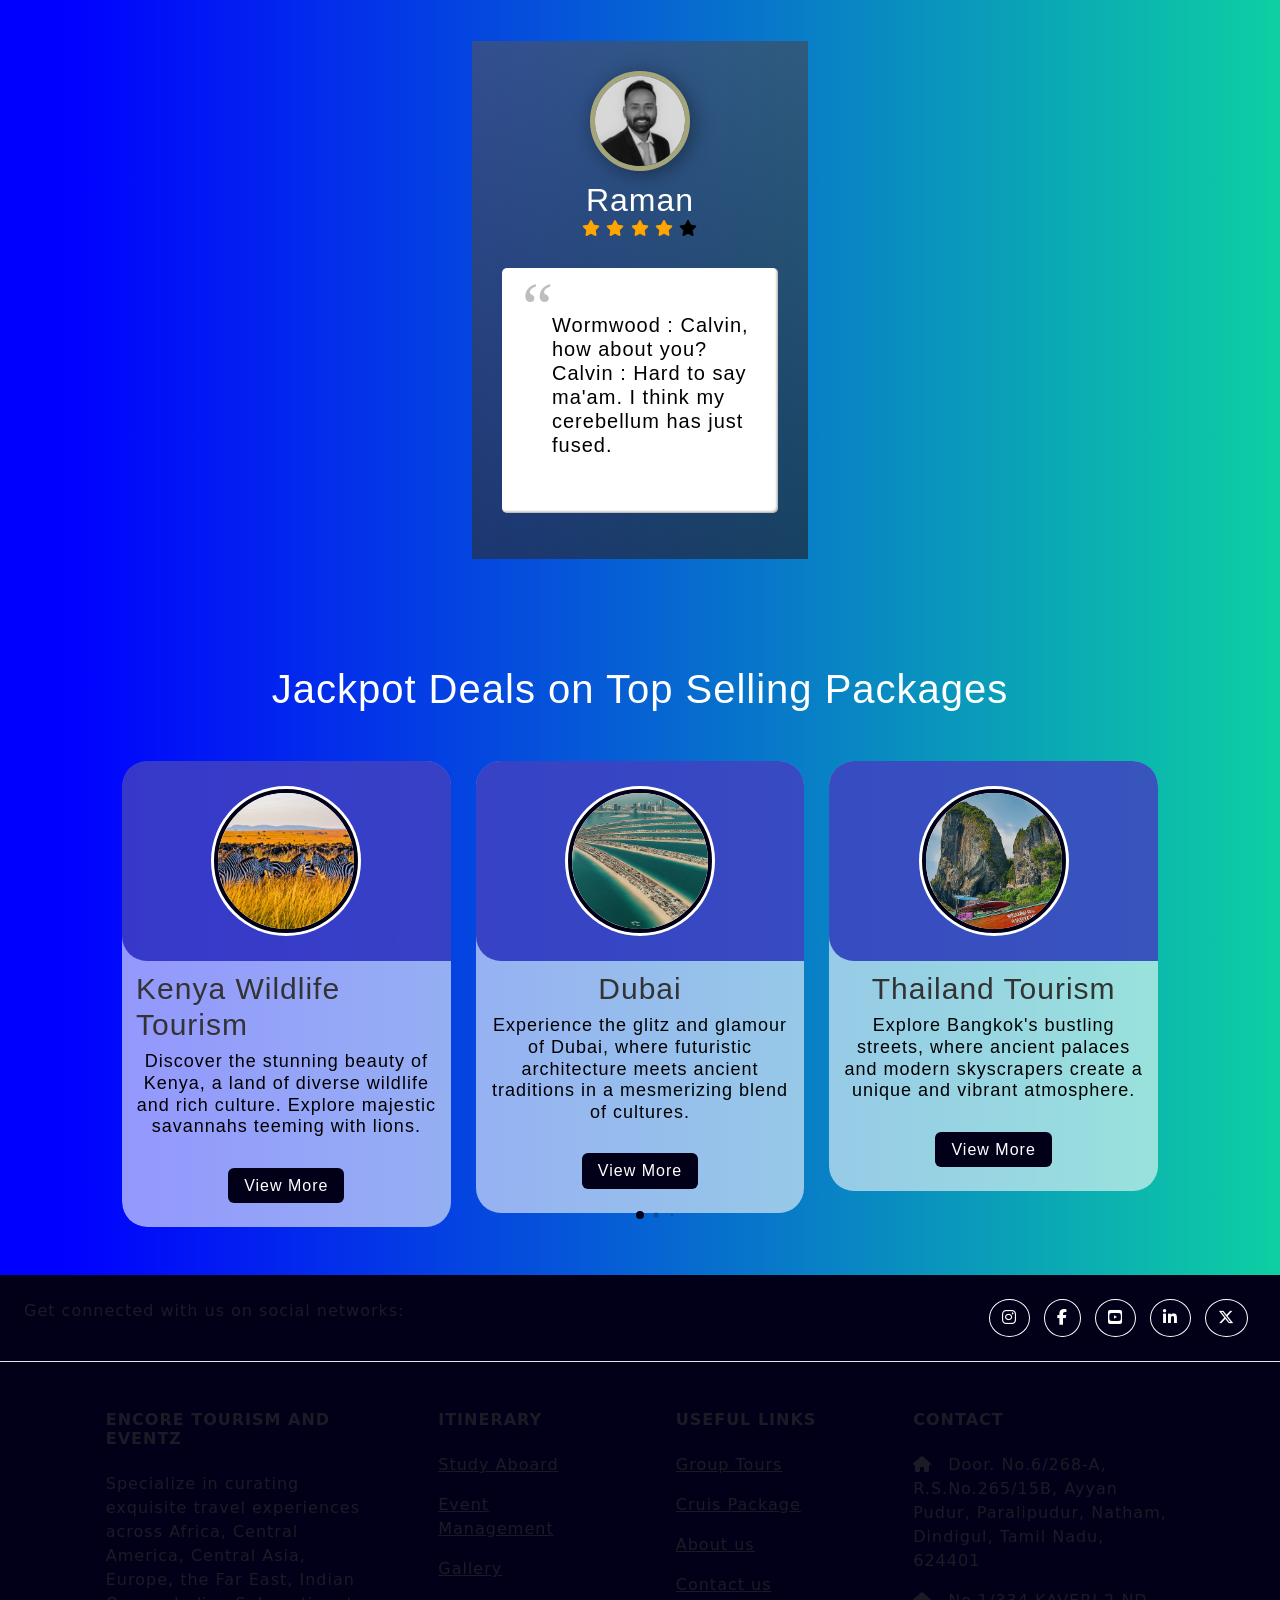
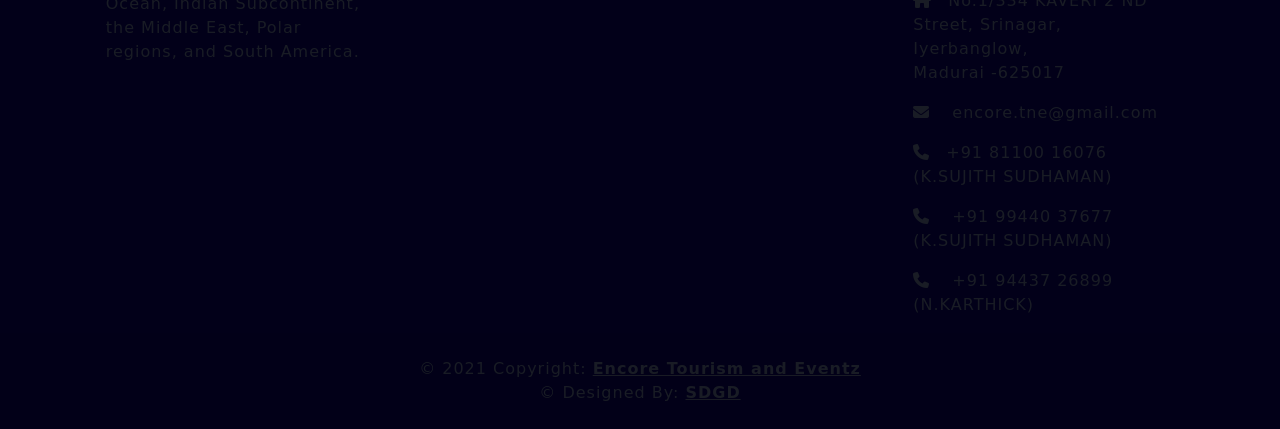
==== commit 76195c4d: "init" ====
--- a/index.html
+++ b/index.html
@@ -499,7 +499,7 @@
     <a class="text-reset fw-bold" href="#"> Encore Tourism and Eventz</a>
     <br>
     © Designed By:
-    <a class="text-reset fw-bold" href="https://nexusdigitalia.com/">Nexus Digitalia</a>
+    <a class="text-reset fw-bold" href="https://softwaredevelopmentandgraphicdesign.tech/">SDGD</a>
   </div>
   <!-- Copyright -->
 </footer>
